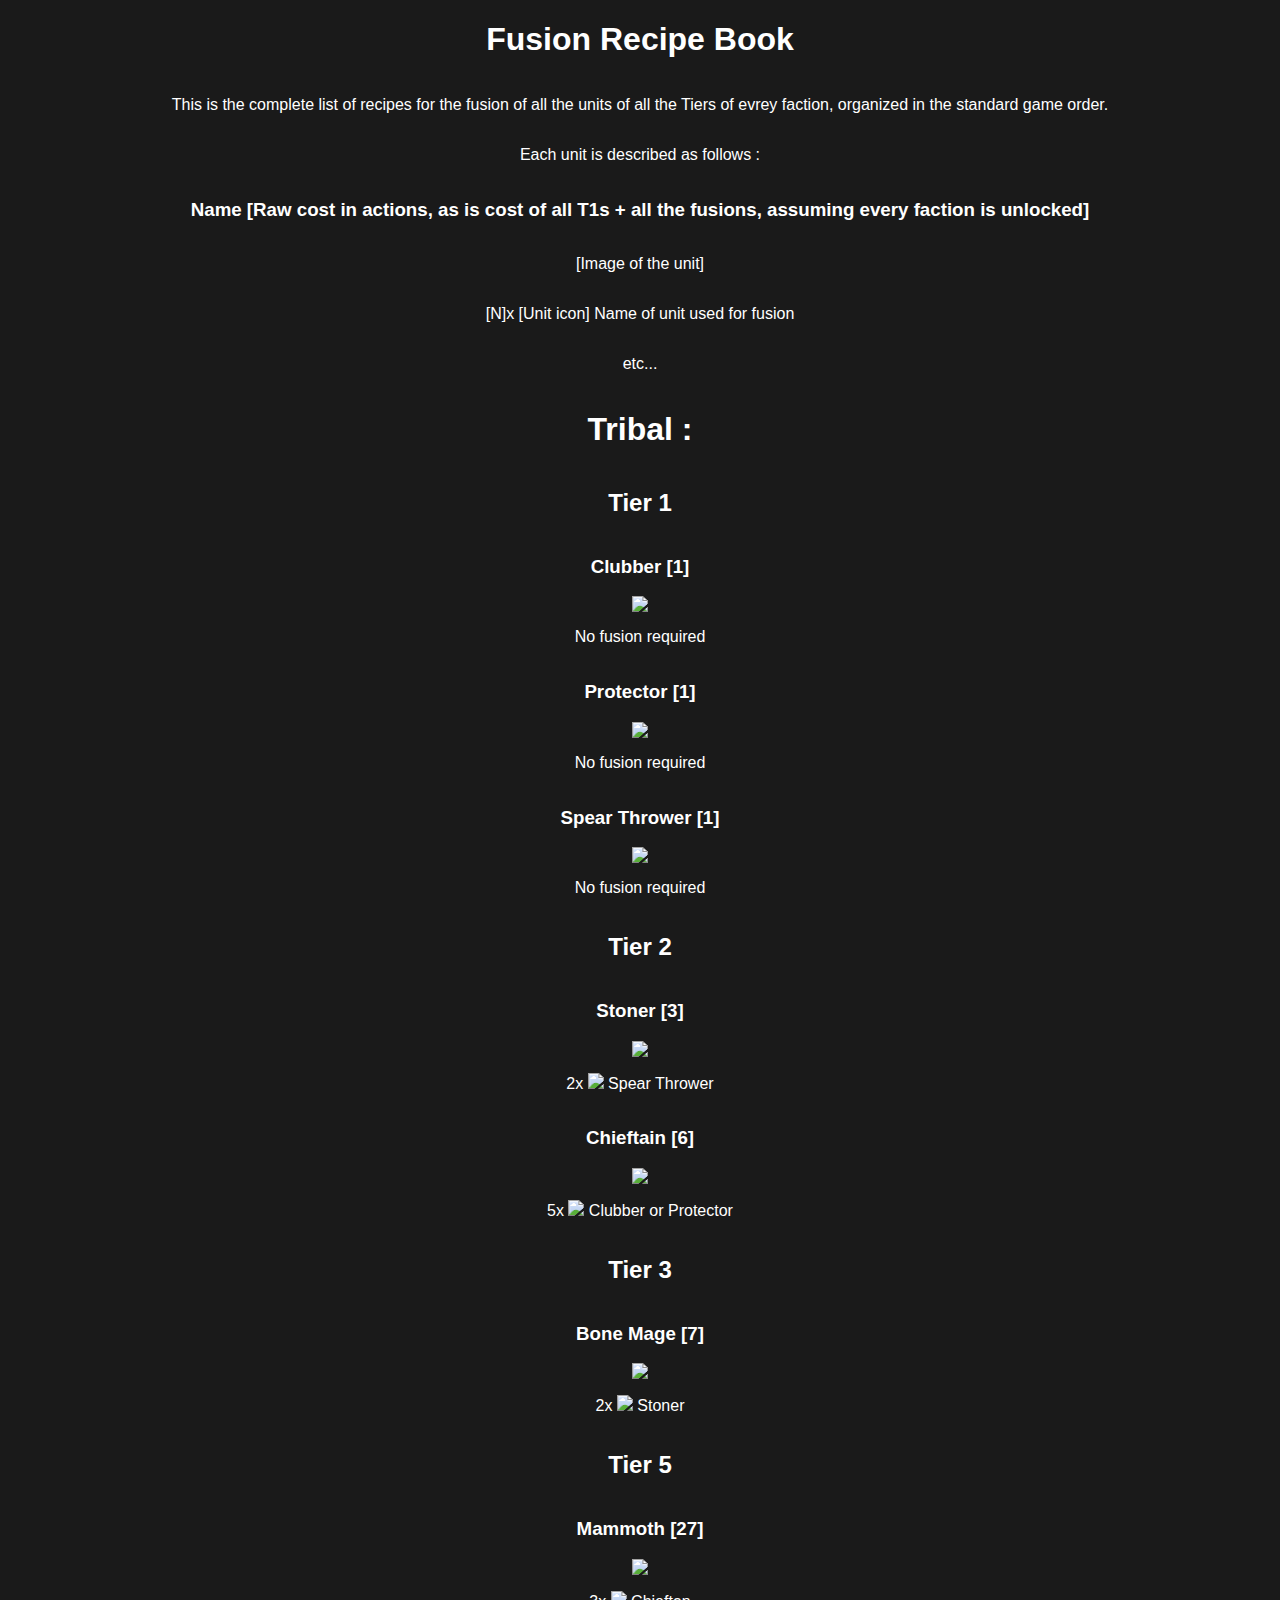
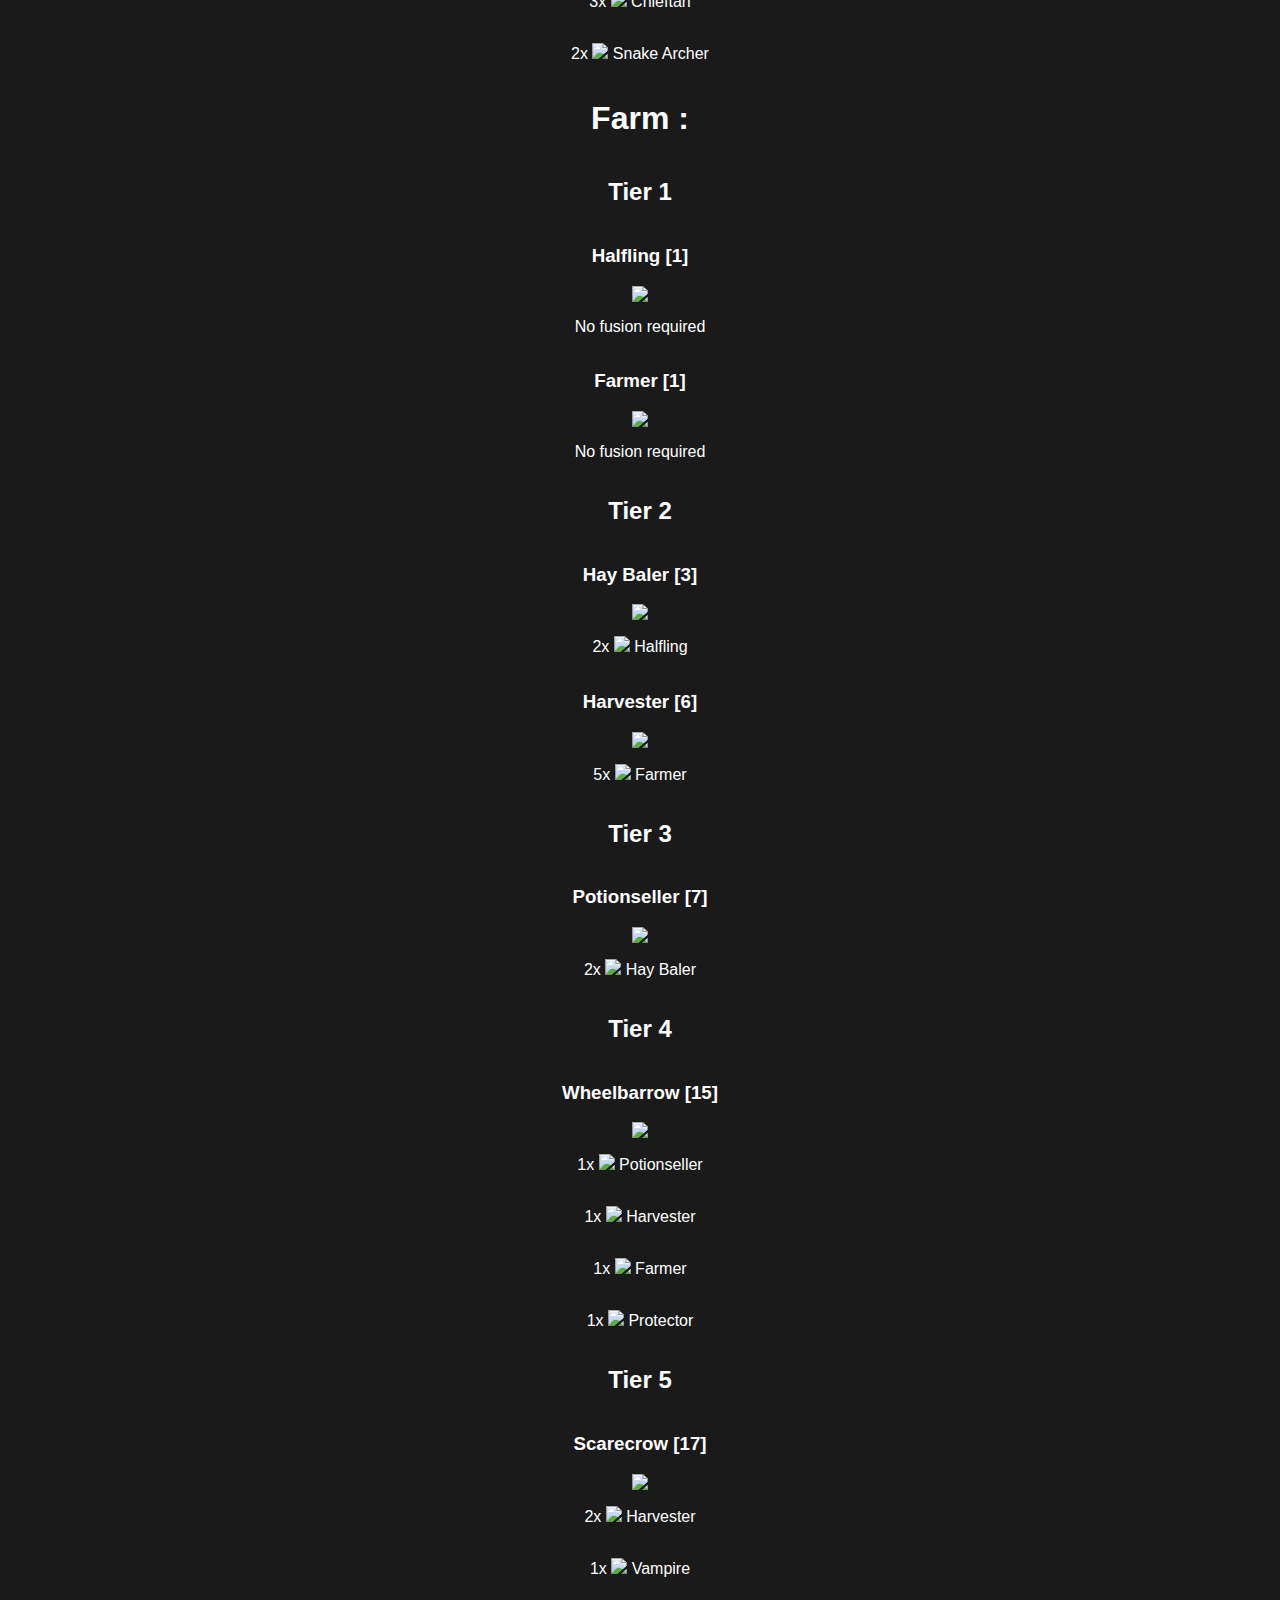
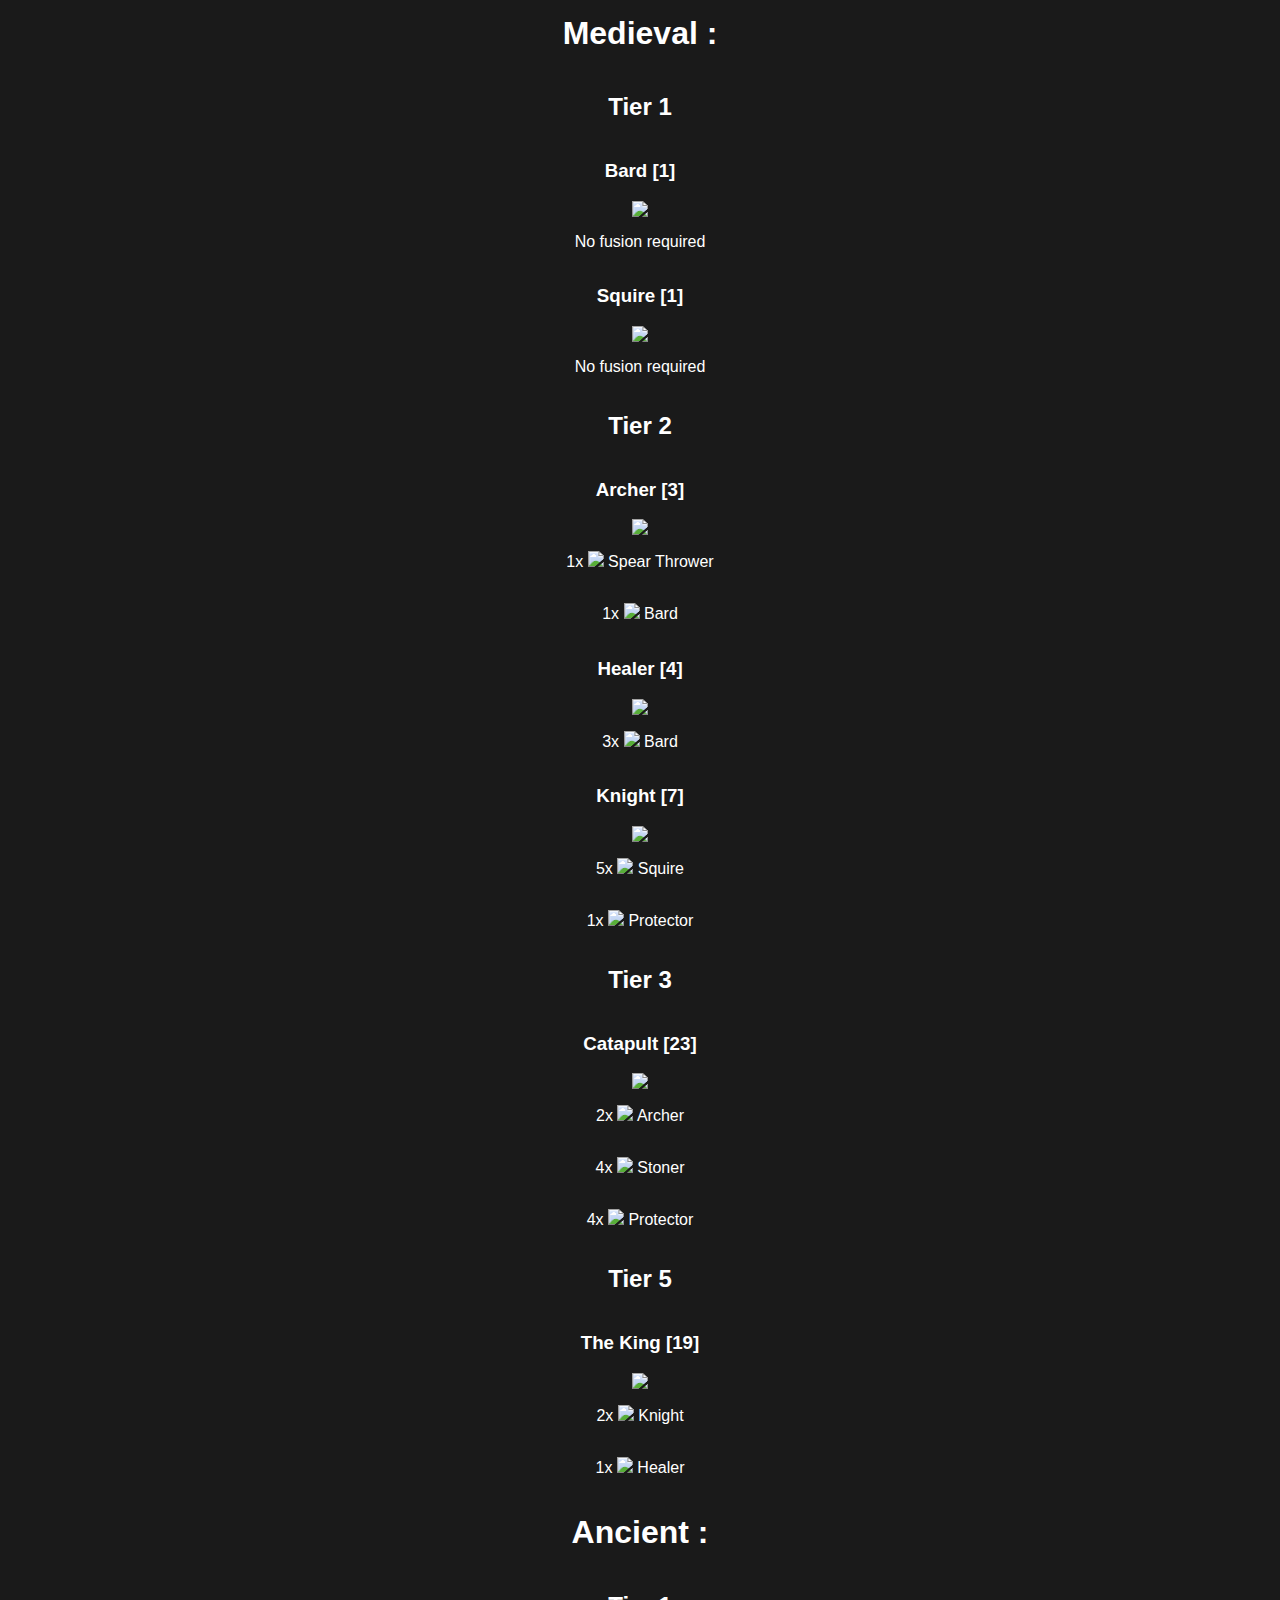
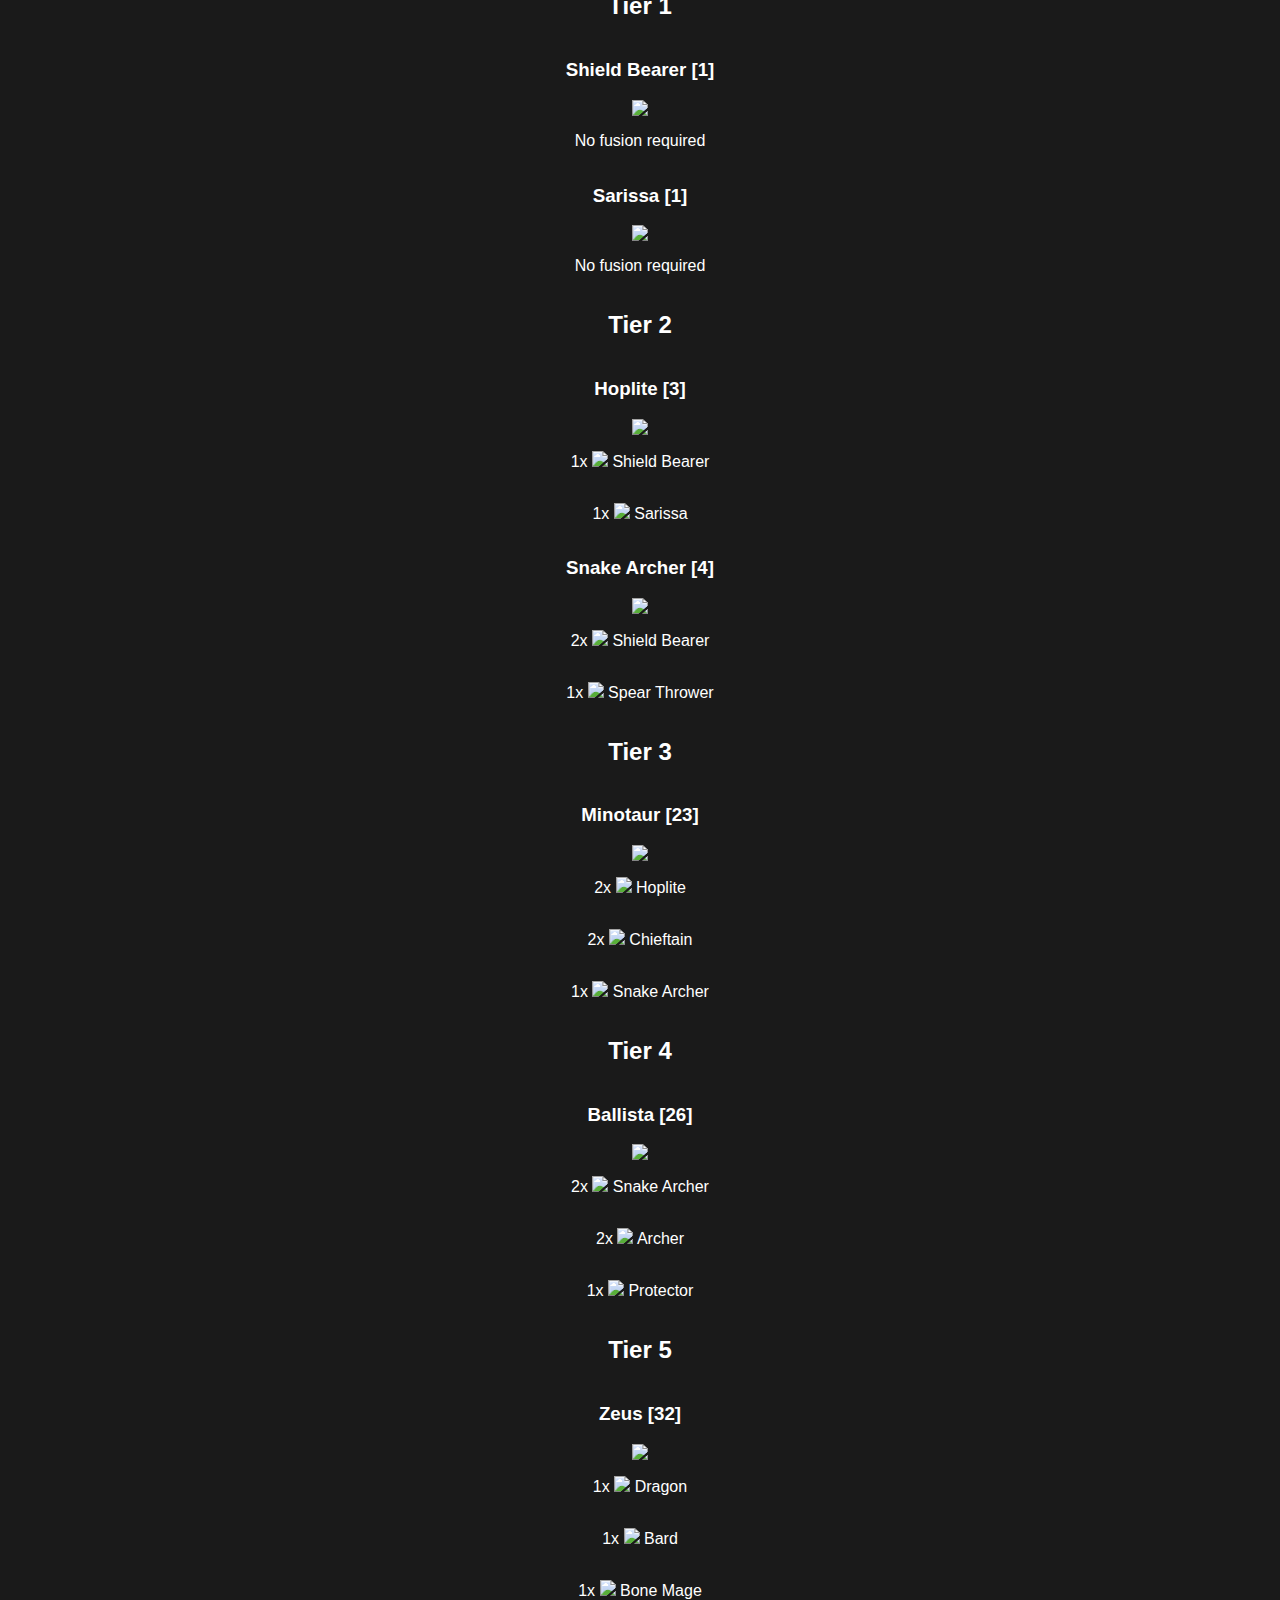
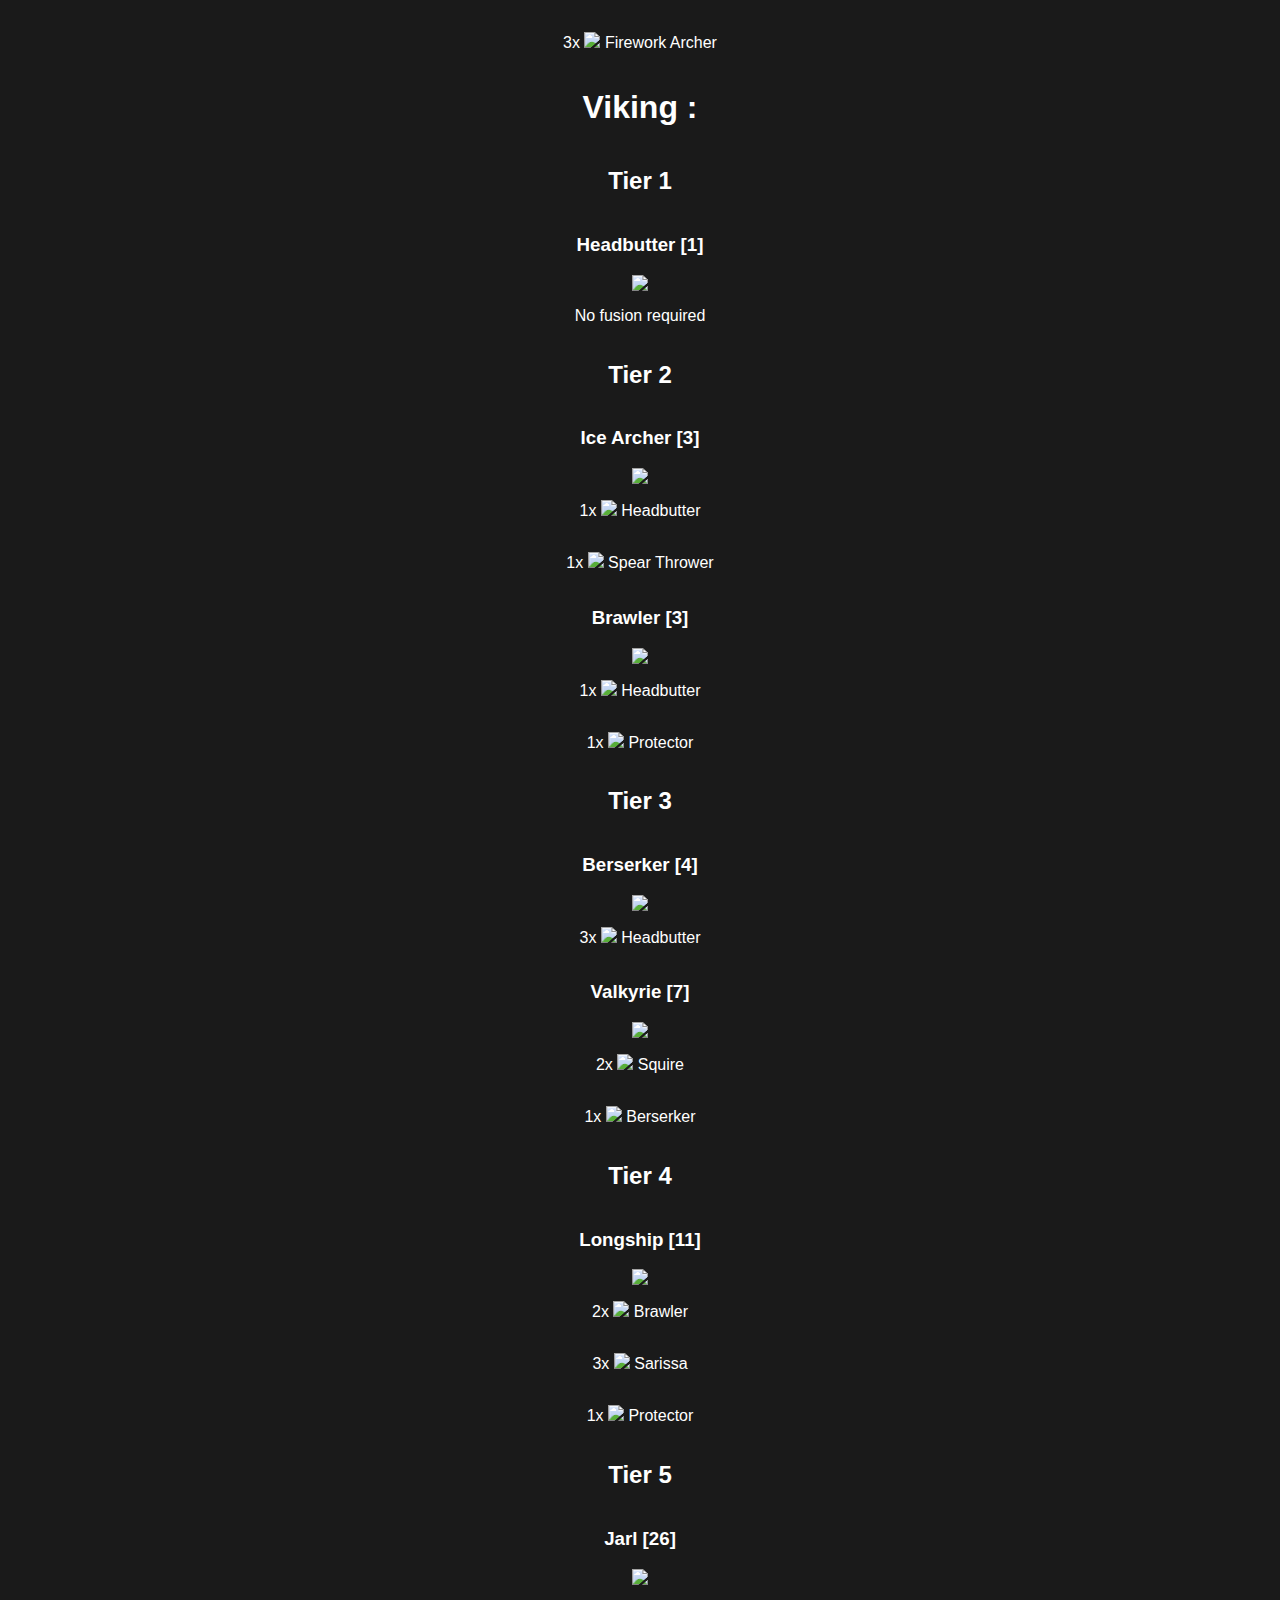
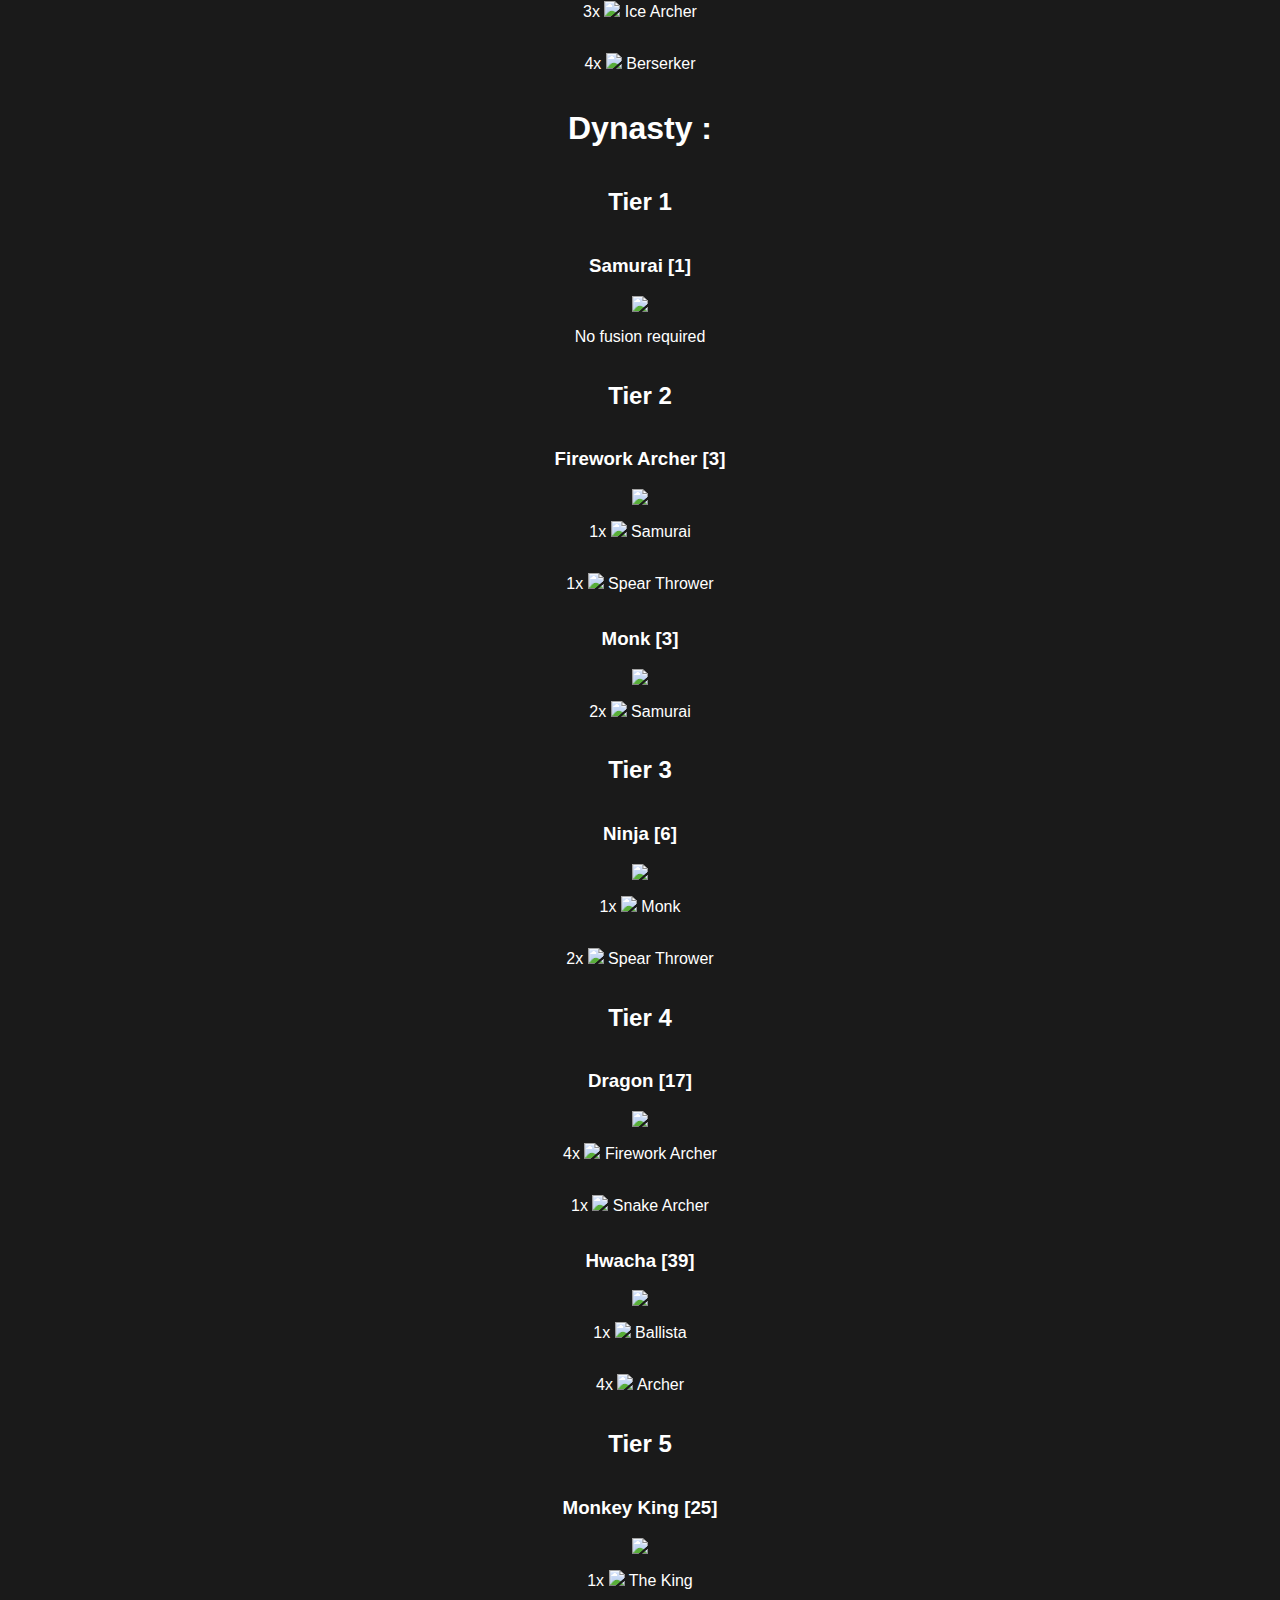
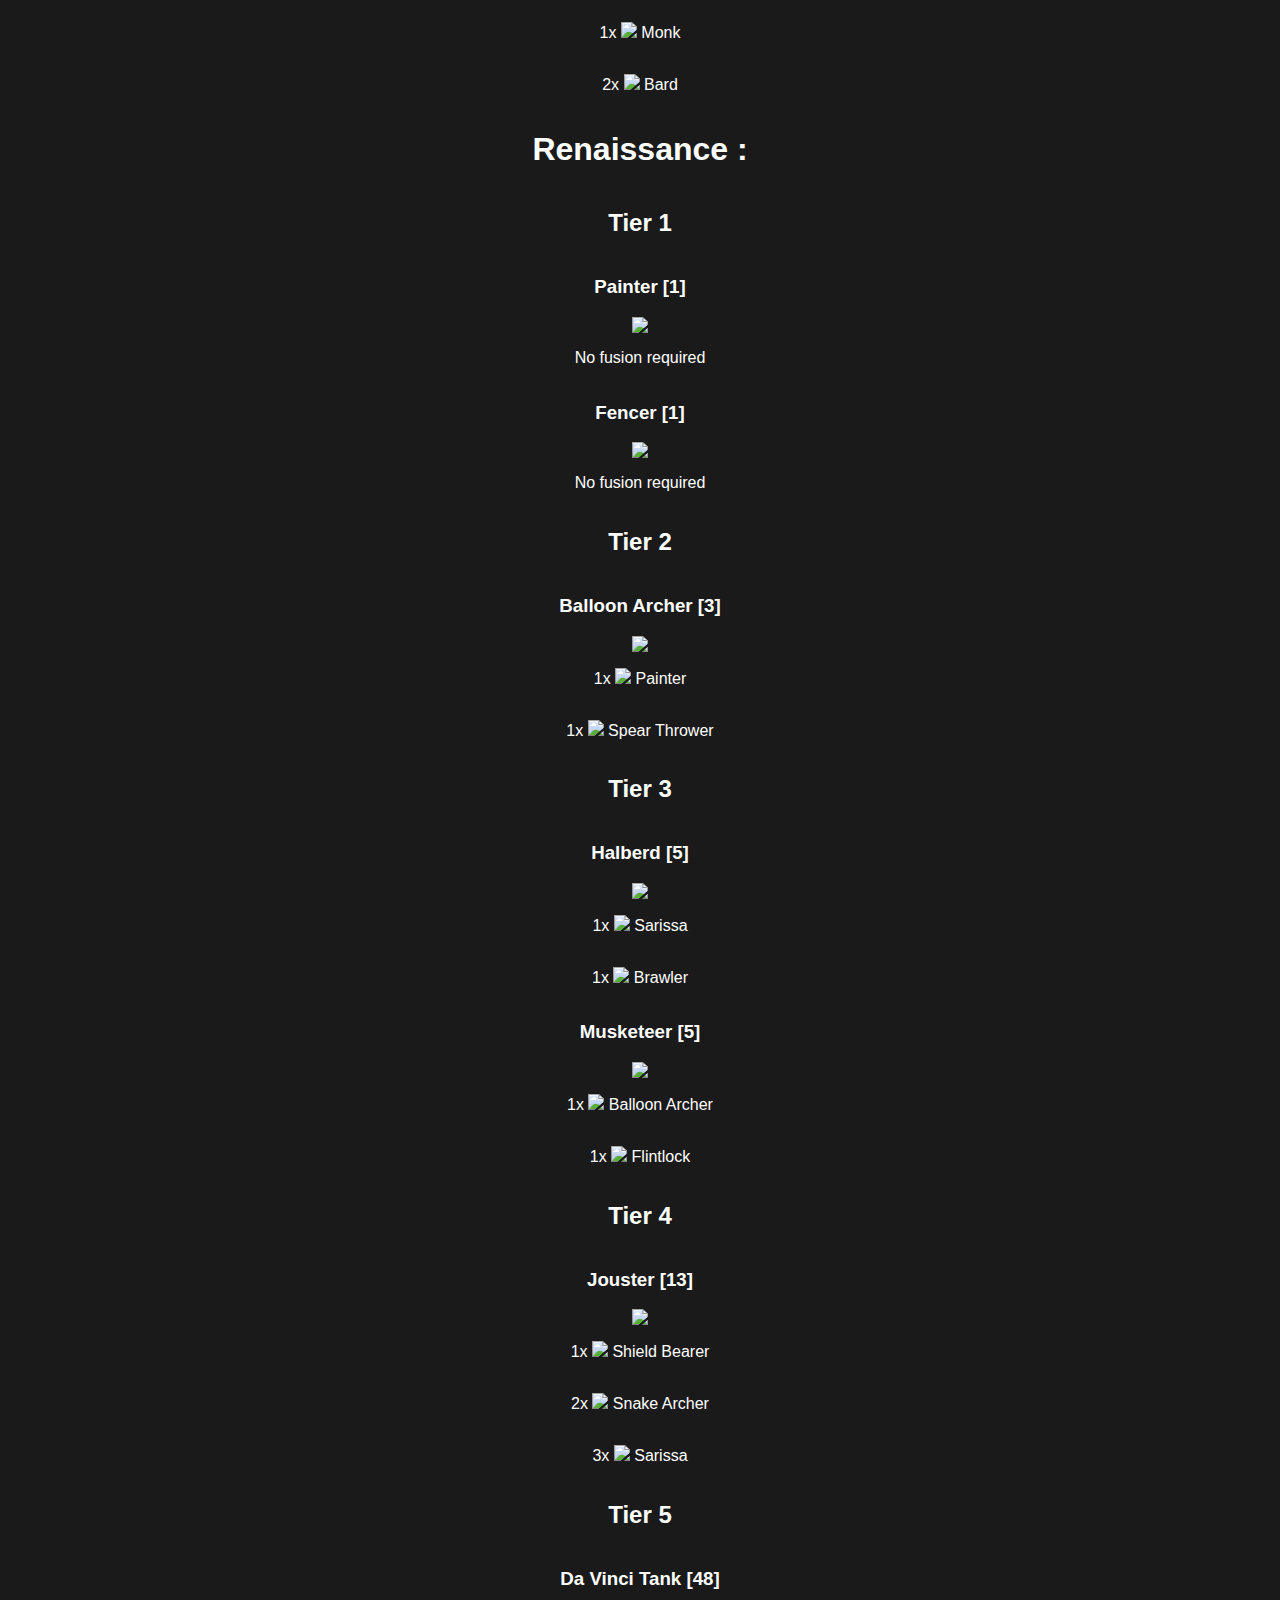
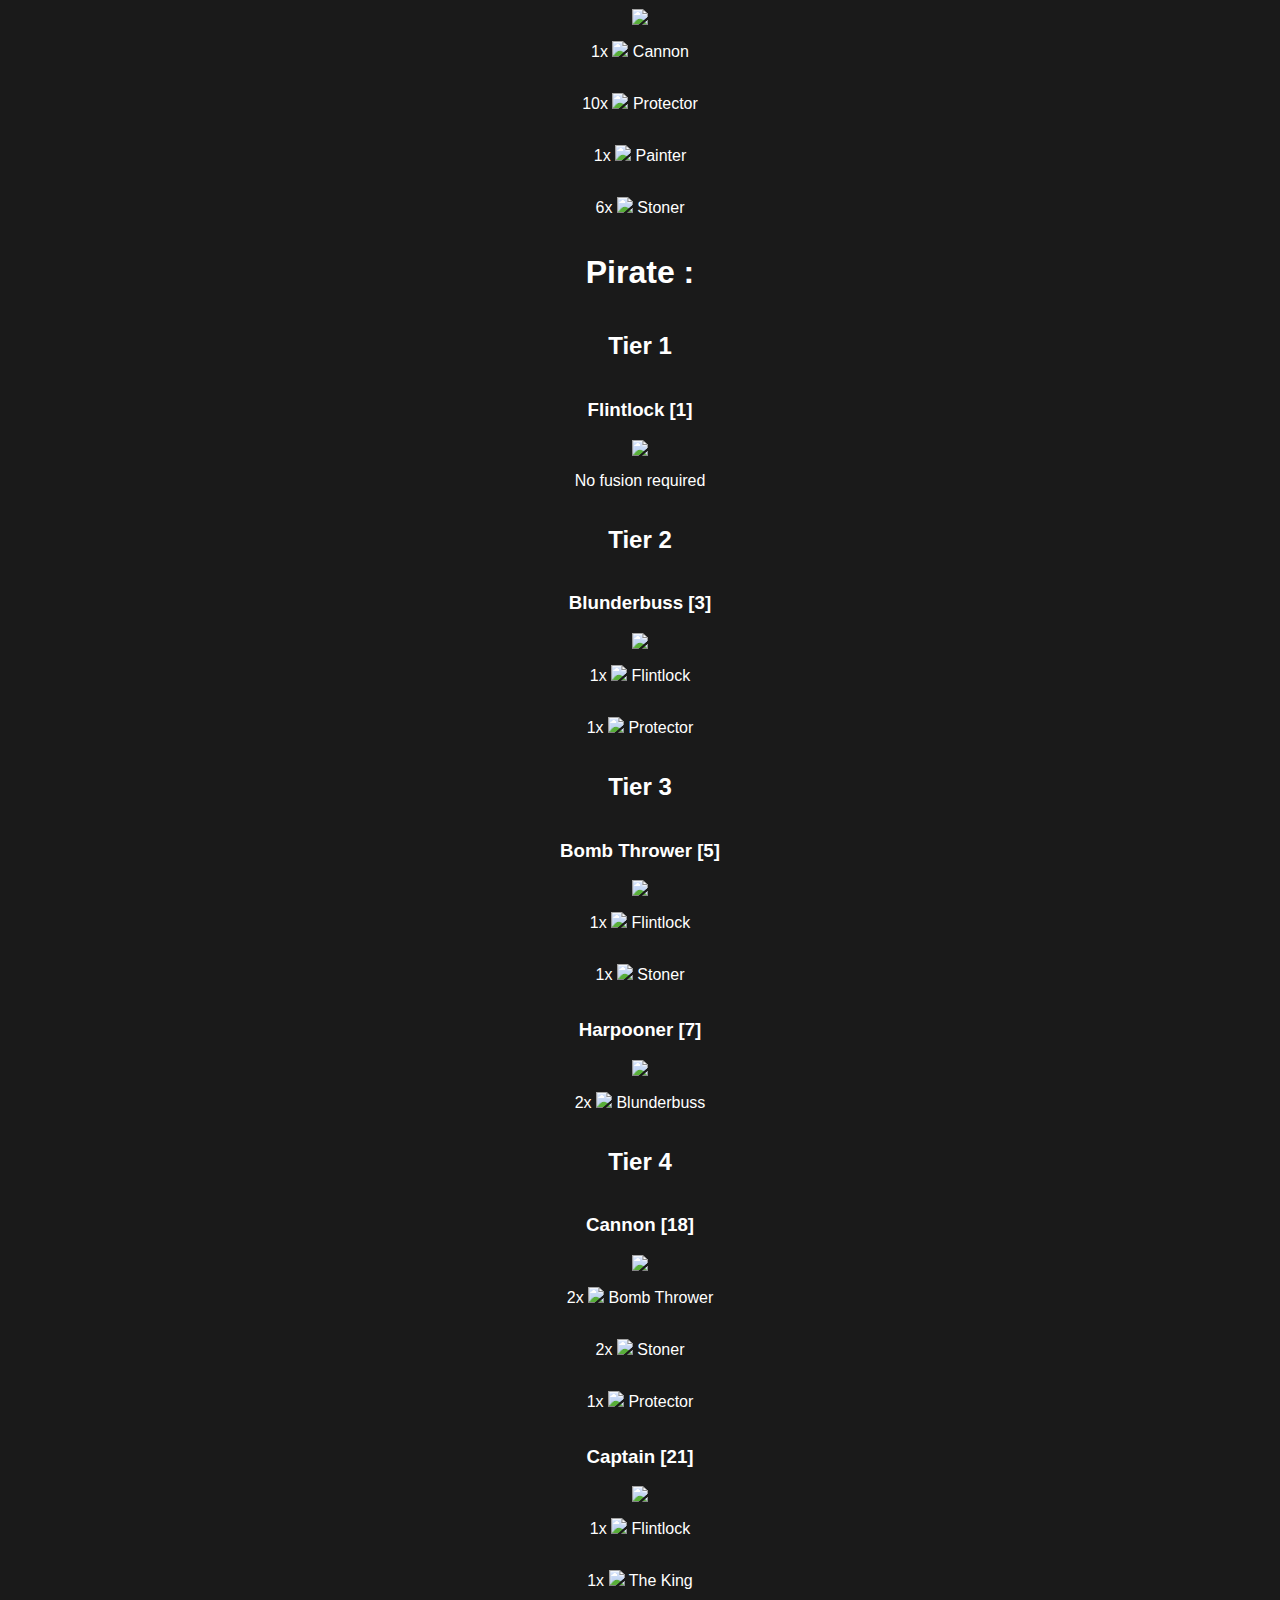
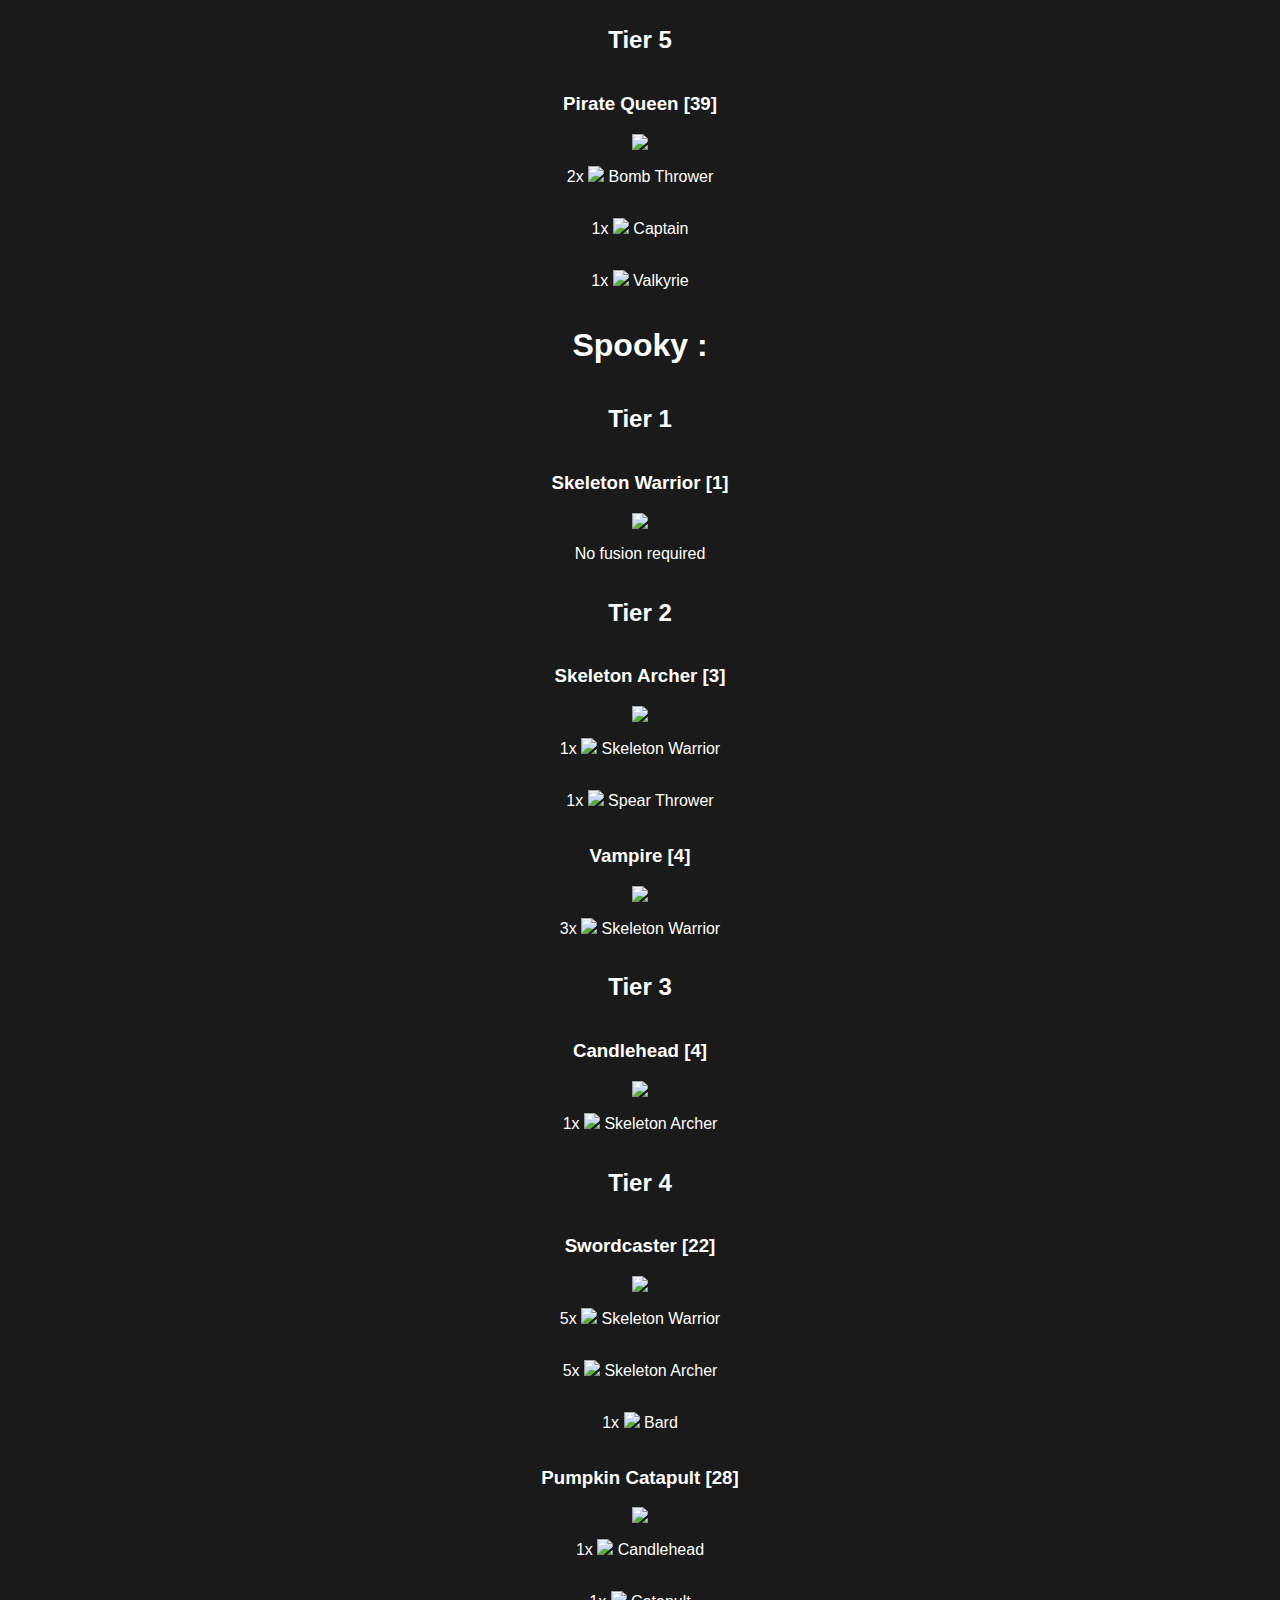
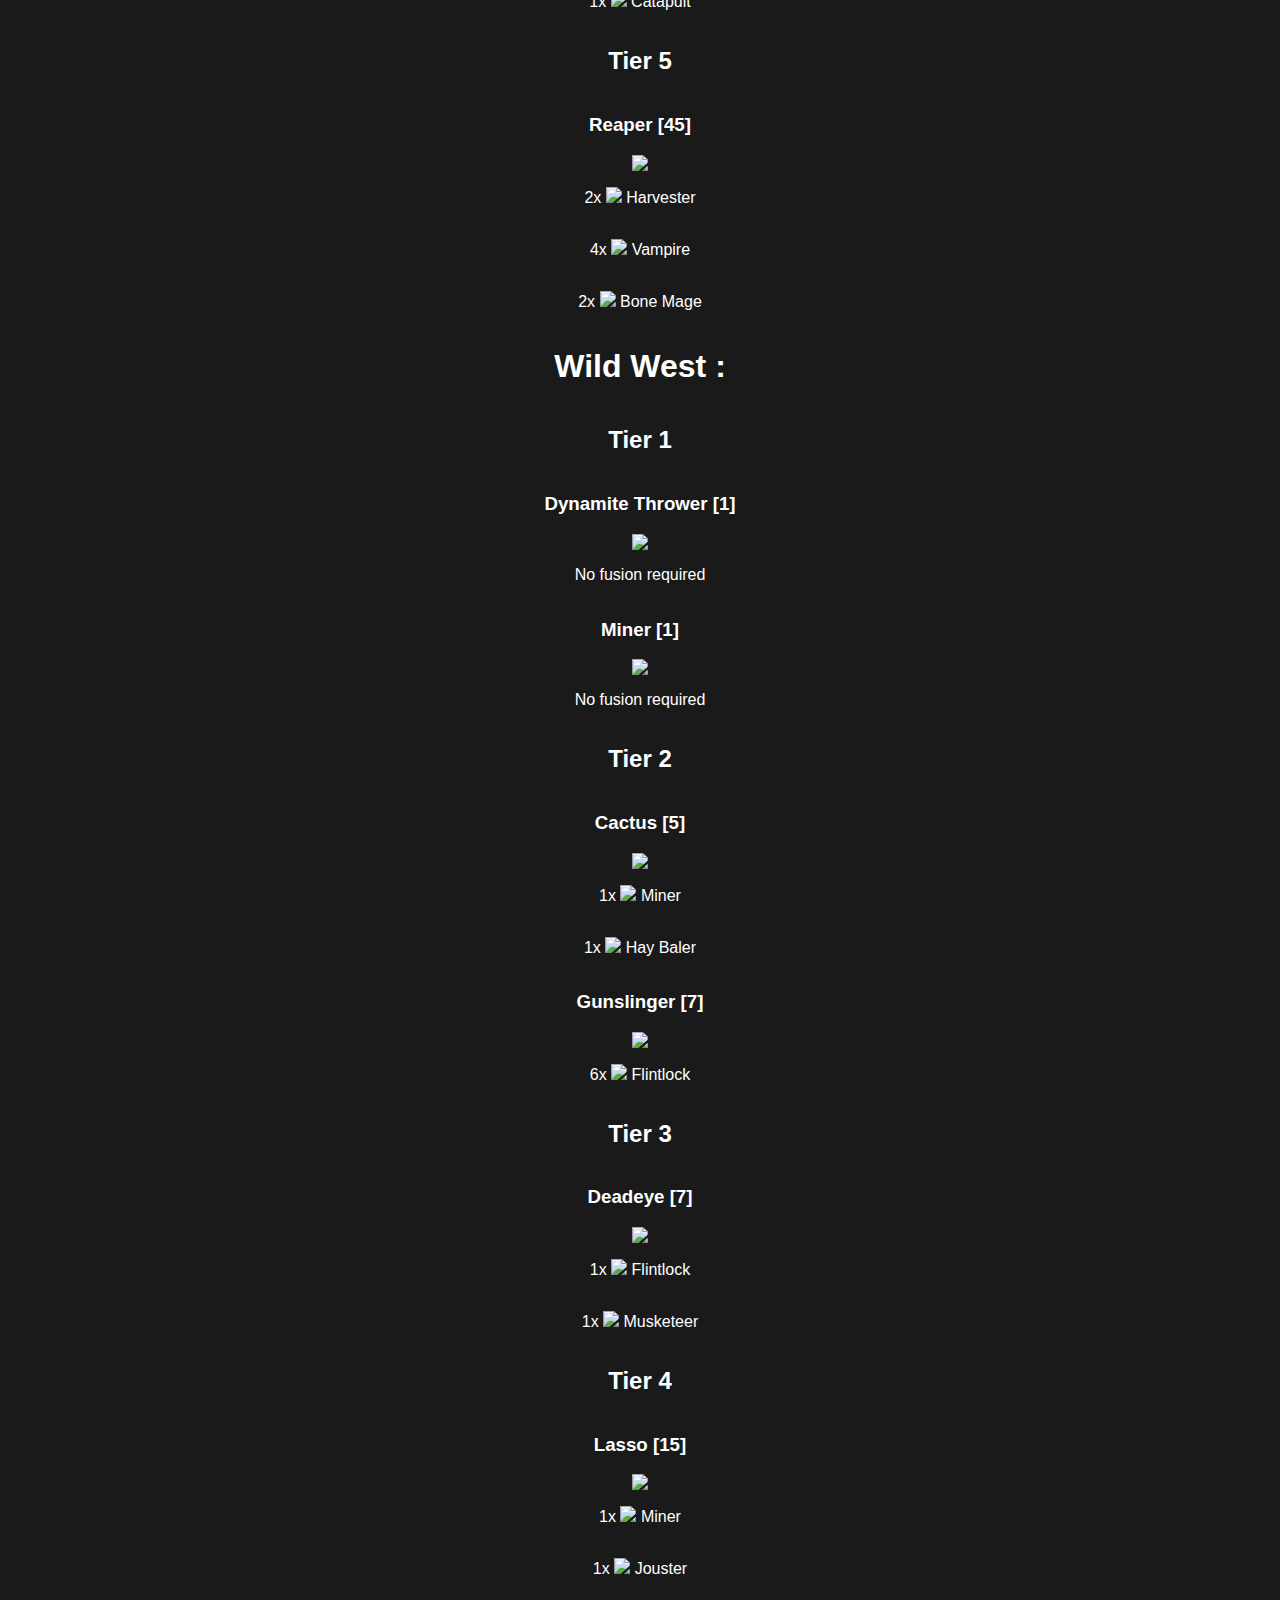
==== unit_recipe.html @ 9bd3a6c0 "Merge branch 'main' of https://github.com/L-PT-1463/TABS-The_Fusion_Game" ====
<!DOCTYPE html>
    <html lang="en">
        <head>
            <link rel="stylesheet" href="styles.css">
            <meta charset="UTF-8">
            <meta name="viewport" content="width=device-width, initial-scale=1.0">
            <title>Fusion Recipe Book</title>
        </head>
        <body>
            <h1>Fusion Recipe Book</h1>
            <p>This is the complete list of recipes for the fusion of all the units of all the Tiers of evrey faction, organized in the standard game order.</p>
            <p>Each unit is described as follows :</p>
            <h3>Name [Raw cost in actions, as is cost of all T1s + all the fusions, assuming every faction is unlocked]</h3>
            <p>[Image of the unit]</p>
            <p>[N]x [Unit icon] Name of unit used for fusion</p>
            <p>etc...</p>

        <h1>Tribal :</h1>
            <h2>Tier 1</h2>
                <h3>Clubber [1]</h3>
                <img src="unit_recipe/Red_clubber.png">
                <p>No fusion required</p>

                <h3>Protector [1]</h3>
                <img src="unit_recipe/Red_protector.png">
                <p>No fusion required</p>

                <h3>Spear Thrower [1]</h3>
                <img src="unit_recipe/Red_spear_thrower.png">
                <p>No fusion required</p>

            <h2>Tier 2</h2>
                <h3>Stoner [3]</h3>
                <img src="unit_recipe/Red_stoner.png">
                <p>2x <img src="unit_recipe/spear_thrower_HD_Icon.png"> Spear Thrower</p>

                <h3>Chieftain [6]</h3>
                <img src="unit_recipe/Red_chieftain.png">
                <p>5x <img src="unit_recipe/clubber_HD_Icon.png"> Clubber or Protector</p>

            <h2>Tier 3</h2>
                <h3>Bone Mage [7]</h3>
                <img src="unit_recipe/Red_bone_mage.png">
                <p>2x <img src="unit_recipe/stoner_HD_Icon.png"> Stoner</p>

            <h2>Tier 5</h2>
                <h3>Mammoth [27]</h3>
                <img src="unit_recipe/Red_mammoth.png">
                <p>3x <img src="unit_recipe/chieftain_HD_Icon.png"> Chieftan</p>
                <p>2x <img src="unit_recipe/snake_archer_HD_Icon.png"> Snake Archer</p>

        <h1>Farm :</h1>
            <h2>Tier 1</h2>
                <h3>Halfling [1]</h3>
                <img src="unit_recipe/Red_halfling.png">
                <p>No fusion required</p>
            
                <h3>Farmer [1]</h3>
                <img src="unit_recipe/Red_farmer.png">
                <p>No fusion required</p>
            
            <h2>Tier 2</h2>
                <h3>Hay Baler [3]</h3>
                <img src="unit_recipe/Red_hay_baler.png">
                <p>2x <img src="unit_recipe/halfling_HD_Icon.png"> Halfling</p>
            
                <h3>Harvester [6]</h3>
                <img src="unit_recipe/Red_harvester.png">
                <p>5x <img src="unit_recipe/farmer_HD_Icon.png"> Farmer</p>
            
            <h2>Tier 3</h2>
                <h3>Potionseller [7]</h3>
                <img src="unit_recipe/Red_potionseller.png">
                <p>2x <img src="unit_recipe/hay_baler_HD_Icon.png"> Hay Baler</p>
            
            <h2>Tier 4</h2>
                <h3>Wheelbarrow [15]</h3>
                <img src="unit_recipe/Red_wheelbarrow.png">
                <p>1x <img src="unit_recipe/potionseller_HD_Icon.png"> Potionseller</p>
                <p>1x <img src="unit_recipe/harvester_HD_Icon.png"> Harvester</p>
                <p>1x <img src="unit_recipe/farmer_HD_Icon.png"> Farmer</p>
                <p>1x <img src="unit_recipe/protector_HD_Icon.png"> Protector</p>
            
            <h2>Tier 5</h2>
                <h3>Scarecrow [17]</h3>
                <img src="unit_recipe/Red_scarecrow.png">
                <p>2x <img src="unit_recipe/harvester_HD_Icon.png"> Harvester</p>
                <p>1x <img src="unit_recipe/vampire_HD_Icon.png"> Vampire</p>
            
        <h1>Medieval :</h1>
            <h2>Tier 1</h2>
                <h3>Bard [1]</h3>
                <img src="unit_recipe/Red_bard.png">
                <p>No fusion required</p>

                <h3>Squire [1]</h3>
                <img src="unit_recipe/Red_squire.png">
                <p>No fusion required</p>

            <h2>Tier 2</h2>
                <h3>Archer [3]</h3>
                <img src="unit_recipe/Red_archer.png">
                <p>1x <img src="unit_recipe/spear_thrower_HD_Icon.png"> Spear Thrower</p>
                <p>1x <img src="unit_recipe/bard_HD_Icon.png"> Bard</p>

                <h3>Healer [4]</h3>
                <img src="unit_recipe/Red_healer.png">
                <p>3x <img src="unit_recipe/bard_HD_Icon.png"> Bard</p>

                <h3>Knight [7]</h3>
                <img src="unit_recipe/Red_knight.png">
                <p>5x <img src="unit_recipe/squire_HD_Icon.png"> Squire</p>
                <p>1x <img src="unit_recipe/protector_HD_Icon.png"> Protector</p>

            <h2>Tier 3</h2>
                <h3>Catapult [23]</h3>
                <img src="unit_recipe/Red_catapult.png">
                <p>2x <img src="unit_recipe/archer_HD_Icon.png"> Archer</p>
                <p>4x <img src="unit_recipe/stoner_HD_Icon.png"> Stoner</p>
                <p>4x <img src="unit_recipe/protector_HD_Icon.png"> Protector</p>

                <h2>Tier 5</h2>
                <h3>The King [19]</h3>
                <img src="unit_recipe/Red_king.png">
                <p>2x <img src="unit_recipe/knight_HD_Icon.png"> Knight</p>
                <p>1x <img src="unit_recipe/healer_HD_Icon.png"> Healer</p>

        <h1>Ancient :</h1>
            <h2>Tier 1</h2>
                <h3>Shield Bearer [1]</h3>
                <img src="unit_recipe/Red_shield_bearer.png">
                <p>No fusion required</p>

                <h3>Sarissa [1]</h3>
                <img src="unit_recipe/Red_sarissa.png">
                <p>No fusion required</p>

            <h2>Tier 2</h2>
                <h3>Hoplite [3]</h3>
                <img src="unit_recipe/Red_hoplite.png">
                <p>1x <img src="unit_recipe/shield_bearer_HD_Icon.png"> Shield Bearer</p>
                <p>1x <img src="unit_recipe/sarissa_HD_Icon.png"> Sarissa</p>

                <h3>Snake Archer [4]</h3>
                <img src="unit_recipe/Red_snake_archer.png">
                <p>2x <img src="unit_recipe/shield_bearer_HD_Icon.png"> Shield Bearer</p>
                <p>1x <img src="unit_recipe/spear_thrower_HD_Icon.png"> Spear Thrower</p>

            <h2>Tier 3</h2>
                <h3>Minotaur [23]</h3>
                <img src="unit_recipe/Red_minotaur.png">
                <p>2x <img src="unit_recipe/hoplite_HD_Icon.png"> Hoplite</p>
                <p>2x <img src="unit_recipe/chieftain_HD_Icon.png"> Chieftain</p>
                <p>1x <img src="unit_recipe/snake_archer_HD_Icon.png"> Snake Archer</p>

            <h2>Tier 4</h2>
                <h3>Ballista [26]</h3>
                <img src="unit_recipe/Red_ballista.png">
                <p>2x <img src="unit_recipe/snake_archer_HD_Icon.png"> Snake Archer</p>
                <p>2x <img src="unit_recipe/archer_HD_Icon.png"> Archer</p>
                <p>1x <img src="unit_recipe/protector_HD_Icon.png"> Protector</p>

            <h2>Tier 5</h2>
                <h3>Zeus [32]</h3>
                <img src="unit_recipe/Red_zeus.png">
                <p>1x <img src="unit_recipe/dragon_HD_Icon.png"> Dragon</p>
                <p>1x <img src="unit_recipe/bard_HD_Icon.png"> Bard</p>
                <p>1x <img src="unit_recipe/bone_mage_HD_Icon.png"> Bone Mage</p>
                <p>3x <img src="unit_recipe/firework_archer_HD_Icon.png"> Firework Archer</p>

        <h1>Viking :</h1>
            <h2>Tier 1</h2>
                <h3>Headbutter [1]</h3>
                <img src="unit_recipe/Red_headbutter.png">
                <p>No fusion required</p>
            
            <h2>Tier 2</h2>
                <h3>Ice Archer [3]</h3>
                <img src="unit_recipe/Red_ice_archer.png">
                <p>1x <img src="unit_recipe/headbutter_HD_Icon.png"> Headbutter</p>
                <p>1x <img src="unit_recipe/spear_thrower_HD_Icon.png"> Spear Thrower</p>
            
                <h3>Brawler [3]</h3>
                <img src="unit_recipe/Red_brawler.png">
                <p>1x <img src="unit_recipe/headbutter_HD_Icon.png"> Headbutter</p>
                <p>1x <img src="unit_recipe/protector_HD_Icon.png"> Protector</p>
            
            <h2>Tier 3</h2>
                <h3>Berserker [4]</h3>
                <img src="unit_recipe/Red_berserker.png">
                <p>3x <img src="unit_recipe/headbutter_HD_Icon.png"> Headbutter</p>
            
                <h3>Valkyrie [7]</h3>
                <img src="unit_recipe/Red_valkyrie.png">
                <p>2x <img src="unit_recipe/squire_HD_Icon.png"> Squire</p>
                <p>1x <img src="unit_recipe/berserker_HD_Icon.png"> Berserker</p>

            <h2>Tier 4</h2>
                <h3>Longship [11]</h3>
                <img src="unit_recipe/Red_longship.png">
                <p>2x <img src="unit_recipe/brawler_HD_Icon.png"> Brawler</p>
                <p>3x <img src="unit_recipe/sarissa_HD_Icon.png"> Sarissa</p>
                <p>1x <img src="unit_recipe/protector_HD_Icon.png"> Protector</p>
            
            <h2>Tier 5</h2>
                <h3>Jarl [26]</h3>
                <img src="unit_recipe/Red_jarl.png">
                <p>3x <img src="unit_recipe/ice_archer_HD_Icon.png"> Ice Archer</p>
                <p>4x <img src="unit_recipe/berserker_HD_Icon.png"> Berserker</p>

        <h1>Dynasty :</h1>
            <h2>Tier 1</h2>
                <h3>Samurai [1]</h3>
                <img src="unit_recipe/Red_samurai.png">
                <p>No fusion required</p>
            
            <h2>Tier 2</h2>
                <h3>Firework Archer [3]</h3>
                <img src="unit_recipe/Red_firework_archer.png">
                <p>1x <img src="unit_recipe/samurai_HD_Icon.png"> Samurai</p>
                <p>1x <img src="unit_recipe/spear_thrower_HD_Icon.png"> Spear Thrower</p>
            
                <h3>Monk [3]</h3>
                <img src="unit_recipe/Red_monk.png">
                <p>2x <img src="unit_recipe/samurai_HD_Icon.png"> Samurai</p>
            
            <h2>Tier 3</h2>
                <h3>Ninja [6]</h3>
                <img src="unit_recipe/Red_ninja.png">
                <p>1x <img src="unit_recipe/monk_HD_Icon.png"> Monk</p>
                <p>2x <img src="unit_recipe/spear_thrower_HD_Icon.png"> Spear Thrower</p>
            
            <h2>Tier 4</h2>
                <h3>Dragon [17]</h3>
                <img src="unit_recipe/Red_dragon.png">
                <p>4x <img src="unit_recipe/firework_archer_HD_Icon.png"> Firework Archer</p>
                <p>1x <img src="unit_recipe/snake_archer_HD_Icon.png"> Snake Archer</p>
            
                <h3>Hwacha [39]</h3>
                <img src="unit_recipe/Red_hwacha.png">
                <p>1x <img src="unit_recipe/ballista_HD_Icon.png"> Ballista</p>
                <p>4x <img src="unit_recipe/archer_HD_Icon.png"> Archer</p>
            
            <h2>Tier 5</h2>
                <h3>Monkey King [25]</h3>
                <img src="unit_recipe/Red_monkey_king.png">
                <p>1x <img src="unit_recipe/king_HD_Icon.png"> The King</p>
                <p>1x <img src="unit_recipe/monk_HD_Icon.png"> Monk</p>
                <p>2x <img src="unit_recipe/bard_HD_Icon.png"> Bard</p>

        <h1>Renaissance :</h1>
            <h2>Tier 1</h2>
                <h3>Painter [1]</h3>
                <img src="unit_recipe/Red_painter.png">
                <p>No fusion required</p>
            
                <h3>Fencer [1]</h3>
                <img src="unit_recipe/Red_fencer.png">
                <p>No fusion required</p>
            
            <h2>Tier 2</h2>
                <h3>Balloon Archer [3]</h3>
                <img src="unit_recipe/Red_balloon_archer.png">
                <p>1x <img src="unit_recipe/painter_HD_Icon.png"> Painter</p>
                <p>1x <img src="unit_recipe/spear_thrower_HD_Icon.png"> Spear Thrower</p>
            
            <h2>Tier 3</h2>
                <h3>Halberd [5]</h3>
                <img src="unit_recipe/Red_halberd.png">
                <p>1x <img src="unit_recipe/sarissa_HD_Icon.png"> Sarissa</p>
                <p>1x <img src="unit_recipe/brawler_HD_Icon.png"> Brawler</p>
            
                <h3>Musketeer [5]</h3>
                <img src="unit_recipe/Red_musketeer.png">
                <p>1x <img src="unit_recipe/balloon_archer_HD_Icon.png"> Balloon Archer</p>
                <p>1x <img src="unit_recipe/flintlock_HD_Icon.png"> Flintlock</p>

            <h2>Tier 4</h2>
                <h3>Jouster [13]</h3>
                <img src="unit_recipe/Red_jouster.png">
                <p>1x <img src="unit_recipe/shield_bearer_HD_Icon.png"> Shield Bearer</p>
                <p>2x <img src="unit_recipe/snake_archer_HD_Icon.png"> Snake Archer</p>
                <p>3x <img src="unit_recipe/sarissa_HD_Icon.png"> Sarissa</p>

            <h2>Tier 5</h2>
                <h3>Da Vinci Tank [48]</h3>
                <img src="unit_recipe/Red_da_vinci_tank.png">
                <p>1x <img src="unit_recipe/cannon_HD_Icon.png"> Cannon</p>
                <p>10x <img src="unit_recipe/protector_HD_Icon.png"> Protector</p>
                <p>1x <img src="unit_recipe/painter_HD_Icon.png"> Painter</p>
                <p>6x <img src="unit_recipe/stoner_HD_Icon.png"> Stoner</p>

        <h1>Pirate :</h1>
            <h2>Tier 1</h2>
                <h3>Flintlock [1]</h3>
                <img src="unit_recipe/Red_flintlock.png">
                <p>No fusion required</p>

            <h2>Tier 2</h2>
                <h3>Blunderbuss [3]</h3>
                <img src="unit_recipe/Red_blunderbuss.png">
                <p>1x <img src="unit_recipe/flintlock_HD_Icon.png"> Flintlock</p>
                <p>1x <img src="unit_recipe/protector_HD_Icon.png"> Protector</p>
            
            <h2>Tier 3</h2>
                <h3>Bomb Thrower [5]</h3>
                <img src="unit_recipe/Red_bomb_thrower.png">
                <p>1x <img src="unit_recipe/flintlock_HD_Icon.png"> Flintlock</p>
                <p>1x <img src="unit_recipe/stoner_HD_Icon.png"> Stoner</p>
            
                <h3>Harpooner [7]</h3>
                <img src="unit_recipe/Red_harpooner.png">
                <p>2x <img src="unit_recipe/blunderbuss_HD_Icon.png"> Blunderbuss</p>
            
            <h2>Tier 4</h2>
                <h3>Cannon [18]</h3>
                <img src="unit_recipe/Red_cannon.png">
                <p>2x <img src="unit_recipe/bomb_thrower_HD_Icon.png"> Bomb Thrower</p>
                <p>2x <img src="unit_recipe/stoner_HD_Icon.png"> Stoner</p>
                <p>1x <img src="unit_recipe/protector_HD_Icon.png"> Protector</p>
            
                <h3>Captain [21]</h3>
                <img src="unit_recipe/Red_captain.png">
                <p>1x <img src="unit_recipe/flintlock_HD_Icon.png"> Flintlock</p>
                <p>1x <img src="unit_recipe/king_HD_Icon.png"> The King</p>
            
            <h2>Tier 5</h2>
                <h3>Pirate Queen [39]</h3>
                <img src="unit_recipe/Red_pirate_queen.png">
                <p>2x <img src="unit_recipe/bomb_thrower_HD_Icon.png"> Bomb Thrower</p>
                <p>1x <img src="unit_recipe/captain_HD_Icon.png"> Captain</p>
                <p>1x <img src="unit_recipe/valkyrie_HD_Icon.png"> Valkyrie</p>

        <h1>Spooky :</h1>
            <h2>Tier 1</h2>
                <h3>Skeleton Warrior [1]</h3>
                <img src="unit_recipe/Red_skeleton_warrior.png">
                <p>No fusion required</p>

            <h2>Tier 2</h2>
                <h3>Skeleton Archer [3]</h3>
                <img src="unit_recipe/Red_skeleton_archer.png">
                <p>1x <img src="unit_recipe/skeleton_warrior_HD_Icon.png"> Skeleton Warrior</p>
                <p>1x <img src="unit_recipe/spear_thrower_HD_Icon.png"> Spear Thrower</p>
            
                <h3>Vampire [4]</h3>
                <img src="unit_recipe/Red_vampire.png">
                <p>3x <img src="unit_recipe/skeleton_warrior_HD_Icon.png"> Skeleton Warrior</p>
            
            <h2>Tier 3</h2>
                <h3>Candlehead [4]</h3>
                <img src="unit_recipe/Red_candlehead.png">
                <p>1x <img src="unit_recipe/skeleton_archer_HD_Icon.png"> Skeleton Archer</p>

            <h2>Tier 4</h2>
                <h3>Swordcaster [22]</h3>
                <img src="unit_recipe/Red_swordcaster.png">
                <p>5x <img src="unit_recipe/skeleton_warrior_HD_Icon.png"> Skeleton Warrior</p>
                <p>5x <img src="unit_recipe/skeleton_archer_HD_Icon.png"> Skeleton Archer</p>
                <p>1x <img src="unit_recipe/bard_HD_Icon.png"> Bard</p>
            
                <h3>Pumpkin Catapult [28]</h3>
                <img src="unit_recipe/Red_pumpkin_catapult.png">
                <p>1x <img src="unit_recipe/candlehead_HD_Icon.png"> Candlehead</p>
                <p>1x <img src="unit_recipe/catapult_HD_Icon.png"> Catapult</p>

            <h2>Tier 5</h2>
                <h3>Reaper [45]</h3>
                <img src="unit_recipe/Red_reaper.png">
                <p>2x <img src="unit_recipe/harvester_HD_Icon.png"> Harvester</p>
                <p>4x <img src="unit_recipe/vampire_HD_Icon.png"> Vampire</p>
                <p>2x <img src="unit_recipe/bone_mage_HD_Icon.png"> Bone Mage</p>

        <h1>Wild West :</h1>
            <h2>Tier 1</h2>
                <h3>Dynamite Thrower [1]</h3>
                <img src="unit_recipe/Red_dynamite_thrower.png">
                <p>No fusion required</p>
            
                <h3>Miner [1]</h3>
                <img src="unit_recipe/Red_miner.png">
                <p>No fusion required</p>
            
            <h2>Tier 2</h2>
                <h3>Cactus [5]</h3>
                <img src="unit_recipe/Red_cactus.png">
                <p>1x <img src="unit_recipe/miner_HD_Icon.png"> Miner</p>
                <p>1x <img src="unit_recipe/hay_baler_HD_Icon.png"> Hay Baler</p>
            
                <h3>Gunslinger [7]</h3>
                <img src="unit_recipe/Red_gunslinger.png">
                <p>6x <img src="unit_recipe/flintlock_HD_Icon.png"> Flintlock</p>
            
            <h2>Tier 3</h2>
                <h3>Deadeye [7]</h3>
                <img src="unit_recipe/Red_deadeye.png">
                <p>1x <img src="unit_recipe/flintlock_HD_Icon.png"> Flintlock</p>
                <p>1x <img src="unit_recipe/musketeer_HD_Icon.png"> Musketeer</p>
            
            <h2>Tier 4</h2>
                <h3>Lasso [15]</h3>
                <img src="unit_recipe/Red_lasso.png">
                <p>1x <img src="unit_recipe/miner_HD_Icon.png"> Miner</p>
                <p>1x <img src="unit_recipe/jouster_HD_Icon.png"> Jouster</p>
            
            <h2>Tier 5</h2>
                <h3>Quick Draw [10]</h3>
                <img src="unit_recipe/Red_quick_draw.png">
                <p>1x <img src="unit_recipe/deadeye_HD_Icon.png"> Deadeye</p>
                <p>1x <img src="unit_recipe/fencer_HD_Icon.png"> Fencer</p>
                <p>1x <img src="unit_recipe/flintlock_HD_Icon.png"> Flintlock</p>

        <h1>Good :</h1>
            <h2>Tier 1</h2>
                <h3>Devout Gauntlet [1]</h3>
                <img src="unit_recipe/Red_devout_gauntlet.png">
                <p>No fusion required</p>
            
            <h2>Tier 2</h2>
                <h3>Celestial Aegis [3]</h3>
                <img src="unit_recipe/Red_celestial_aegis.png">
                <p>1x <img src="unit_recipe/devout_gauntlet_HD_Icon.png"> Devout Gauntlet</p>
                <p>1x <img src="unit_recipe/shield_bearer_HD_Icon.png"> Shield Bearer</p>
            
            <h2>Tier 3</h2>
                <h3>Radiant Glaive [7]</h3>
                <img src="unit_recipe/Red_radiant_glaive.png">
                <p>1x <img src="unit_recipe/celestial_aegis_HD_Icon.png"> Celestial Aegis</p>
                <p>1x <img src="unit_recipe/firework_archer_HD_Icon.png"> Firework Archer</p>
            
                <h3>Righteous Paladin [9]</h3>
                <img src="unit_recipe/Red_righteous_paladin.png">
                <p>1x <img src="unit_recipe/devout_gauntlet_HD_Icon.png"> Devout Gauntlet</p>
                <p>1x <img src="unit_recipe/gunslinger_HD_Icon.png"> Gunslinger</p>

            <h2>Tier 4</h2>
                <h3>Divine Arbiter [11]</h3>
                <img src="unit_recipe/Red_divine_arbiter.png">
                <p>1x <img src="unit_recipe/radiant_glaive_HD_Icon.png"> Radiant Glaive</p>
                <p>1x <img src="unit_recipe/celestial_aegis_HD_Icon.png"> Celestial Aegis</p>
            
                <h3>Sacred Elephant [29]</h3>
                <img src="unit_recipe/Red_sacred_elephant.png">
                <p>1x <img src="unit_recipe/mammoth_HD_Icon.png"> Mammoth</p>
                <p>1x <img src="unit_recipe/spear_thrower_HD_Icon.png"> Spearthrower</p>

            <h2>Tier 5</h2>
                <h3>Chronomancer [46]</h3>
                <img src="unit_recipe/Red_chronomancer.png">
                <p>2x <img src="unit_recipe/celestial_aegis_HD_Icon.png"> Celestial Aegis</p>
                <p>1x <img src="unit_recipe/valkyrie_HD_Icon.png"> Valkyrie</p>
                <p>1x <img src="unit_recipe/zeus_HD_Icon.png"> Zeus</p>

        <h1>Evil :</h1>
            <h2>Tier 1</h2>
                <h3>Shadow Walker [1]</h3>
                <img src="unit_recipe/Red_shadow_walker.png">
                <p>No fusion required</p>
            
            <h2>Tier 2</h2>
                <h3>Exiled Sentinel [3]</h3>
                <img src="unit_recipe/Red_exiled_sentinel.png">
                <p>1x <img src="unit_recipe/shadow_walker_HD_Icon.png"> Shadow Walker</p>
                <p>1x <img src="unit_recipe/shield_bearer_HD_Icon.png"> Shield Bearer</p>

            <h2>Tier 3</h2>
                <h3>Mad Mechanic [10]</h3>
                <img src="unit_recipe/Red_mad_mechanic.png">
                <p>2x <img src="unit_recipe/candlehead_HD_Icon.png"> Candlehead</p>
                <p>1x <img src="unit_recipe/flintlock_HD_Icon.png"> Flintlock</p>
            
                <h3>Void Cultist [8]</h3>
                <img src="unit_recipe/Red_void_cultist.png">
                <p>1x <img src="unit_recipe/exiled_sentinel_HD_Icon.png"> Exiled Sentinel</p>
                <p>4x <img src="unit_recipe/squire_HD_Icon.png"> Squire</p>
                
            <h2>Tier 4</h2>
                <h3>Tempest Lich [19]</h3>
                <img src="unit_recipe/Red_tempest_lich.png">
                <p>1x <img src="unit_recipe/shadow_walker_HD_Icon.png"> Shadow Walker</p>
                <p>1x <img src="unit_recipe/bone_mage_HD_Icon.png"> Bone Mage</p>
                <p>2x <img src="unit_recipe/bomb_thrower_HD_Icon.png"> Bomb Thrower</p>
                
                <h3>Death Bringer [23]</h3>
                <img src="unit_recipe/Red_death_bringer.png">
                <p>2x <img src="unit_recipe/shadow_walker_HD_Icon.png"> Shadow Walker</p>
                <p>1x <img src="unit_recipe/void_cultist_HD_Icon.png"> Void Cultist</p>
                <p>4x <img src="unit_recipe/firework_archer_HD_Icon.png"> Firework Archer</p>
                
            <h2>Tier 5</h2>
                <h3>Void Monarch [47]</h3>
                <img src="unit_recipe/Red_void_monarch.png">
                <p>1x <img src="unit_recipe/swordcaster_HD_Icon.png"> Sword Caster</p>
                <p>1x <img src="unit_recipe/monkey_king_HD_Icon.png"> Monkey King</p>
        </body>
    </html>
---- styles.css ----
body {
    font-family: Arial, sans-serif;
    display: flex;
    flex-direction: column;
    align-items: center;
    min-height: 100vh;
    margin: 0;
    background-color: #1a1a1a; /* Dark mode background color */
    color: #fff; /* Dark mode font color */
    position: relative;
  }
  
  header {
    background-color: #333; /* Dark mode header background color */
    color: #fff;
    padding: 10px;
    text-align: center;
    width: 100%;
    margin-bottom: 0; /* Adjusted margin to remove the gap */
  }
  
  #score-table {
    display: flex;
    justify-content: center;
    align-items: center;
  }
  
  .player {
    display: flex;
    flex-direction: column; /* Display scores in a column */
    align-items: center;
  }
  
  .red {
    color: red; /* Red color for the "RED" string and counter */
    font-size: 36px; /* Larger font size for the "RED" string */
    min-width: 250px;
  }
  
  .blue {
    color: blue; /* Blue color for the "BLUE" string and counter */
    font-size: 36px; /* Larger font size for the "BLUE" string */
    min-width: 250px;
  }
  
  span {
    font-size: 150px; /* Size of the buttons */
    font-weight: bold;
  }
  
  .button-container {
    display: flex;
    justify-content: center;
  }
  
  button {
    font-size: 24px;
    margin: 5px;
  }
  
  /* Adjusted styles for the + and - buttons */
  button#plus1,
  button#plus2 {
    padding: 20px; /* Set padding as a percentage of the button size */
    font-size: 100%; /* Make font size fill up the button size */
  }
  
  button#minus1,
  button#minus2 {
    padding: 10px; /* Set padding as a percentage of the button size */
    font-size: 100%; /* Make font size fill up the button size */
  }
  
  footer {
    background-color: #333; /* Dark mode footer background color */
    color: #fff;
    padding: 5px; /* Adjusted padding for a thinner footer */
    text-align: center;
    width: 100%;
    position: fixed;
    bottom: 0;
  }
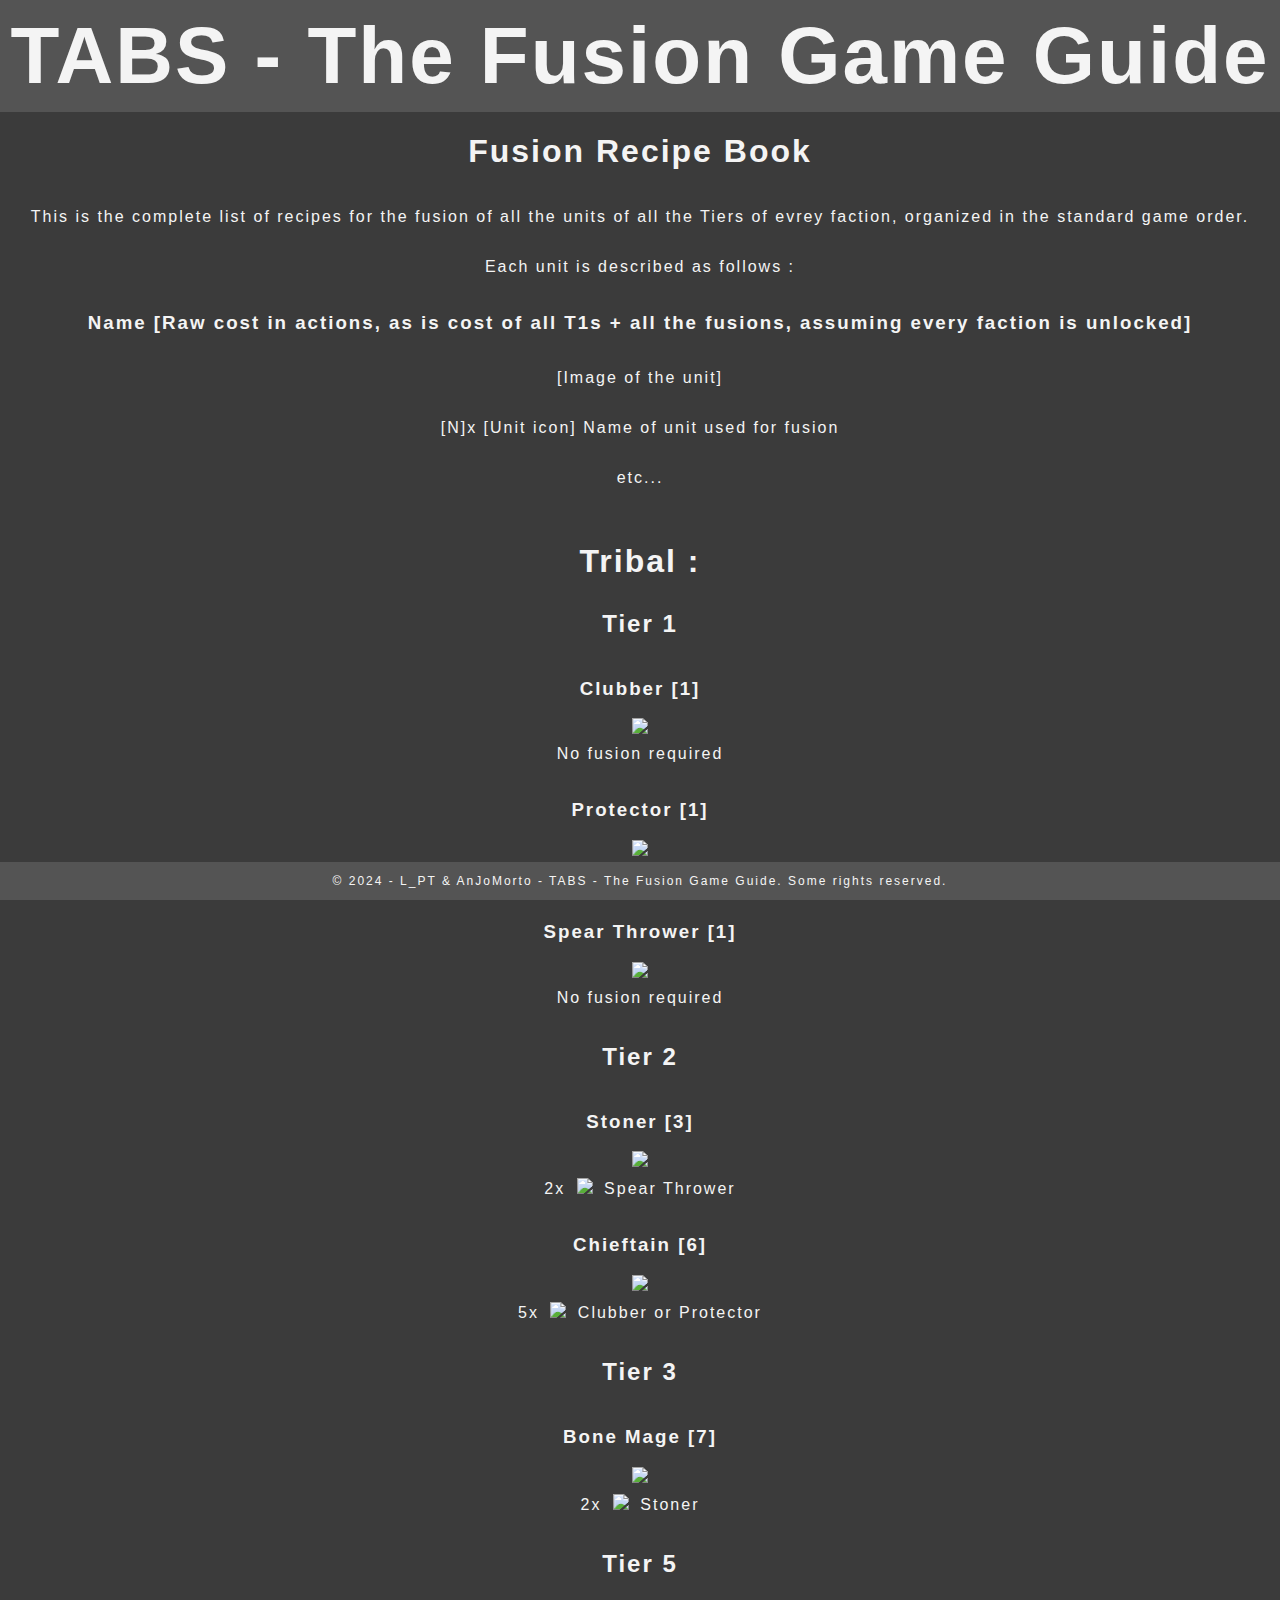
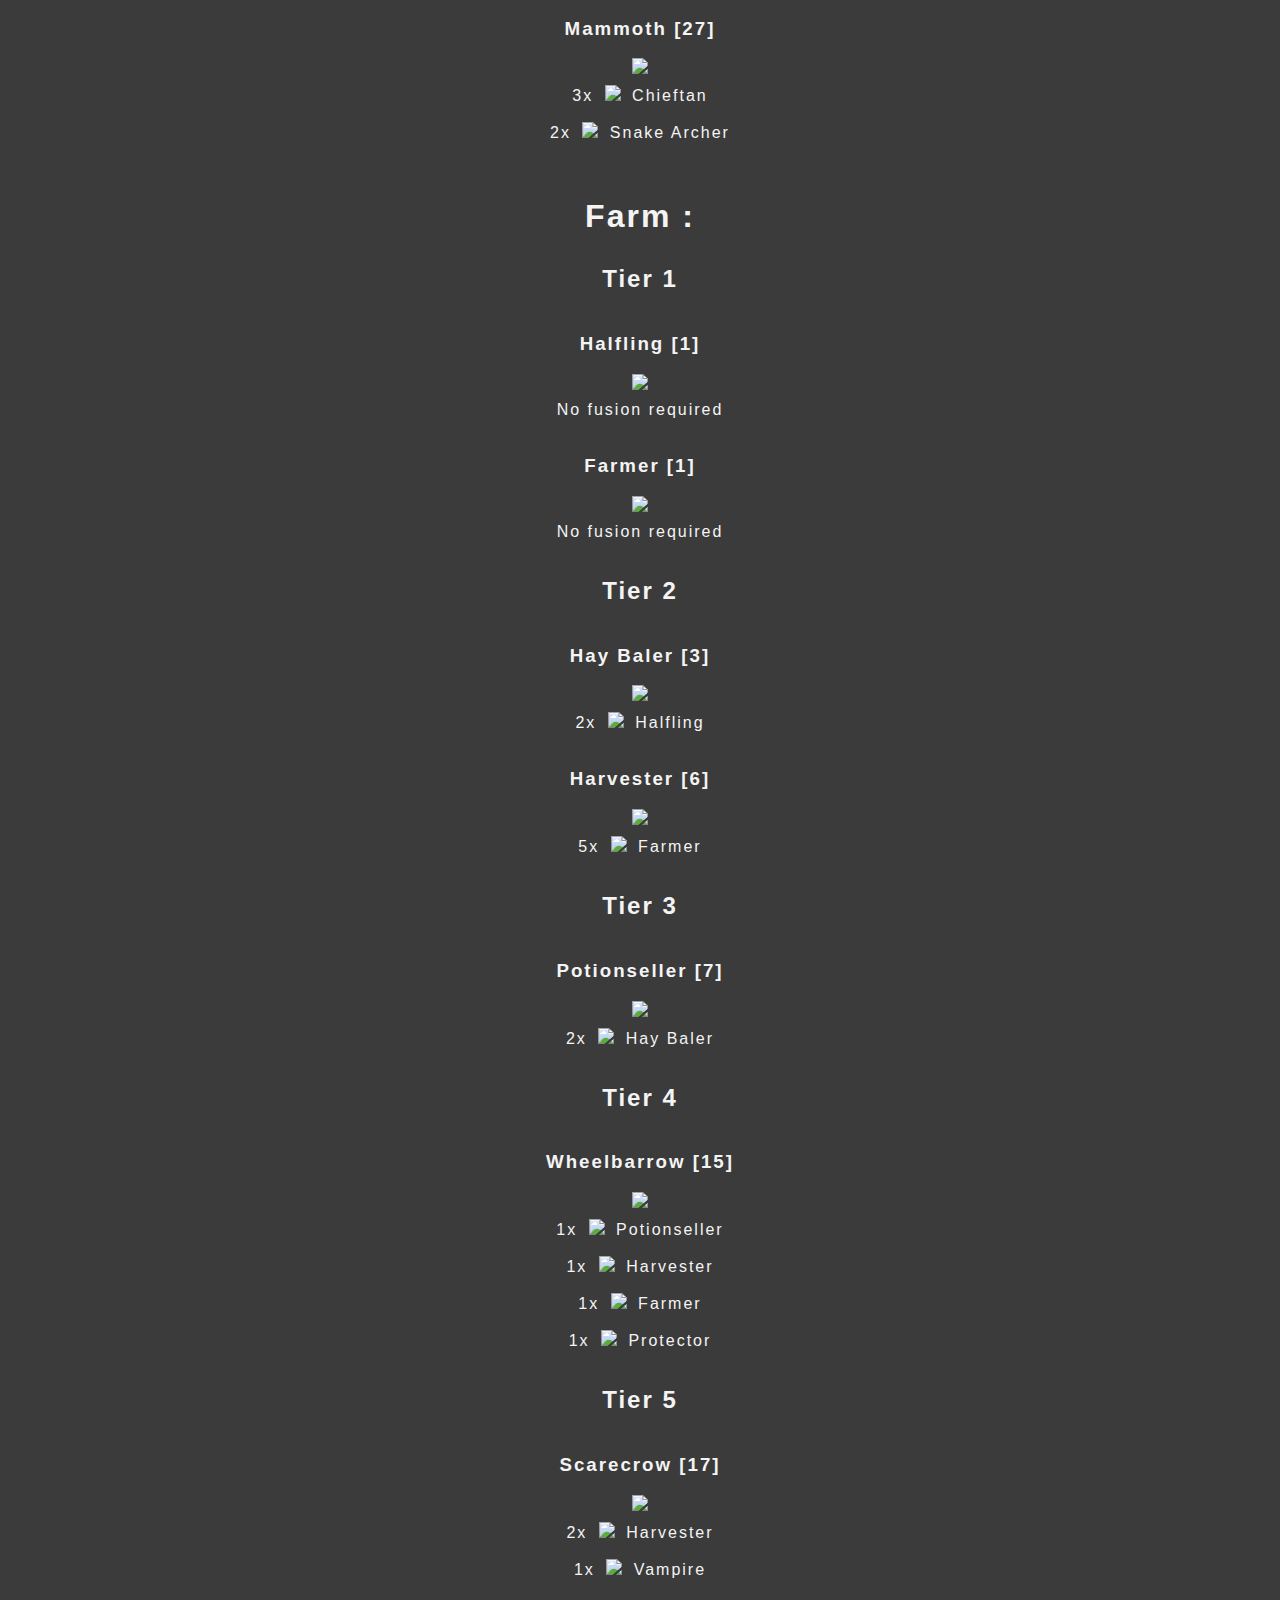
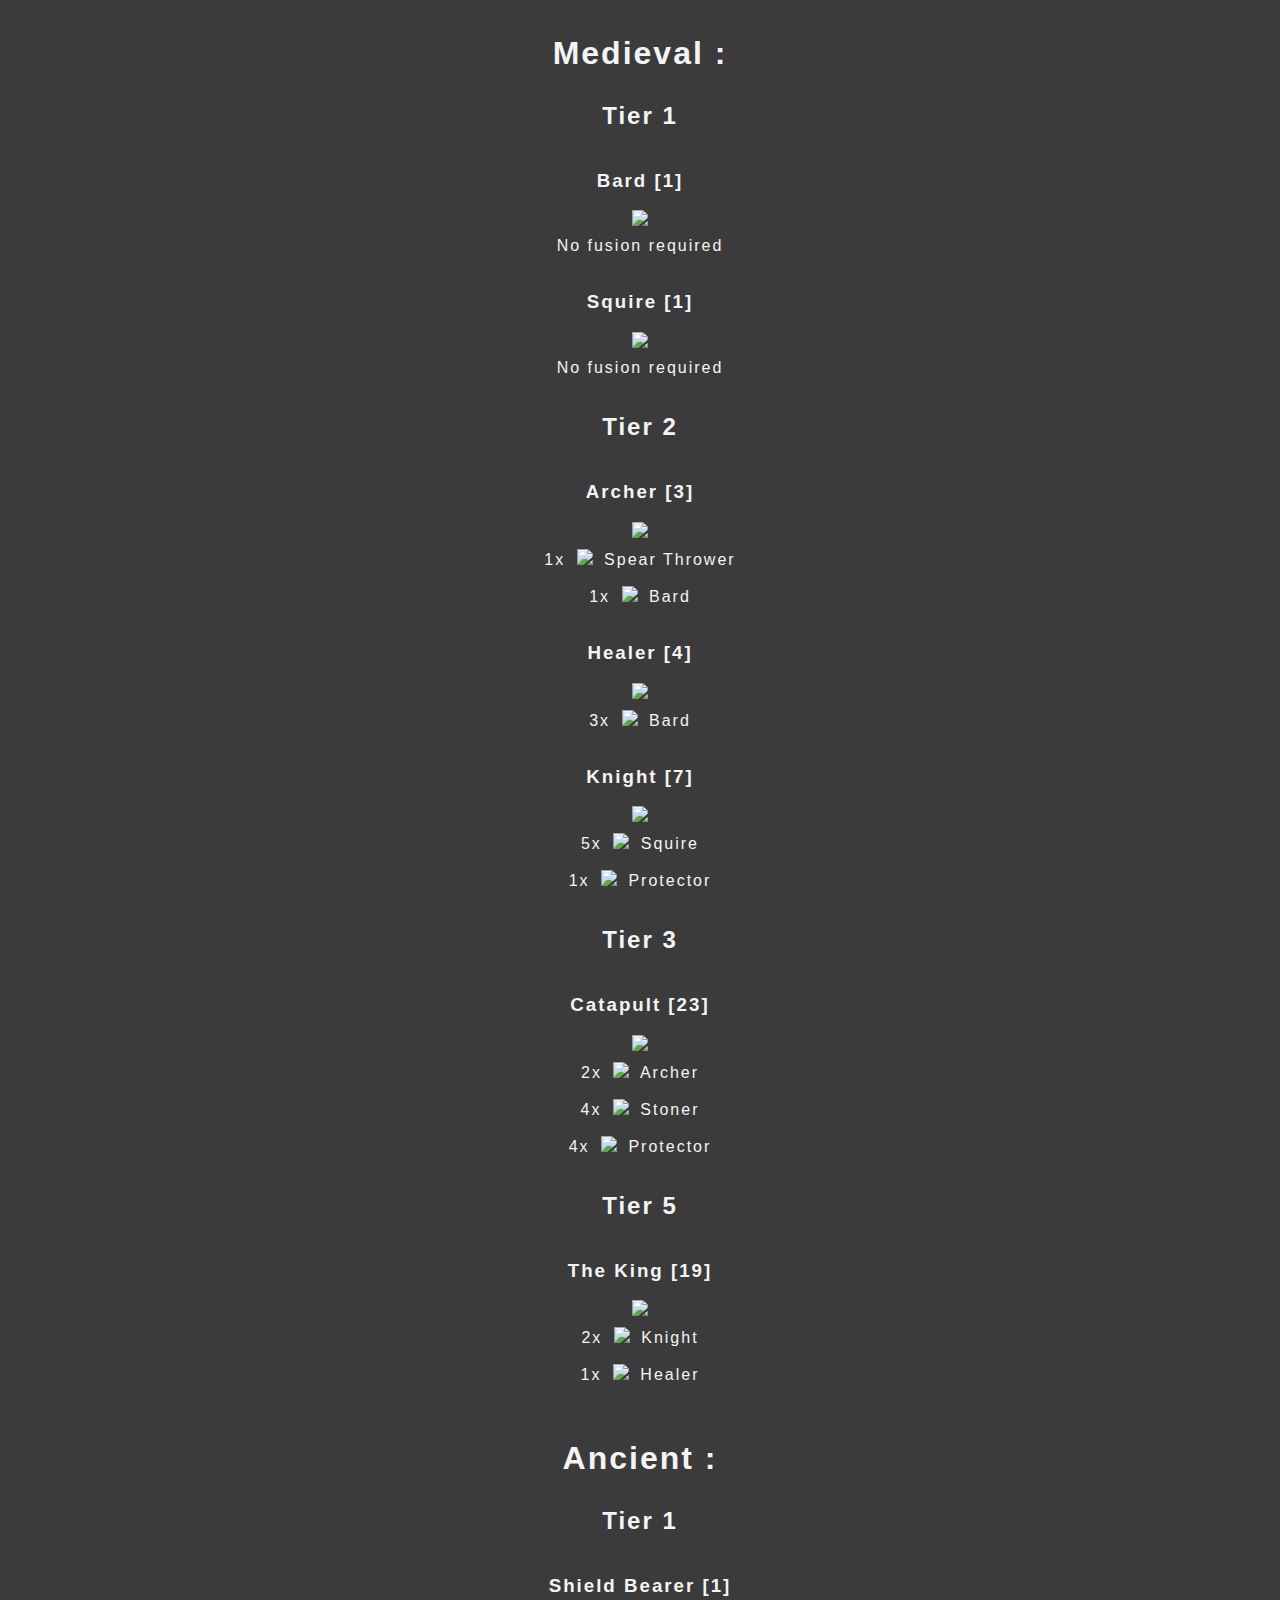
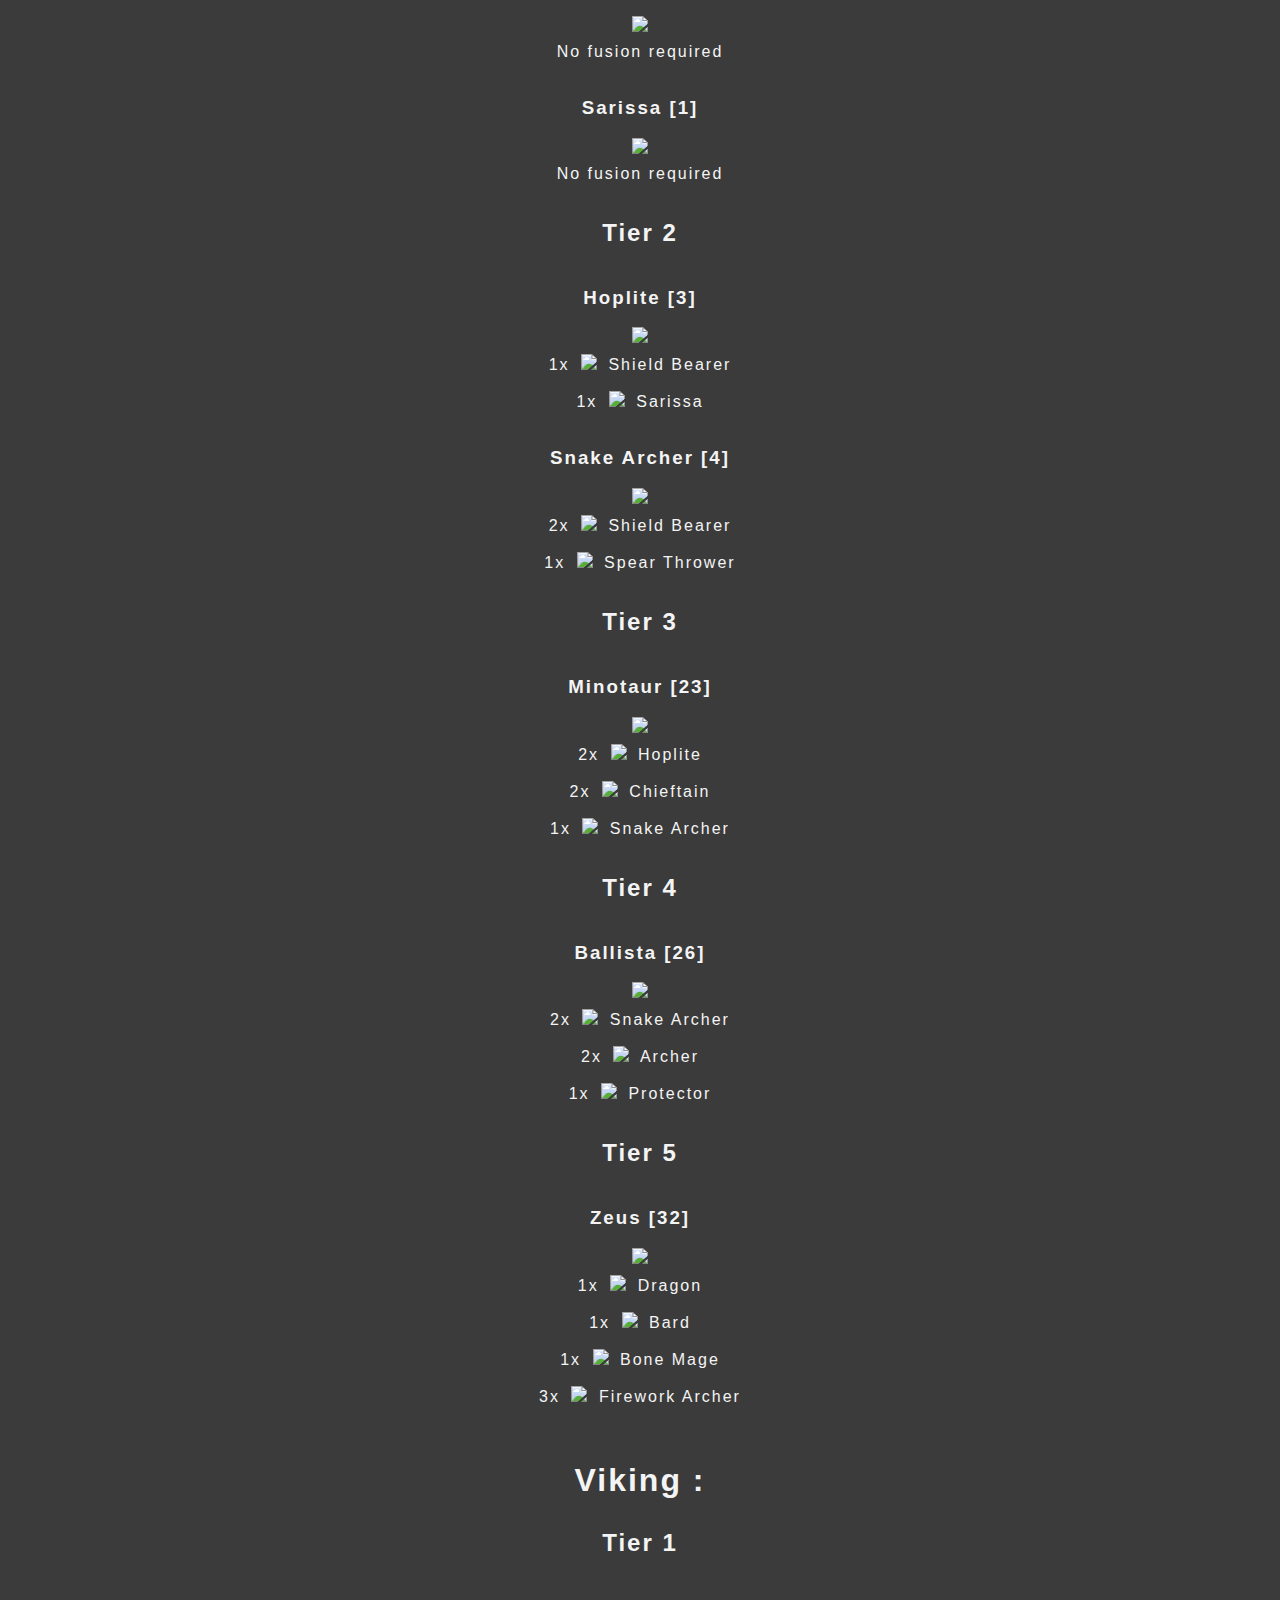
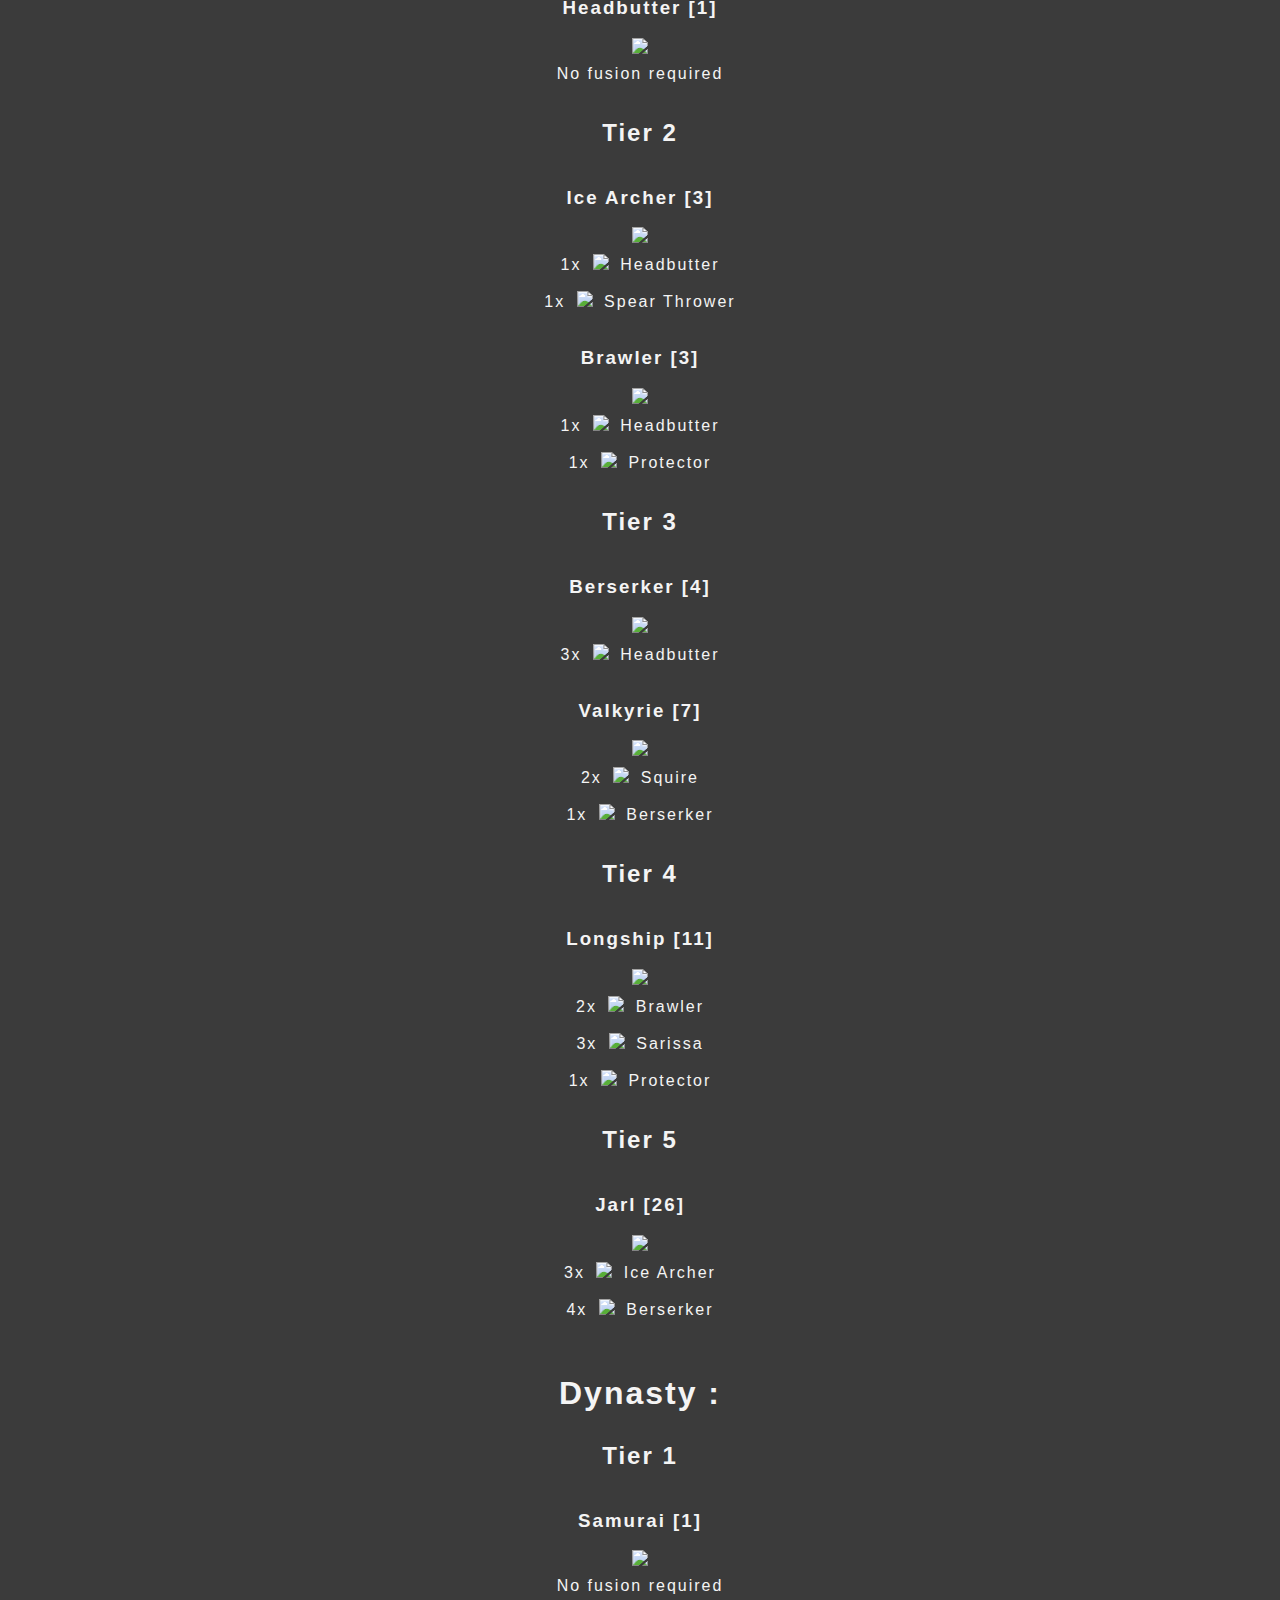
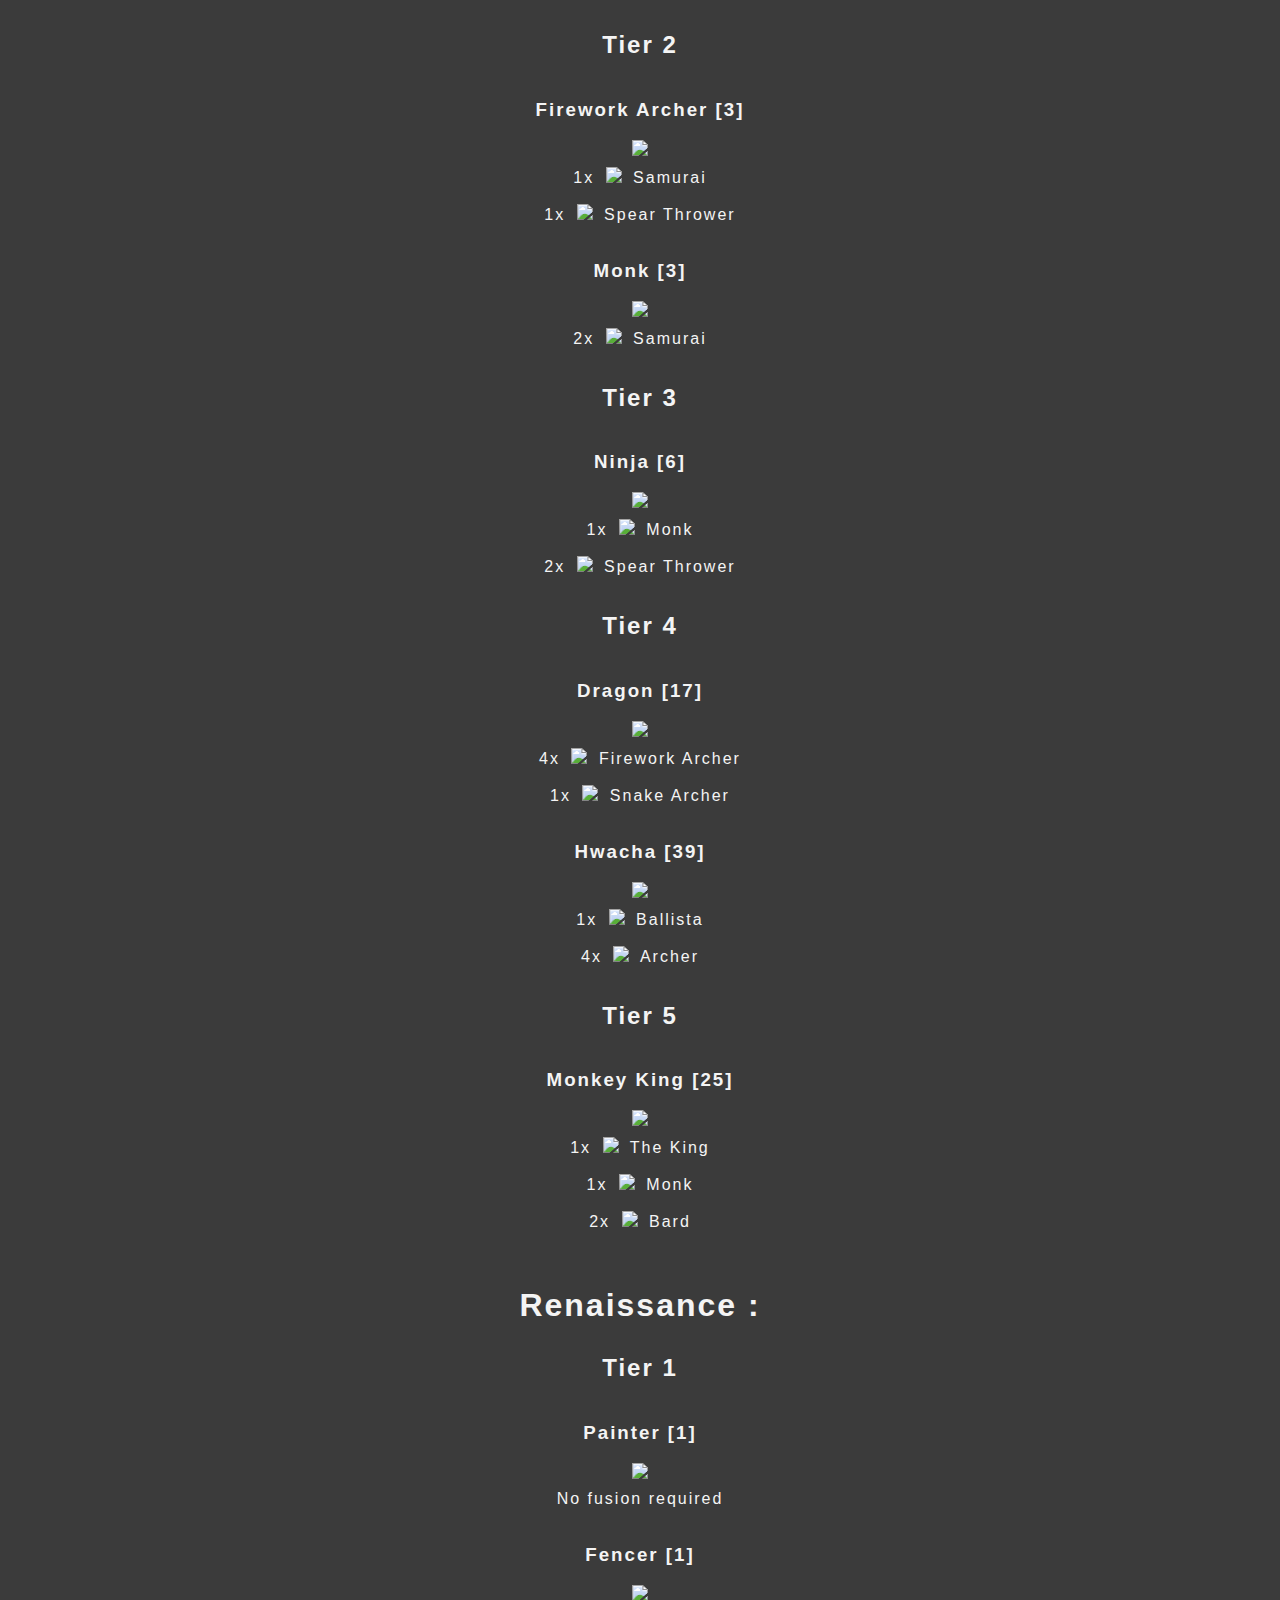
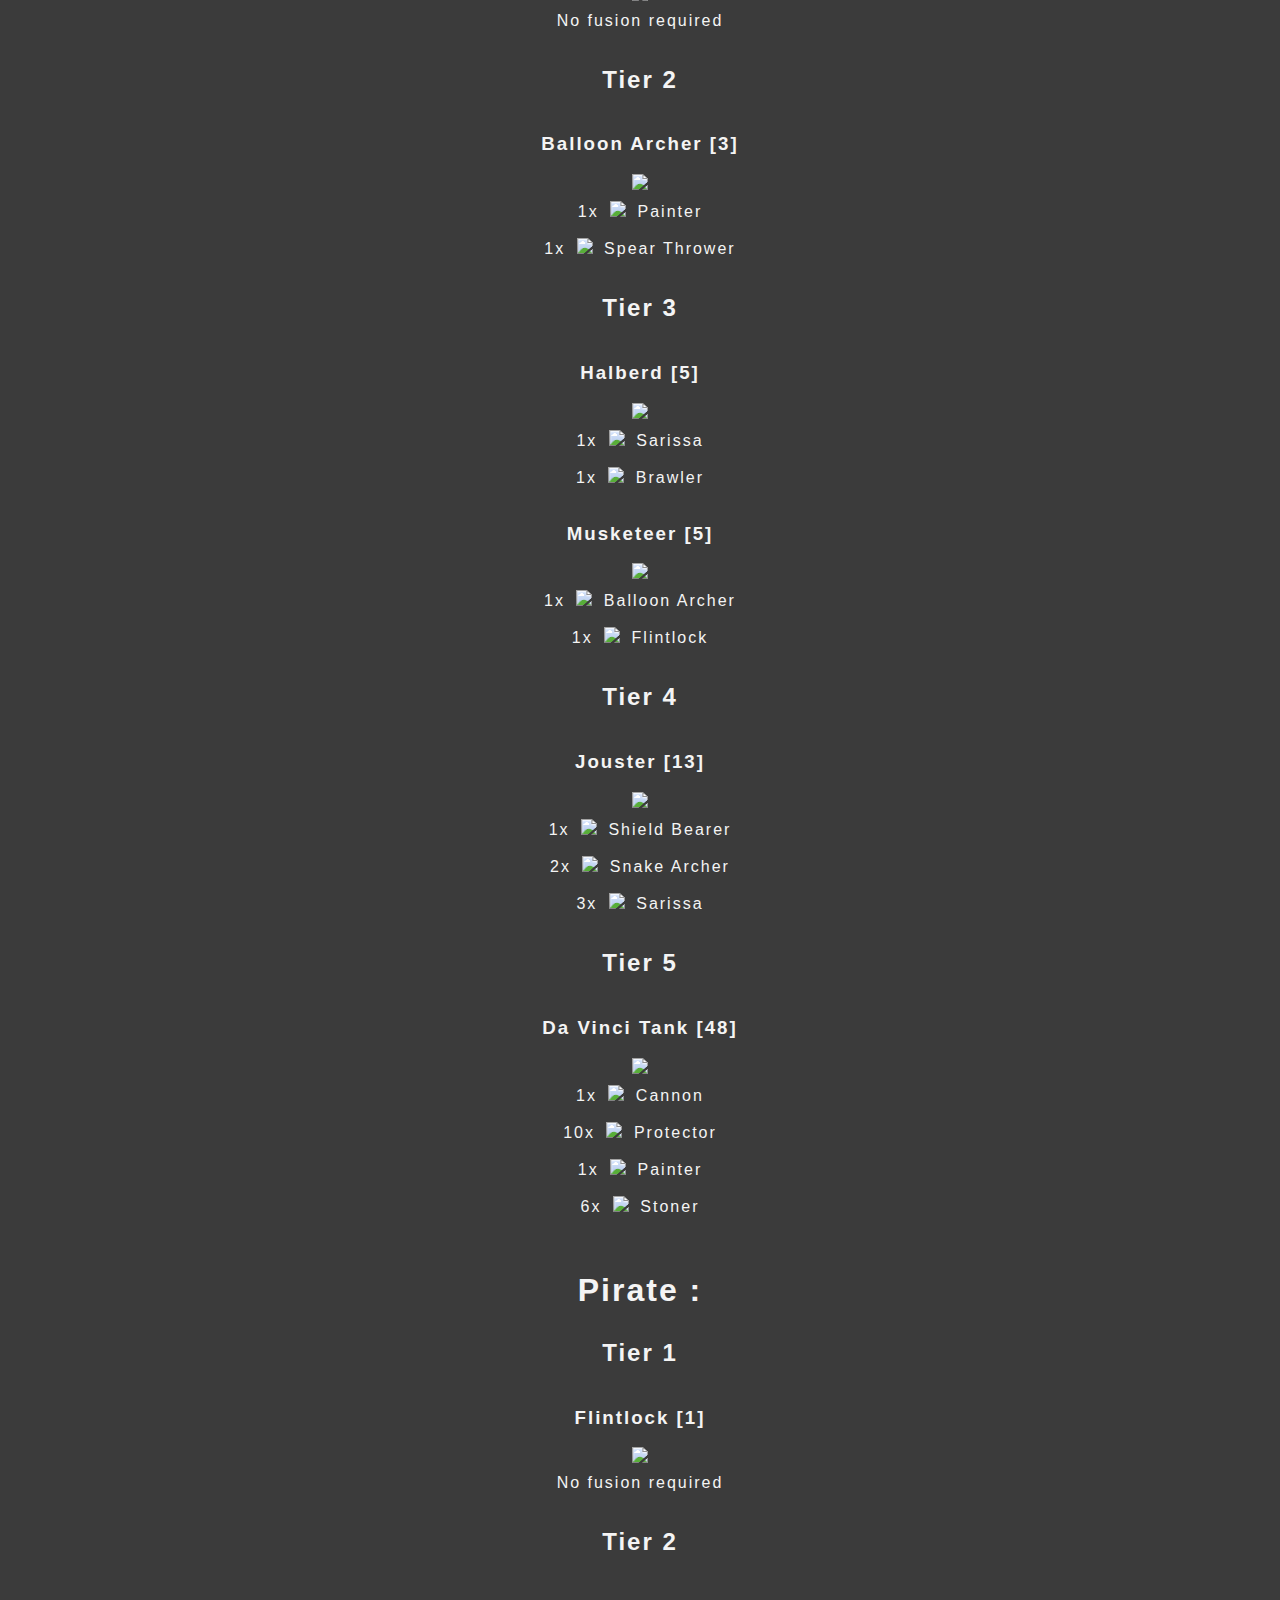
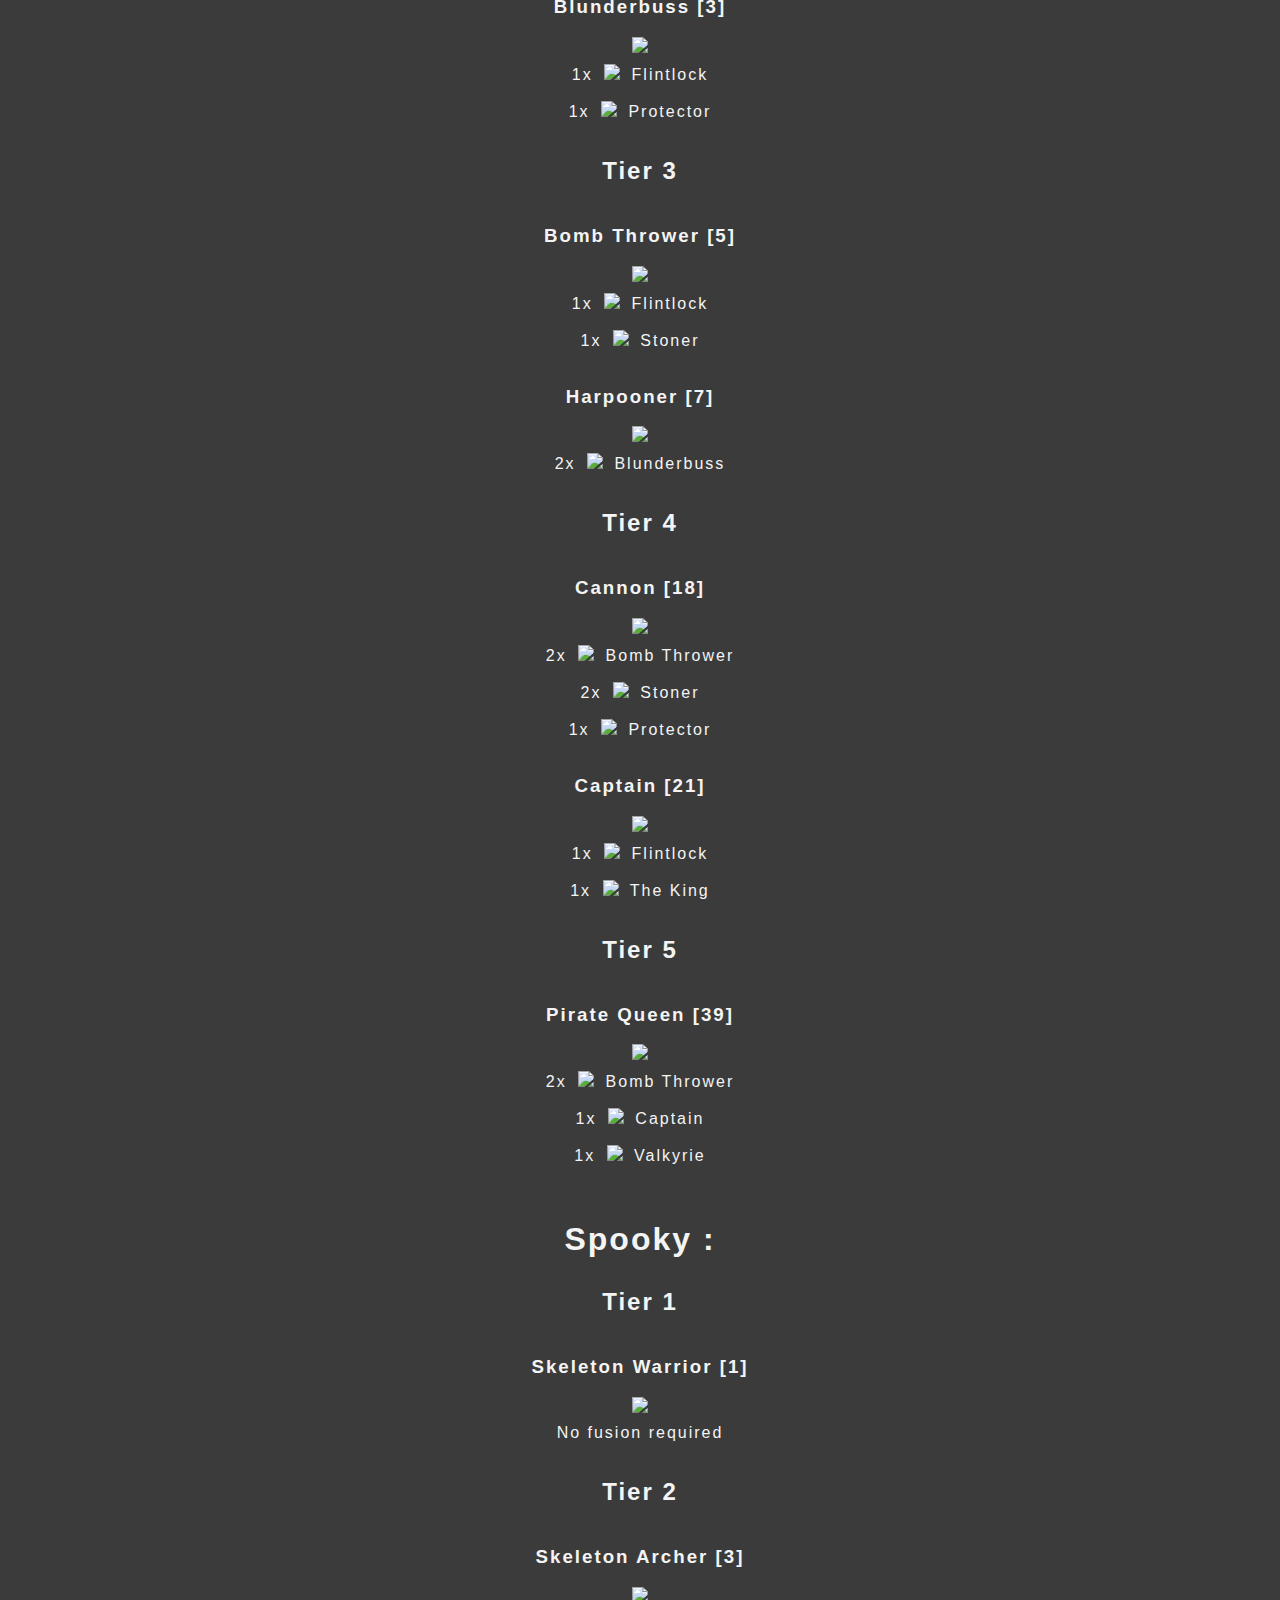
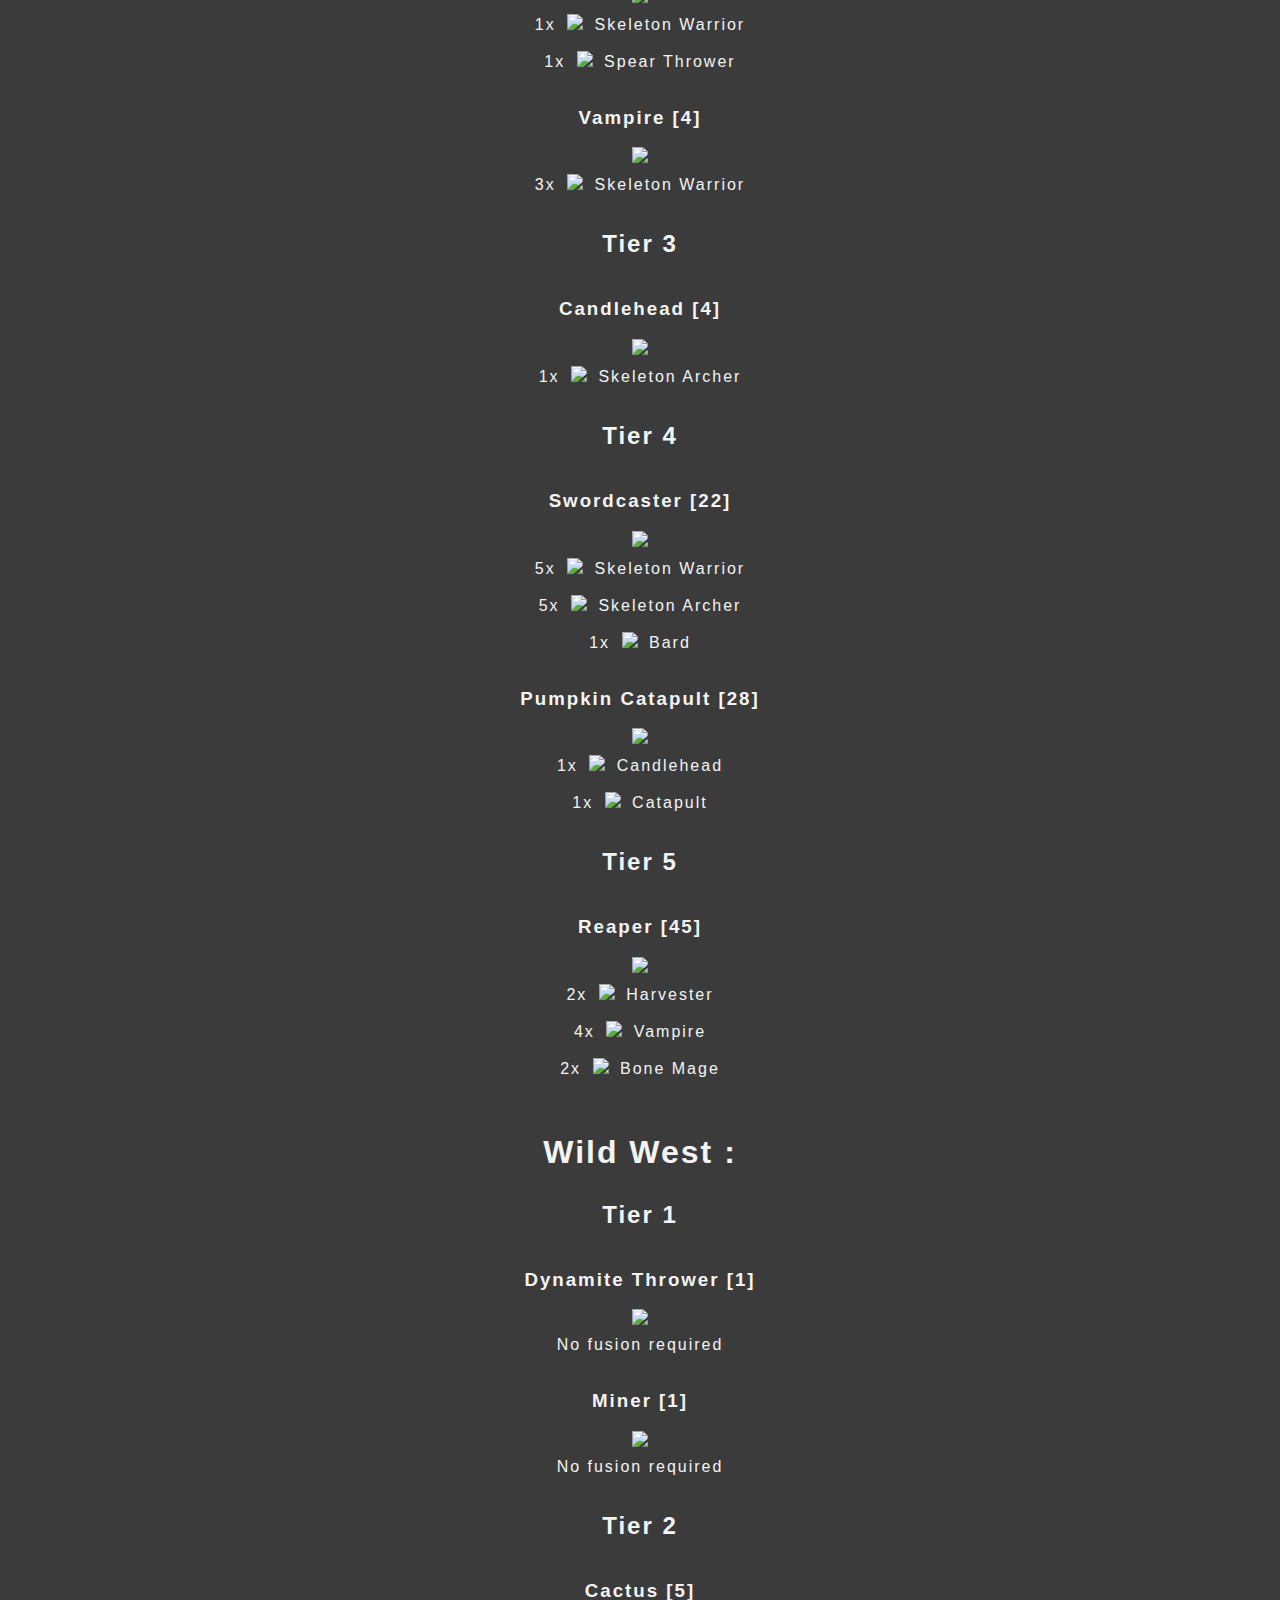
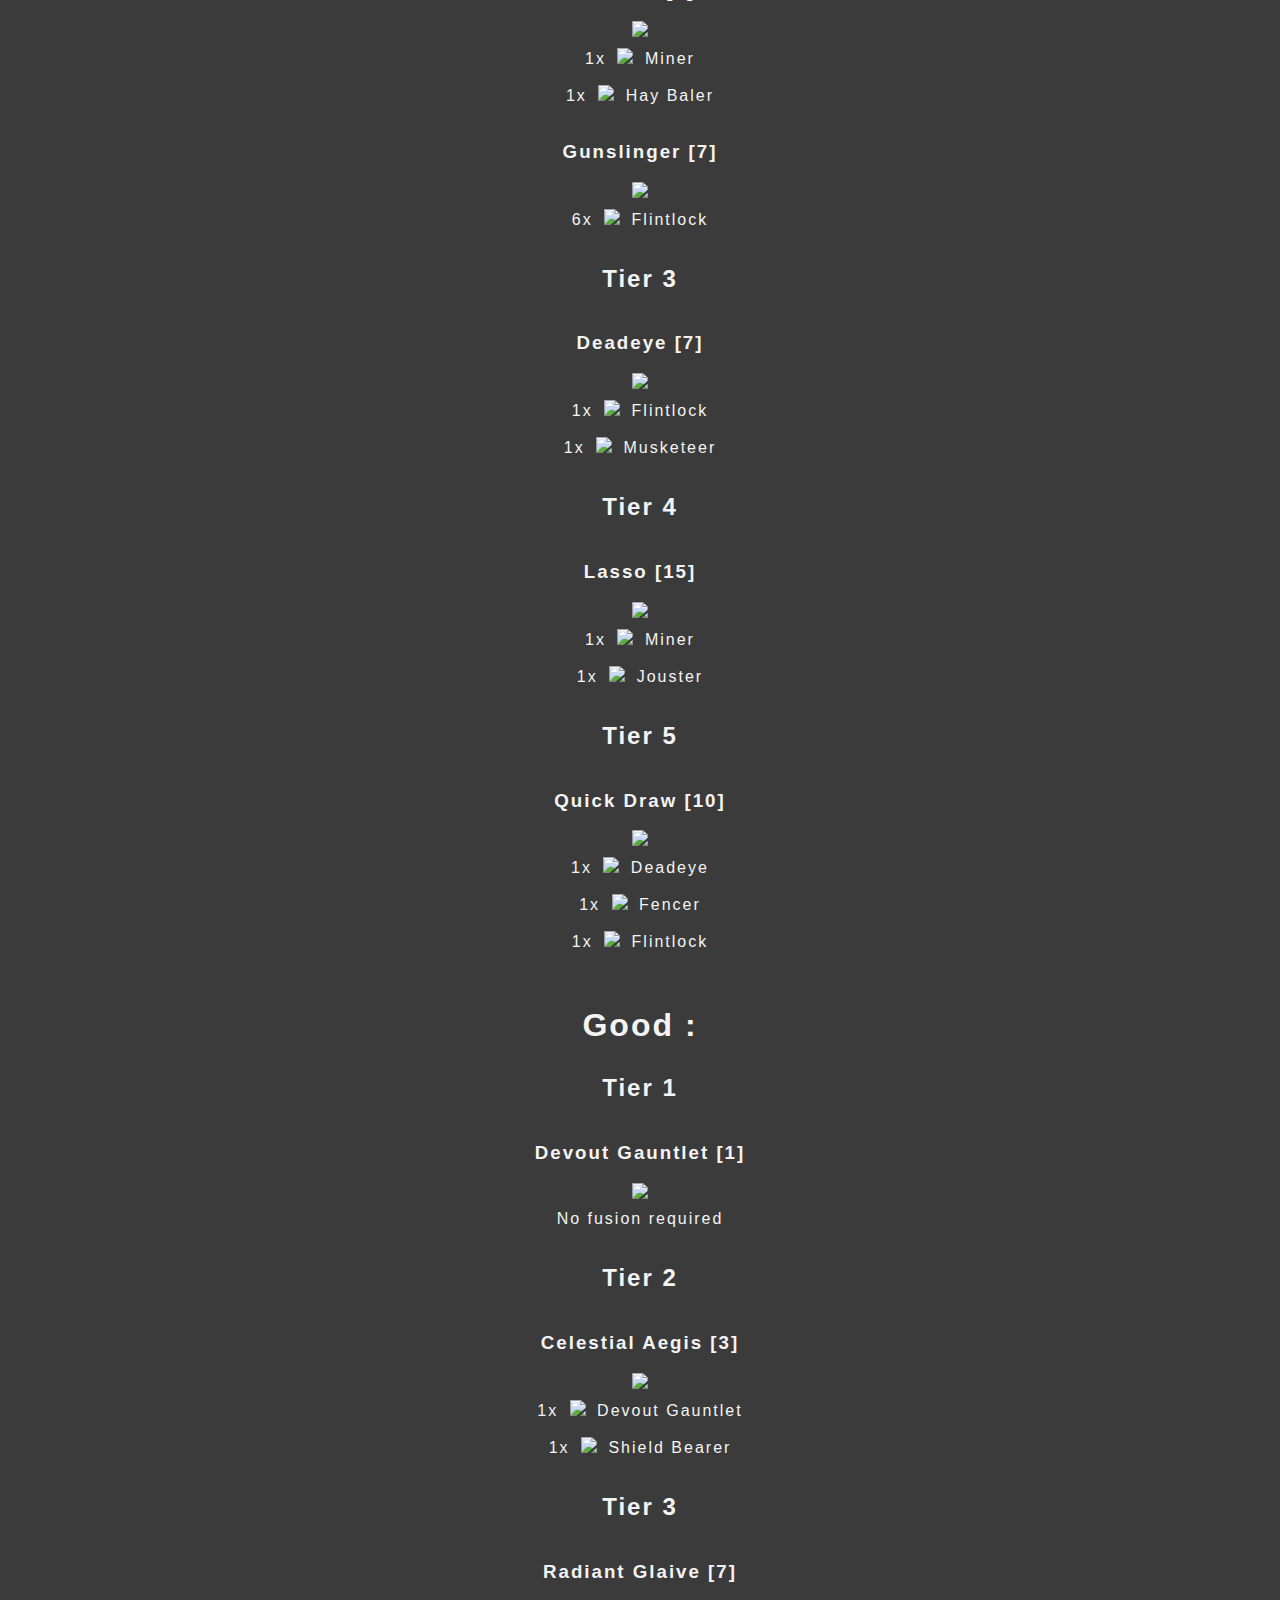
==== commit 14bc057b: "Merge branch 'main' of https://github.com/L-PT-1463/TABS-The_Fusion_Game" ====
--- a/unit_recipe.html
+++ b/unit_recipe.html
@@ -7,491 +7,499 @@
             <title>Fusion Recipe Book</title>
         </head>
         <body>
-            <h1>Fusion Recipe Book</h1>
-            <p>This is the complete list of recipes for the fusion of all the units of all the Tiers of evrey faction, organized in the standard game order.</p>
-            <p>Each unit is described as follows :</p>
-            <h3>Name [Raw cost in actions, as is cost of all T1s + all the fusions, assuming every faction is unlocked]</h3>
-            <p>[Image of the unit]</p>
-            <p>[N]x [Unit icon] Name of unit used for fusion</p>
-            <p>etc...</p>
-
-        <h1>Tribal :</h1>
-            <h2>Tier 1</h2>
-                <h3>Clubber [1]</h3>
+            <header>
+                <h1 class="header"> TABS - The Fusion Game Guide</h1>
+              </header>
+            
+              <h1> Fusion Recipe Book</h1>
+            <p> This is the complete list of recipes for the fusion of all the units of all the Tiers of evrey faction, organized in the standard game order.</p>
+            <p> Each unit is described as follows :</p>
+            <h3 class="unit"> Name [Raw cost in actions, as is cost of all T1s + all the fusions, assuming every faction is unlocked]</h3>
+            <p> [Image of the unit]</p>
+            <p> [N]x [Unit icon] Name of unit used for fusion</p>
+            <p> etc...</p>
+
+        <h1 class="faction"> Tribal :</h1>
+            <h2 class="tier"> Tier 1</h2>
+                <h3 class="unit"> Clubber [1]</h3>
                 <img src="unit_recipe/Red_clubber.png">
-                <p>No fusion required</p>
-
-                <h3>Protector [1]</h3>
+                <p class="sub_unit"> No fusion required</p>
+
+                <h3 class="unit"> Protector [1]</h3>
                 <img src="unit_recipe/Red_protector.png">
-                <p>No fusion required</p>
-
-                <h3>Spear Thrower [1]</h3>
+                <p class="sub_unit"> No fusion required</p>
+
+                <h3 class="unit"> Spear Thrower [1]</h3>
                 <img src="unit_recipe/Red_spear_thrower.png">
-                <p>No fusion required</p>
-
-            <h2>Tier 2</h2>
-                <h3>Stoner [3]</h3>
+                <p class="sub_unit"> No fusion required</p>
+
+            <h2 class="tier"> Tier 2</h2>
+                <h3 class="unit"> Stoner [3]</h3>
                 <img src="unit_recipe/Red_stoner.png">
-                <p>2x <img src="unit_recipe/spear_thrower_HD_Icon.png"> Spear Thrower</p>
-
-                <h3>Chieftain [6]</h3>
+                <p class="sub_unit"> 2x <img src="unit_recipe/spear_thrower_HD_Icon.png"> Spear Thrower</p>
+
+                <h3 class="unit"> Chieftain [6]</h3>
                 <img src="unit_recipe/Red_chieftain.png">
-                <p>5x <img src="unit_recipe/clubber_HD_Icon.png"> Clubber or Protector</p>
-
-            <h2>Tier 3</h2>
-                <h3>Bone Mage [7]</h3>
+                <p class="sub_unit"> 5x <img src="unit_recipe/clubber_HD_Icon.png"> Clubber or Protector</p>
+
+            <h2 class="tier"> Tier 3</h2>
+                <h3 class="unit"> Bone Mage [7]</h3>
                 <img src="unit_recipe/Red_bone_mage.png">
-                <p>2x <img src="unit_recipe/stoner_HD_Icon.png"> Stoner</p>
-
-            <h2>Tier 5</h2>
-                <h3>Mammoth [27]</h3>
+                <p class="sub_unit"> 2x <img src="unit_recipe/stoner_HD_Icon.png"> Stoner</p>
+
+            <h2 class="tier"> Tier 5</h2>
+                <h3 class="unit"> Mammoth [27]</h3>
                 <img src="unit_recipe/Red_mammoth.png">
-                <p>3x <img src="unit_recipe/chieftain_HD_Icon.png"> Chieftan</p>
-                <p>2x <img src="unit_recipe/snake_archer_HD_Icon.png"> Snake Archer</p>
-
-        <h1>Farm :</h1>
-            <h2>Tier 1</h2>
-                <h3>Halfling [1]</h3>
+                <p class="sub_unit"> 3x <img src="unit_recipe/chieftain_HD_Icon.png"> Chieftan</p>
+                <p class="sub_unit"> 2x <img src="unit_recipe/snake_archer_HD_Icon.png"> Snake Archer</p>
+
+        <h1 class="faction"> Farm :</h1>
+            <h2 class="tier"> Tier 1</h2>
+                <h3 class="unit"> Halfling [1]</h3>
                 <img src="unit_recipe/Red_halfling.png">
-                <p>No fusion required</p>
-            
-                <h3>Farmer [1]</h3>
+                <p class="sub_unit"> No fusion required</p>
+            
+                <h3 class="unit"> Farmer [1]</h3>
                 <img src="unit_recipe/Red_farmer.png">
-                <p>No fusion required</p>
-            
-            <h2>Tier 2</h2>
-                <h3>Hay Baler [3]</h3>
+                <p class="sub_unit"> No fusion required</p>
+            
+            <h2 class="tier"> Tier 2</h2>
+                <h3 class="unit"> Hay Baler [3]</h3>
                 <img src="unit_recipe/Red_hay_baler.png">
-                <p>2x <img src="unit_recipe/halfling_HD_Icon.png"> Halfling</p>
-            
-                <h3>Harvester [6]</h3>
+                <p class="sub_unit"> 2x <img src="unit_recipe/halfling_HD_Icon.png"> Halfling</p>
+            
+                <h3 class="unit"> Harvester [6]</h3>
                 <img src="unit_recipe/Red_harvester.png">
-                <p>5x <img src="unit_recipe/farmer_HD_Icon.png"> Farmer</p>
-            
-            <h2>Tier 3</h2>
-                <h3>Potionseller [7]</h3>
+                <p class="sub_unit"> 5x <img src="unit_recipe/farmer_HD_Icon.png"> Farmer</p>
+            
+            <h2 class="tier"> Tier 3</h2>
+                <h3 class="unit"> Potionseller [7]</h3>
                 <img src="unit_recipe/Red_potionseller.png">
-                <p>2x <img src="unit_recipe/hay_baler_HD_Icon.png"> Hay Baler</p>
-            
-            <h2>Tier 4</h2>
-                <h3>Wheelbarrow [15]</h3>
+                <p class="sub_unit"> 2x <img src="unit_recipe/hay_baler_HD_Icon.png"> Hay Baler</p>
+            
+            <h2 class="tier"> Tier 4</h2>
+                <h3 class="unit"> Wheelbarrow [15]</h3>
                 <img src="unit_recipe/Red_wheelbarrow.png">
-                <p>1x <img src="unit_recipe/potionseller_HD_Icon.png"> Potionseller</p>
-                <p>1x <img src="unit_recipe/harvester_HD_Icon.png"> Harvester</p>
-                <p>1x <img src="unit_recipe/farmer_HD_Icon.png"> Farmer</p>
-                <p>1x <img src="unit_recipe/protector_HD_Icon.png"> Protector</p>
-            
-            <h2>Tier 5</h2>
-                <h3>Scarecrow [17]</h3>
+                <p class="sub_unit"> 1x <img src="unit_recipe/potionseller_HD_Icon.png"> Potionseller</p>
+                <p class="sub_unit"> 1x <img src="unit_recipe/harvester_HD_Icon.png"> Harvester</p>
+                <p class="sub_unit"> 1x <img src="unit_recipe/farmer_HD_Icon.png"> Farmer</p>
+                <p class="sub_unit"> 1x <img src="unit_recipe/protector_HD_Icon.png"> Protector</p>
+            
+            <h2 class="tier"> Tier 5</h2>
+                <h3 class="unit"> Scarecrow [17]</h3>
                 <img src="unit_recipe/Red_scarecrow.png">
-                <p>2x <img src="unit_recipe/harvester_HD_Icon.png"> Harvester</p>
-                <p>1x <img src="unit_recipe/vampire_HD_Icon.png"> Vampire</p>
-            
-        <h1>Medieval :</h1>
-            <h2>Tier 1</h2>
-                <h3>Bard [1]</h3>
+                <p class="sub_unit"> 2x <img src="unit_recipe/harvester_HD_Icon.png"> Harvester</p>
+                <p class="sub_unit"> 1x <img src="unit_recipe/vampire_HD_Icon.png"> Vampire</p>
+            
+        <h1 class="faction"> Medieval :</h1>
+            <h2 class="tier"> Tier 1</h2>
+                <h3 class="unit"> Bard [1]</h3>
                 <img src="unit_recipe/Red_bard.png">
-                <p>No fusion required</p>
-
-                <h3>Squire [1]</h3>
+                <p class="sub_unit"> No fusion required</p>
+
+                <h3 class="unit"> Squire [1]</h3>
                 <img src="unit_recipe/Red_squire.png">
-                <p>No fusion required</p>
-
-            <h2>Tier 2</h2>
-                <h3>Archer [3]</h3>
+                <p class="sub_unit"> No fusion required</p>
+
+            <h2 class="tier"> Tier 2</h2>
+                <h3 class="unit"> Archer [3]</h3>
                 <img src="unit_recipe/Red_archer.png">
-                <p>1x <img src="unit_recipe/spear_thrower_HD_Icon.png"> Spear Thrower</p>
-                <p>1x <img src="unit_recipe/bard_HD_Icon.png"> Bard</p>
-
-                <h3>Healer [4]</h3>
+                <p class="sub_unit"> 1x <img src="unit_recipe/spear_thrower_HD_Icon.png"> Spear Thrower</p>
+                <p class="sub_unit"> 1x <img src="unit_recipe/bard_HD_Icon.png"> Bard</p>
+
+                <h3 class="unit"> Healer [4]</h3>
                 <img src="unit_recipe/Red_healer.png">
-                <p>3x <img src="unit_recipe/bard_HD_Icon.png"> Bard</p>
-
-                <h3>Knight [7]</h3>
+                <p class="sub_unit"> 3x <img src="unit_recipe/bard_HD_Icon.png"> Bard</p>
+
+                <h3 class="unit"> Knight [7]</h3>
                 <img src="unit_recipe/Red_knight.png">
-                <p>5x <img src="unit_recipe/squire_HD_Icon.png"> Squire</p>
-                <p>1x <img src="unit_recipe/protector_HD_Icon.png"> Protector</p>
-
-            <h2>Tier 3</h2>
-                <h3>Catapult [23]</h3>
+                <p class="sub_unit"> 5x <img src="unit_recipe/squire_HD_Icon.png"> Squire</p>
+                <p class="sub_unit"> 1x <img src="unit_recipe/protector_HD_Icon.png"> Protector</p>
+
+            <h2 class="tier"> Tier 3</h2>
+                <h3 class="unit"> Catapult [23]</h3>
                 <img src="unit_recipe/Red_catapult.png">
-                <p>2x <img src="unit_recipe/archer_HD_Icon.png"> Archer</p>
-                <p>4x <img src="unit_recipe/stoner_HD_Icon.png"> Stoner</p>
-                <p>4x <img src="unit_recipe/protector_HD_Icon.png"> Protector</p>
-
-                <h2>Tier 5</h2>
-                <h3>The King [19]</h3>
+                <p class="sub_unit"> 2x <img src="unit_recipe/archer_HD_Icon.png"> Archer</p>
+                <p class="sub_unit"> 4x <img src="unit_recipe/stoner_HD_Icon.png"> Stoner</p>
+                <p class="sub_unit"> 4x <img src="unit_recipe/protector_HD_Icon.png"> Protector</p>
+
+                <h2 class="tier"> Tier 5</h2>
+                <h3 class="unit"> The King [19]</h3>
                 <img src="unit_recipe/Red_king.png">
-                <p>2x <img src="unit_recipe/knight_HD_Icon.png"> Knight</p>
-                <p>1x <img src="unit_recipe/healer_HD_Icon.png"> Healer</p>
-
-        <h1>Ancient :</h1>
-            <h2>Tier 1</h2>
-                <h3>Shield Bearer [1]</h3>
+                <p class="sub_unit"> 2x <img src="unit_recipe/knight_HD_Icon.png"> Knight</p>
+                <p class="sub_unit"> 1x <img src="unit_recipe/healer_HD_Icon.png"> Healer</p>
+
+        <h1 class="faction"> Ancient :</h1>
+            <h2 class="tier"> Tier 1</h2>
+                <h3 class="unit"> Shield Bearer [1]</h3>
                 <img src="unit_recipe/Red_shield_bearer.png">
-                <p>No fusion required</p>
-
-                <h3>Sarissa [1]</h3>
+                <p class="sub_unit"> No fusion required</p>
+
+                <h3 class="unit"> Sarissa [1]</h3>
                 <img src="unit_recipe/Red_sarissa.png">
-                <p>No fusion required</p>
-
-            <h2>Tier 2</h2>
-                <h3>Hoplite [3]</h3>
+                <p class="sub_unit"> No fusion required</p>
+
+            <h2 class="tier"> Tier 2</h2>
+                <h3 class="unit"> Hoplite [3]</h3>
                 <img src="unit_recipe/Red_hoplite.png">
-                <p>1x <img src="unit_recipe/shield_bearer_HD_Icon.png"> Shield Bearer</p>
-                <p>1x <img src="unit_recipe/sarissa_HD_Icon.png"> Sarissa</p>
-
-                <h3>Snake Archer [4]</h3>
+                <p class="sub_unit"> 1x <img src="unit_recipe/shield_bearer_HD_Icon.png"> Shield Bearer</p>
+                <p class="sub_unit"> 1x <img src="unit_recipe/sarissa_HD_Icon.png"> Sarissa</p>
+
+                <h3 class="unit"> Snake Archer [4]</h3>
                 <img src="unit_recipe/Red_snake_archer.png">
-                <p>2x <img src="unit_recipe/shield_bearer_HD_Icon.png"> Shield Bearer</p>
-                <p>1x <img src="unit_recipe/spear_thrower_HD_Icon.png"> Spear Thrower</p>
-
-            <h2>Tier 3</h2>
-                <h3>Minotaur [23]</h3>
+                <p class="sub_unit"> 2x <img src="unit_recipe/shield_bearer_HD_Icon.png"> Shield Bearer</p>
+                <p class="sub_unit"> 1x <img src="unit_recipe/spear_thrower_HD_Icon.png"> Spear Thrower</p>
+
+            <h2 class="tier"> Tier 3</h2>
+                <h3 class="unit"> Minotaur [23]</h3>
                 <img src="unit_recipe/Red_minotaur.png">
-                <p>2x <img src="unit_recipe/hoplite_HD_Icon.png"> Hoplite</p>
-                <p>2x <img src="unit_recipe/chieftain_HD_Icon.png"> Chieftain</p>
-                <p>1x <img src="unit_recipe/snake_archer_HD_Icon.png"> Snake Archer</p>
-
-            <h2>Tier 4</h2>
-                <h3>Ballista [26]</h3>
+                <p class="sub_unit"> 2x <img src="unit_recipe/hoplite_HD_Icon.png"> Hoplite</p>
+                <p class="sub_unit"> 2x <img src="unit_recipe/chieftain_HD_Icon.png"> Chieftain</p>
+                <p class="sub_unit"> 1x <img src="unit_recipe/snake_archer_HD_Icon.png"> Snake Archer</p>
+
+            <h2 class="tier"> Tier 4</h2>
+                <h3 class="unit"> Ballista [26]</h3>
                 <img src="unit_recipe/Red_ballista.png">
-                <p>2x <img src="unit_recipe/snake_archer_HD_Icon.png"> Snake Archer</p>
-                <p>2x <img src="unit_recipe/archer_HD_Icon.png"> Archer</p>
-                <p>1x <img src="unit_recipe/protector_HD_Icon.png"> Protector</p>
-
-            <h2>Tier 5</h2>
-                <h3>Zeus [32]</h3>
+                <p class="sub_unit"> 2x <img src="unit_recipe/snake_archer_HD_Icon.png"> Snake Archer</p>
+                <p class="sub_unit"> 2x <img src="unit_recipe/archer_HD_Icon.png"> Archer</p>
+                <p class="sub_unit"> 1x <img src="unit_recipe/protector_HD_Icon.png"> Protector</p>
+
+            <h2 class="tier"> Tier 5</h2>
+                <h3 class="unit"> Zeus [32]</h3>
                 <img src="unit_recipe/Red_zeus.png">
-                <p>1x <img src="unit_recipe/dragon_HD_Icon.png"> Dragon</p>
-                <p>1x <img src="unit_recipe/bard_HD_Icon.png"> Bard</p>
-                <p>1x <img src="unit_recipe/bone_mage_HD_Icon.png"> Bone Mage</p>
-                <p>3x <img src="unit_recipe/firework_archer_HD_Icon.png"> Firework Archer</p>
-
-        <h1>Viking :</h1>
-            <h2>Tier 1</h2>
-                <h3>Headbutter [1]</h3>
+                <p class="sub_unit"> 1x <img src="unit_recipe/dragon_HD_Icon.png"> Dragon</p>
+                <p class="sub_unit"> 1x <img src="unit_recipe/bard_HD_Icon.png"> Bard</p>
+                <p class="sub_unit"> 1x <img src="unit_recipe/bone_mage_HD_Icon.png"> Bone Mage</p>
+                <p class="sub_unit"> 3x <img src="unit_recipe/firework_archer_HD_Icon.png"> Firework Archer</p>
+
+        <h1 class="faction"> Viking :</h1>
+            <h2 class="tier"> Tier 1</h2>
+                <h3 class="unit"> Headbutter [1]</h3>
                 <img src="unit_recipe/Red_headbutter.png">
-                <p>No fusion required</p>
-            
-            <h2>Tier 2</h2>
-                <h3>Ice Archer [3]</h3>
+                <p class="sub_unit"> No fusion required</p>
+            
+            <h2 class="tier"> Tier 2</h2>
+                <h3 class="unit"> Ice Archer [3]</h3>
                 <img src="unit_recipe/Red_ice_archer.png">
-                <p>1x <img src="unit_recipe/headbutter_HD_Icon.png"> Headbutter</p>
-                <p>1x <img src="unit_recipe/spear_thrower_HD_Icon.png"> Spear Thrower</p>
-            
-                <h3>Brawler [3]</h3>
+                <p class="sub_unit"> 1x <img src="unit_recipe/headbutter_HD_Icon.png"> Headbutter</p>
+                <p class="sub_unit"> 1x <img src="unit_recipe/spear_thrower_HD_Icon.png"> Spear Thrower</p>
+            
+                <h3 class="unit"> Brawler [3]</h3>
                 <img src="unit_recipe/Red_brawler.png">
-                <p>1x <img src="unit_recipe/headbutter_HD_Icon.png"> Headbutter</p>
-                <p>1x <img src="unit_recipe/protector_HD_Icon.png"> Protector</p>
-            
-            <h2>Tier 3</h2>
-                <h3>Berserker [4]</h3>
+                <p class="sub_unit"> 1x <img src="unit_recipe/headbutter_HD_Icon.png"> Headbutter</p>
+                <p class="sub_unit"> 1x <img src="unit_recipe/protector_HD_Icon.png"> Protector</p>
+            
+            <h2 class="tier"> Tier 3</h2>
+                <h3 class="unit"> Berserker [4]</h3>
                 <img src="unit_recipe/Red_berserker.png">
-                <p>3x <img src="unit_recipe/headbutter_HD_Icon.png"> Headbutter</p>
-            
-                <h3>Valkyrie [7]</h3>
+                <p class="sub_unit"> 3x <img src="unit_recipe/headbutter_HD_Icon.png"> Headbutter</p>
+            
+                <h3 class="unit"> Valkyrie [7]</h3>
                 <img src="unit_recipe/Red_valkyrie.png">
-                <p>2x <img src="unit_recipe/squire_HD_Icon.png"> Squire</p>
-                <p>1x <img src="unit_recipe/berserker_HD_Icon.png"> Berserker</p>
-
-            <h2>Tier 4</h2>
-                <h3>Longship [11]</h3>
+                <p class="sub_unit"> 2x <img src="unit_recipe/squire_HD_Icon.png"> Squire</p>
+                <p class="sub_unit"> 1x <img src="unit_recipe/berserker_HD_Icon.png"> Berserker</p>
+
+            <h2 class="tier"> Tier 4</h2>
+                <h3 class="unit"> Longship [11]</h3>
                 <img src="unit_recipe/Red_longship.png">
-                <p>2x <img src="unit_recipe/brawler_HD_Icon.png"> Brawler</p>
-                <p>3x <img src="unit_recipe/sarissa_HD_Icon.png"> Sarissa</p>
-                <p>1x <img src="unit_recipe/protector_HD_Icon.png"> Protector</p>
-            
-            <h2>Tier 5</h2>
-                <h3>Jarl [26]</h3>
+                <p class="sub_unit"> 2x <img src="unit_recipe/brawler_HD_Icon.png"> Brawler</p>
+                <p class="sub_unit"> 3x <img src="unit_recipe/sarissa_HD_Icon.png"> Sarissa</p>
+                <p class="sub_unit"> 1x <img src="unit_recipe/protector_HD_Icon.png"> Protector</p>
+            
+            <h2 class="tier"> Tier 5</h2>
+                <h3 class="unit"> Jarl [26]</h3>
                 <img src="unit_recipe/Red_jarl.png">
-                <p>3x <img src="unit_recipe/ice_archer_HD_Icon.png"> Ice Archer</p>
-                <p>4x <img src="unit_recipe/berserker_HD_Icon.png"> Berserker</p>
-
-        <h1>Dynasty :</h1>
-            <h2>Tier 1</h2>
-                <h3>Samurai [1]</h3>
+                <p class="sub_unit"> 3x <img src="unit_recipe/ice_archer_HD_Icon.png"> Ice Archer</p>
+                <p class="sub_unit"> 4x <img src="unit_recipe/berserker_HD_Icon.png"> Berserker</p>
+
+        <h1 class="faction"> Dynasty :</h1>
+            <h2 class="tier"> Tier 1</h2>
+                <h3 class="unit"> Samurai [1]</h3>
                 <img src="unit_recipe/Red_samurai.png">
-                <p>No fusion required</p>
-            
-            <h2>Tier 2</h2>
-                <h3>Firework Archer [3]</h3>
+                <p class="sub_unit"> No fusion required</p>
+            
+            <h2 class="tier"> Tier 2</h2>
+                <h3 class="unit"> Firework Archer [3]</h3>
                 <img src="unit_recipe/Red_firework_archer.png">
-                <p>1x <img src="unit_recipe/samurai_HD_Icon.png"> Samurai</p>
-                <p>1x <img src="unit_recipe/spear_thrower_HD_Icon.png"> Spear Thrower</p>
-            
-                <h3>Monk [3]</h3>
+                <p class="sub_unit"> 1x <img src="unit_recipe/samurai_HD_Icon.png"> Samurai</p>
+                <p class="sub_unit"> 1x <img src="unit_recipe/spear_thrower_HD_Icon.png"> Spear Thrower</p>
+            
+                <h3 class="unit"> Monk [3]</h3>
                 <img src="unit_recipe/Red_monk.png">
-                <p>2x <img src="unit_recipe/samurai_HD_Icon.png"> Samurai</p>
-            
-            <h2>Tier 3</h2>
-                <h3>Ninja [6]</h3>
+                <p class="sub_unit"> 2x <img src="unit_recipe/samurai_HD_Icon.png"> Samurai</p>
+            
+            <h2 class="tier"> Tier 3</h2>
+                <h3 class="unit"> Ninja [6]</h3>
                 <img src="unit_recipe/Red_ninja.png">
-                <p>1x <img src="unit_recipe/monk_HD_Icon.png"> Monk</p>
-                <p>2x <img src="unit_recipe/spear_thrower_HD_Icon.png"> Spear Thrower</p>
-            
-            <h2>Tier 4</h2>
-                <h3>Dragon [17]</h3>
+                <p class="sub_unit"> 1x <img src="unit_recipe/monk_HD_Icon.png"> Monk</p>
+                <p class="sub_unit"> 2x <img src="unit_recipe/spear_thrower_HD_Icon.png"> Spear Thrower</p>
+            
+            <h2 class="tier"> Tier 4</h2>
+                <h3 class="unit"> Dragon [17]</h3>
                 <img src="unit_recipe/Red_dragon.png">
-                <p>4x <img src="unit_recipe/firework_archer_HD_Icon.png"> Firework Archer</p>
-                <p>1x <img src="unit_recipe/snake_archer_HD_Icon.png"> Snake Archer</p>
-            
-                <h3>Hwacha [39]</h3>
+                <p class="sub_unit"> 4x <img src="unit_recipe/firework_archer_HD_Icon.png"> Firework Archer</p>
+                <p class="sub_unit"> 1x <img src="unit_recipe/snake_archer_HD_Icon.png"> Snake Archer</p>
+            
+                <h3 class="unit"> Hwacha [39]</h3>
                 <img src="unit_recipe/Red_hwacha.png">
-                <p>1x <img src="unit_recipe/ballista_HD_Icon.png"> Ballista</p>
-                <p>4x <img src="unit_recipe/archer_HD_Icon.png"> Archer</p>
-            
-            <h2>Tier 5</h2>
-                <h3>Monkey King [25]</h3>
+                <p class="sub_unit"> 1x <img src="unit_recipe/ballista_HD_Icon.png"> Ballista</p>
+                <p class="sub_unit"> 4x <img src="unit_recipe/archer_HD_Icon.png"> Archer</p>
+            
+            <h2 class="tier"> Tier 5</h2>
+                <h3 class="unit"> Monkey King [25]</h3>
                 <img src="unit_recipe/Red_monkey_king.png">
-                <p>1x <img src="unit_recipe/king_HD_Icon.png"> The King</p>
-                <p>1x <img src="unit_recipe/monk_HD_Icon.png"> Monk</p>
-                <p>2x <img src="unit_recipe/bard_HD_Icon.png"> Bard</p>
-
-        <h1>Renaissance :</h1>
-            <h2>Tier 1</h2>
-                <h3>Painter [1]</h3>
+                <p class="sub_unit"> 1x <img src="unit_recipe/king_HD_Icon.png"> The King</p>
+                <p class="sub_unit"> 1x <img src="unit_recipe/monk_HD_Icon.png"> Monk</p>
+                <p class="sub_unit"> 2x <img src="unit_recipe/bard_HD_Icon.png"> Bard</p>
+
+        <h1 class="faction"> Renaissance :</h1>
+            <h2 class="tier"> Tier 1</h2>
+                <h3 class="unit"> Painter [1]</h3>
                 <img src="unit_recipe/Red_painter.png">
-                <p>No fusion required</p>
-            
-                <h3>Fencer [1]</h3>
+                <p class="sub_unit"> No fusion required</p>
+            
+                <h3 class="unit"> Fencer [1]</h3>
                 <img src="unit_recipe/Red_fencer.png">
-                <p>No fusion required</p>
-            
-            <h2>Tier 2</h2>
-                <h3>Balloon Archer [3]</h3>
+                <p class="sub_unit"> No fusion required</p>
+            
+            <h2 class="tier"> Tier 2</h2>
+                <h3 class="unit"> Balloon Archer [3]</h3>
                 <img src="unit_recipe/Red_balloon_archer.png">
-                <p>1x <img src="unit_recipe/painter_HD_Icon.png"> Painter</p>
-                <p>1x <img src="unit_recipe/spear_thrower_HD_Icon.png"> Spear Thrower</p>
-            
-            <h2>Tier 3</h2>
-                <h3>Halberd [5]</h3>
+                <p class="sub_unit"> 1x <img src="unit_recipe/painter_HD_Icon.png"> Painter</p>
+                <p class="sub_unit"> 1x <img src="unit_recipe/spear_thrower_HD_Icon.png"> Spear Thrower</p>
+            
+            <h2 class="tier"> Tier 3</h2>
+                <h3 class="unit"> Halberd [5]</h3>
                 <img src="unit_recipe/Red_halberd.png">
-                <p>1x <img src="unit_recipe/sarissa_HD_Icon.png"> Sarissa</p>
-                <p>1x <img src="unit_recipe/brawler_HD_Icon.png"> Brawler</p>
-            
-                <h3>Musketeer [5]</h3>
+                <p class="sub_unit"> 1x <img src="unit_recipe/sarissa_HD_Icon.png"> Sarissa</p>
+                <p class="sub_unit"> 1x <img src="unit_recipe/brawler_HD_Icon.png"> Brawler</p>
+            
+                <h3 class="unit"> Musketeer [5]</h3>
                 <img src="unit_recipe/Red_musketeer.png">
-                <p>1x <img src="unit_recipe/balloon_archer_HD_Icon.png"> Balloon Archer</p>
-                <p>1x <img src="unit_recipe/flintlock_HD_Icon.png"> Flintlock</p>
-
-            <h2>Tier 4</h2>
-                <h3>Jouster [13]</h3>
+                <p class="sub_unit"> 1x <img src="unit_recipe/balloon_archer_HD_Icon.png"> Balloon Archer</p>
+                <p class="sub_unit"> 1x <img src="unit_recipe/flintlock_HD_Icon.png"> Flintlock</p>
+
+            <h2 class="tier"> Tier 4</h2>
+                <h3 class="unit"> Jouster [13]</h3>
                 <img src="unit_recipe/Red_jouster.png">
-                <p>1x <img src="unit_recipe/shield_bearer_HD_Icon.png"> Shield Bearer</p>
-                <p>2x <img src="unit_recipe/snake_archer_HD_Icon.png"> Snake Archer</p>
-                <p>3x <img src="unit_recipe/sarissa_HD_Icon.png"> Sarissa</p>
-
-            <h2>Tier 5</h2>
-                <h3>Da Vinci Tank [48]</h3>
+                <p class="sub_unit"> 1x <img src="unit_recipe/shield_bearer_HD_Icon.png"> Shield Bearer</p>
+                <p class="sub_unit"> 2x <img src="unit_recipe/snake_archer_HD_Icon.png"> Snake Archer</p>
+                <p class="sub_unit"> 3x <img src="unit_recipe/sarissa_HD_Icon.png"> Sarissa</p>
+
+            <h2 class="tier"> Tier 5</h2>
+                <h3 class="unit"> Da Vinci Tank [48]</h3>
                 <img src="unit_recipe/Red_da_vinci_tank.png">
-                <p>1x <img src="unit_recipe/cannon_HD_Icon.png"> Cannon</p>
-                <p>10x <img src="unit_recipe/protector_HD_Icon.png"> Protector</p>
-                <p>1x <img src="unit_recipe/painter_HD_Icon.png"> Painter</p>
-                <p>6x <img src="unit_recipe/stoner_HD_Icon.png"> Stoner</p>
-
-        <h1>Pirate :</h1>
-            <h2>Tier 1</h2>
-                <h3>Flintlock [1]</h3>
+                <p class="sub_unit"> 1x <img src="unit_recipe/cannon_HD_Icon.png"> Cannon</p>
+                <p class="sub_unit"> 10x <img src="unit_recipe/protector_HD_Icon.png"> Protector</p>
+                <p class="sub_unit"> 1x <img src="unit_recipe/painter_HD_Icon.png"> Painter</p>
+                <p class="sub_unit"> 6x <img src="unit_recipe/stoner_HD_Icon.png"> Stoner</p>
+
+        <h1 class="faction"> Pirate :</h1>
+            <h2 class="tier"> Tier 1</h2>
+                <h3 class="unit"> Flintlock [1]</h3>
                 <img src="unit_recipe/Red_flintlock.png">
-                <p>No fusion required</p>
-
-            <h2>Tier 2</h2>
-                <h3>Blunderbuss [3]</h3>
+                <p class="sub_unit"> No fusion required</p>
+
+            <h2 class="tier"> Tier 2</h2>
+                <h3 class="unit"> Blunderbuss [3]</h3>
                 <img src="unit_recipe/Red_blunderbuss.png">
-                <p>1x <img src="unit_recipe/flintlock_HD_Icon.png"> Flintlock</p>
-                <p>1x <img src="unit_recipe/protector_HD_Icon.png"> Protector</p>
-            
-            <h2>Tier 3</h2>
-                <h3>Bomb Thrower [5]</h3>
+                <p class="sub_unit"> 1x <img src="unit_recipe/flintlock_HD_Icon.png"> Flintlock</p>
+                <p class="sub_unit"> 1x <img src="unit_recipe/protector_HD_Icon.png"> Protector</p>
+            
+            <h2 class="tier"> Tier 3</h2>
+                <h3 class="unit"> Bomb Thrower [5]</h3>
                 <img src="unit_recipe/Red_bomb_thrower.png">
-                <p>1x <img src="unit_recipe/flintlock_HD_Icon.png"> Flintlock</p>
-                <p>1x <img src="unit_recipe/stoner_HD_Icon.png"> Stoner</p>
-            
-                <h3>Harpooner [7]</h3>
+                <p class="sub_unit"> 1x <img src="unit_recipe/flintlock_HD_Icon.png"> Flintlock</p>
+                <p class="sub_unit"> 1x <img src="unit_recipe/stoner_HD_Icon.png"> Stoner</p>
+            
+                <h3 class="unit"> Harpooner [7]</h3>
                 <img src="unit_recipe/Red_harpooner.png">
-                <p>2x <img src="unit_recipe/blunderbuss_HD_Icon.png"> Blunderbuss</p>
-            
-            <h2>Tier 4</h2>
-                <h3>Cannon [18]</h3>
+                <p class="sub_unit"> 2x <img src="unit_recipe/blunderbuss_HD_Icon.png"> Blunderbuss</p>
+            
+            <h2 class="tier"> Tier 4</h2>
+                <h3 class="unit"> Cannon [18]</h3>
                 <img src="unit_recipe/Red_cannon.png">
-                <p>2x <img src="unit_recipe/bomb_thrower_HD_Icon.png"> Bomb Thrower</p>
-                <p>2x <img src="unit_recipe/stoner_HD_Icon.png"> Stoner</p>
-                <p>1x <img src="unit_recipe/protector_HD_Icon.png"> Protector</p>
-            
-                <h3>Captain [21]</h3>
+                <p class="sub_unit"> 2x <img src="unit_recipe/bomb_thrower_HD_Icon.png"> Bomb Thrower</p>
+                <p class="sub_unit"> 2x <img src="unit_recipe/stoner_HD_Icon.png"> Stoner</p>
+                <p class="sub_unit"> 1x <img src="unit_recipe/protector_HD_Icon.png"> Protector</p>
+            
+                <h3 class="unit"> Captain [21]</h3>
                 <img src="unit_recipe/Red_captain.png">
-                <p>1x <img src="unit_recipe/flintlock_HD_Icon.png"> Flintlock</p>
-                <p>1x <img src="unit_recipe/king_HD_Icon.png"> The King</p>
-            
-            <h2>Tier 5</h2>
-                <h3>Pirate Queen [39]</h3>
+                <p class="sub_unit"> 1x <img src="unit_recipe/flintlock_HD_Icon.png"> Flintlock</p>
+                <p class="sub_unit"> 1x <img src="unit_recipe/king_HD_Icon.png"> The King</p>
+            
+            <h2 class="tier"> Tier 5</h2>
+                <h3 class="unit"> Pirate Queen [39]</h3>
                 <img src="unit_recipe/Red_pirate_queen.png">
-                <p>2x <img src="unit_recipe/bomb_thrower_HD_Icon.png"> Bomb Thrower</p>
-                <p>1x <img src="unit_recipe/captain_HD_Icon.png"> Captain</p>
-                <p>1x <img src="unit_recipe/valkyrie_HD_Icon.png"> Valkyrie</p>
-
-        <h1>Spooky :</h1>
-            <h2>Tier 1</h2>
-                <h3>Skeleton Warrior [1]</h3>
+                <p class="sub_unit"> 2x <img src="unit_recipe/bomb_thrower_HD_Icon.png"> Bomb Thrower</p>
+                <p class="sub_unit"> 1x <img src="unit_recipe/captain_HD_Icon.png"> Captain</p>
+                <p class="sub_unit"> 1x <img src="unit_recipe/valkyrie_HD_Icon.png"> Valkyrie</p>
+
+        <h1 class="faction"> Spooky :</h1>
+            <h2 class="tier"> Tier 1</h2>
+                <h3 class="unit"> Skeleton Warrior [1]</h3>
                 <img src="unit_recipe/Red_skeleton_warrior.png">
-                <p>No fusion required</p>
-
-            <h2>Tier 2</h2>
-                <h3>Skeleton Archer [3]</h3>
+                <p class="sub_unit"> No fusion required</p>
+
+            <h2 class="tier"> Tier 2</h2>
+                <h3 class="unit"> Skeleton Archer [3]</h3>
                 <img src="unit_recipe/Red_skeleton_archer.png">
-                <p>1x <img src="unit_recipe/skeleton_warrior_HD_Icon.png"> Skeleton Warrior</p>
-                <p>1x <img src="unit_recipe/spear_thrower_HD_Icon.png"> Spear Thrower</p>
-            
-                <h3>Vampire [4]</h3>
+                <p class="sub_unit"> 1x <img src="unit_recipe/skeleton_warrior_HD_Icon.png"> Skeleton Warrior</p>
+                <p class="sub_unit"> 1x <img src="unit_recipe/spear_thrower_HD_Icon.png"> Spear Thrower</p>
+            
+                <h3 class="unit"> Vampire [4]</h3>
                 <img src="unit_recipe/Red_vampire.png">
-                <p>3x <img src="unit_recipe/skeleton_warrior_HD_Icon.png"> Skeleton Warrior</p>
-            
-            <h2>Tier 3</h2>
-                <h3>Candlehead [4]</h3>
+                <p class="sub_unit"> 3x <img src="unit_recipe/skeleton_warrior_HD_Icon.png"> Skeleton Warrior</p>
+            
+            <h2 class="tier"> Tier 3</h2>
+                <h3 class="unit"> Candlehead [4]</h3>
                 <img src="unit_recipe/Red_candlehead.png">
-                <p>1x <img src="unit_recipe/skeleton_archer_HD_Icon.png"> Skeleton Archer</p>
-
-            <h2>Tier 4</h2>
-                <h3>Swordcaster [22]</h3>
+                <p class="sub_unit"> 1x <img src="unit_recipe/skeleton_archer_HD_Icon.png"> Skeleton Archer</p>
+
+            <h2 class="tier"> Tier 4</h2>
+                <h3 class="unit"> Swordcaster [22]</h3>
                 <img src="unit_recipe/Red_swordcaster.png">
-                <p>5x <img src="unit_recipe/skeleton_warrior_HD_Icon.png"> Skeleton Warrior</p>
-                <p>5x <img src="unit_recipe/skeleton_archer_HD_Icon.png"> Skeleton Archer</p>
-                <p>1x <img src="unit_recipe/bard_HD_Icon.png"> Bard</p>
-            
-                <h3>Pumpkin Catapult [28]</h3>
+                <p class="sub_unit"> 5x <img src="unit_recipe/skeleton_warrior_HD_Icon.png"> Skeleton Warrior</p>
+                <p class="sub_unit"> 5x <img src="unit_recipe/skeleton_archer_HD_Icon.png"> Skeleton Archer</p>
+                <p class="sub_unit"> 1x <img src="unit_recipe/bard_HD_Icon.png"> Bard</p>
+            
+                <h3 class="unit"> Pumpkin Catapult [28]</h3>
                 <img src="unit_recipe/Red_pumpkin_catapult.png">
-                <p>1x <img src="unit_recipe/candlehead_HD_Icon.png"> Candlehead</p>
-                <p>1x <img src="unit_recipe/catapult_HD_Icon.png"> Catapult</p>
-
-            <h2>Tier 5</h2>
-                <h3>Reaper [45]</h3>
+                <p class="sub_unit"> 1x <img src="unit_recipe/candlehead_HD_Icon.png"> Candlehead</p>
+                <p class="sub_unit"> 1x <img src="unit_recipe/catapult_HD_Icon.png"> Catapult</p>
+
+            <h2 class="tier"> Tier 5</h2>
+                <h3 class="unit"> Reaper [45]</h3>
                 <img src="unit_recipe/Red_reaper.png">
-                <p>2x <img src="unit_recipe/harvester_HD_Icon.png"> Harvester</p>
-                <p>4x <img src="unit_recipe/vampire_HD_Icon.png"> Vampire</p>
-                <p>2x <img src="unit_recipe/bone_mage_HD_Icon.png"> Bone Mage</p>
-
-        <h1>Wild West :</h1>
-            <h2>Tier 1</h2>
-                <h3>Dynamite Thrower [1]</h3>
+                <p class="sub_unit"> 2x <img src="unit_recipe/harvester_HD_Icon.png"> Harvester</p>
+                <p class="sub_unit"> 4x <img src="unit_recipe/vampire_HD_Icon.png"> Vampire</p>
+                <p class="sub_unit"> 2x <img src="unit_recipe/bone_mage_HD_Icon.png"> Bone Mage</p>
+
+        <h1 class="faction"> Wild West :</h1>
+            <h2 class="tier"> Tier 1</h2>
+                <h3 class="unit"> Dynamite Thrower [1]</h3>
                 <img src="unit_recipe/Red_dynamite_thrower.png">
-                <p>No fusion required</p>
-            
-                <h3>Miner [1]</h3>
+                <p class="sub_unit"> No fusion required</p>
+            
+                <h3 class="unit"> Miner [1]</h3>
                 <img src="unit_recipe/Red_miner.png">
-                <p>No fusion required</p>
-            
-            <h2>Tier 2</h2>
-                <h3>Cactus [5]</h3>
+                <p class="sub_unit"> No fusion required</p>
+            
+            <h2 class="tier"> Tier 2</h2>
+                <h3 class="unit"> Cactus [5]</h3>
                 <img src="unit_recipe/Red_cactus.png">
-                <p>1x <img src="unit_recipe/miner_HD_Icon.png"> Miner</p>
-                <p>1x <img src="unit_recipe/hay_baler_HD_Icon.png"> Hay Baler</p>
-            
-                <h3>Gunslinger [7]</h3>
+                <p class="sub_unit"> 1x <img src="unit_recipe/miner_HD_Icon.png"> Miner</p>
+                <p class="sub_unit"> 1x <img src="unit_recipe/hay_baler_HD_Icon.png"> Hay Baler</p>
+            
+                <h3 class="unit"> Gunslinger [7]</h3>
                 <img src="unit_recipe/Red_gunslinger.png">
-                <p>6x <img src="unit_recipe/flintlock_HD_Icon.png"> Flintlock</p>
-            
-            <h2>Tier 3</h2>
-                <h3>Deadeye [7]</h3>
+                <p class="sub_unit"> 6x <img src="unit_recipe/flintlock_HD_Icon.png"> Flintlock</p>
+            
+            <h2 class="tier"> Tier 3</h2>
+                <h3 class="unit"> Deadeye [7]</h3>
                 <img src="unit_recipe/Red_deadeye.png">
-                <p>1x <img src="unit_recipe/flintlock_HD_Icon.png"> Flintlock</p>
-                <p>1x <img src="unit_recipe/musketeer_HD_Icon.png"> Musketeer</p>
-            
-            <h2>Tier 4</h2>
-                <h3>Lasso [15]</h3>
+                <p class="sub_unit"> 1x <img src="unit_recipe/flintlock_HD_Icon.png"> Flintlock</p>
+                <p class="sub_unit"> 1x <img src="unit_recipe/musketeer_HD_Icon.png"> Musketeer</p>
+            
+            <h2 class="tier"> Tier 4</h2>
+                <h3 class="unit"> Lasso [15]</h3>
                 <img src="unit_recipe/Red_lasso.png">
-                <p>1x <img src="unit_recipe/miner_HD_Icon.png"> Miner</p>
-                <p>1x <img src="unit_recipe/jouster_HD_Icon.png"> Jouster</p>
-            
-            <h2>Tier 5</h2>
-                <h3>Quick Draw [10]</h3>
+                <p class="sub_unit"> 1x <img src="unit_recipe/miner_HD_Icon.png"> Miner</p>
+                <p class="sub_unit"> 1x <img src="unit_recipe/jouster_HD_Icon.png"> Jouster</p>
+            
+            <h2 class="tier"> Tier 5</h2>
+                <h3 class="unit"> Quick Draw [10]</h3>
                 <img src="unit_recipe/Red_quick_draw.png">
-                <p>1x <img src="unit_recipe/deadeye_HD_Icon.png"> Deadeye</p>
-                <p>1x <img src="unit_recipe/fencer_HD_Icon.png"> Fencer</p>
-                <p>1x <img src="unit_recipe/flintlock_HD_Icon.png"> Flintlock</p>
-
-        <h1>Good :</h1>
-            <h2>Tier 1</h2>
-                <h3>Devout Gauntlet [1]</h3>
+                <p class="sub_unit"> 1x <img src="unit_recipe/deadeye_HD_Icon.png"> Deadeye</p>
+                <p class="sub_unit"> 1x <img src="unit_recipe/fencer_HD_Icon.png"> Fencer</p>
+                <p class="sub_unit"> 1x <img src="unit_recipe/flintlock_HD_Icon.png"> Flintlock</p>
+
+        <h1 class="faction"> Good :</h1>
+            <h2 class="tier"> Tier 1</h2>
+                <h3 class="unit"> Devout Gauntlet [1]</h3>
                 <img src="unit_recipe/Red_devout_gauntlet.png">
-                <p>No fusion required</p>
-            
-            <h2>Tier 2</h2>
-                <h3>Celestial Aegis [3]</h3>
+                <p class="sub_unit"> No fusion required</p>
+            
+            <h2 class="tier"> Tier 2</h2>
+                <h3 class="unit"> Celestial Aegis [3]</h3>
                 <img src="unit_recipe/Red_celestial_aegis.png">
-                <p>1x <img src="unit_recipe/devout_gauntlet_HD_Icon.png"> Devout Gauntlet</p>
-                <p>1x <img src="unit_recipe/shield_bearer_HD_Icon.png"> Shield Bearer</p>
-            
-            <h2>Tier 3</h2>
-                <h3>Radiant Glaive [7]</h3>
+                <p class="sub_unit"> 1x <img src="unit_recipe/devout_gauntlet_HD_Icon.png"> Devout Gauntlet</p>
+                <p class="sub_unit"> 1x <img src="unit_recipe/shield_bearer_HD_Icon.png"> Shield Bearer</p>
+            
+            <h2 class="tier"> Tier 3</h2>
+                <h3 class="unit"> Radiant Glaive [7]</h3>
                 <img src="unit_recipe/Red_radiant_glaive.png">
-                <p>1x <img src="unit_recipe/celestial_aegis_HD_Icon.png"> Celestial Aegis</p>
-                <p>1x <img src="unit_recipe/firework_archer_HD_Icon.png"> Firework Archer</p>
-            
-                <h3>Righteous Paladin [9]</h3>
+                <p class="sub_unit"> 1x <img src="unit_recipe/celestial_aegis_HD_Icon.png"> Celestial Aegis</p>
+                <p class="sub_unit"> 1x <img src="unit_recipe/firework_archer_HD_Icon.png"> Firework Archer</p>
+            
+                <h3 class="unit"> Righteous Paladin [9]</h3>
                 <img src="unit_recipe/Red_righteous_paladin.png">
-                <p>1x <img src="unit_recipe/devout_gauntlet_HD_Icon.png"> Devout Gauntlet</p>
-                <p>1x <img src="unit_recipe/gunslinger_HD_Icon.png"> Gunslinger</p>
-
-            <h2>Tier 4</h2>
-                <h3>Divine Arbiter [11]</h3>
+                <p class="sub_unit"> 1x <img src="unit_recipe/devout_gauntlet_HD_Icon.png"> Devout Gauntlet</p>
+                <p class="sub_unit"> 1x <img src="unit_recipe/gunslinger_HD_Icon.png"> Gunslinger</p>
+
+            <h2 class="tier"> Tier 4</h2>
+                <h3 class="unit"> Divine Arbiter [11]</h3>
                 <img src="unit_recipe/Red_divine_arbiter.png">
-                <p>1x <img src="unit_recipe/radiant_glaive_HD_Icon.png"> Radiant Glaive</p>
-                <p>1x <img src="unit_recipe/celestial_aegis_HD_Icon.png"> Celestial Aegis</p>
-            
-                <h3>Sacred Elephant [29]</h3>
+                <p class="sub_unit"> 1x <img src="unit_recipe/radiant_glaive_HD_Icon.png"> Radiant Glaive</p>
+                <p class="sub_unit"> 1x <img src="unit_recipe/celestial_aegis_HD_Icon.png"> Celestial Aegis</p>
+            
+                <h3 class="unit"> Sacred Elephant [29]</h3>
                 <img src="unit_recipe/Red_sacred_elephant.png">
-                <p>1x <img src="unit_recipe/mammoth_HD_Icon.png"> Mammoth</p>
-                <p>1x <img src="unit_recipe/spear_thrower_HD_Icon.png"> Spearthrower</p>
-
-            <h2>Tier 5</h2>
-                <h3>Chronomancer [46]</h3>
+                <p class="sub_unit"> 1x <img src="unit_recipe/mammoth_HD_Icon.png"> Mammoth</p>
+                <p class="sub_unit"> 1x <img src="unit_recipe/spear_thrower_HD_Icon.png"> Spearthrower</p>
+
+            <h2 class="tier"> Tier 5</h2>
+                <h3 class="unit"> Chronomancer [46]</h3>
                 <img src="unit_recipe/Red_chronomancer.png">
-                <p>2x <img src="unit_recipe/celestial_aegis_HD_Icon.png"> Celestial Aegis</p>
-                <p>1x <img src="unit_recipe/valkyrie_HD_Icon.png"> Valkyrie</p>
-                <p>1x <img src="unit_recipe/zeus_HD_Icon.png"> Zeus</p>
-
-        <h1>Evil :</h1>
-            <h2>Tier 1</h2>
-                <h3>Shadow Walker [1]</h3>
+                <p class="sub_unit"> 2x <img src="unit_recipe/celestial_aegis_HD_Icon.png"> Celestial Aegis</p>
+                <p class="sub_unit"> 1x <img src="unit_recipe/valkyrie_HD_Icon.png"> Valkyrie</p>
+                <p class="sub_unit"> 1x <img src="unit_recipe/zeus_HD_Icon.png"> Zeus</p>
+
+        <h1 class="faction"> Evil :</h1>
+            <h2 class="tier"> Tier 1</h2>
+                <h3 class="unit"> Shadow Walker [1]</h3>
                 <img src="unit_recipe/Red_shadow_walker.png">
-                <p>No fusion required</p>
-            
-            <h2>Tier 2</h2>
-                <h3>Exiled Sentinel [3]</h3>
+                <p class="sub_unit"> No fusion required</p>
+            
+            <h2 class="tier"> Tier 2</h2>
+                <h3 class="unit"> Exiled Sentinel [3]</h3>
                 <img src="unit_recipe/Red_exiled_sentinel.png">
-                <p>1x <img src="unit_recipe/shadow_walker_HD_Icon.png"> Shadow Walker</p>
-                <p>1x <img src="unit_recipe/shield_bearer_HD_Icon.png"> Shield Bearer</p>
-
-            <h2>Tier 3</h2>
-                <h3>Mad Mechanic [10]</h3>
+                <p class="sub_unit"> 1x <img src="unit_recipe/shadow_walker_HD_Icon.png"> Shadow Walker</p>
+                <p class="sub_unit"> 1x <img src="unit_recipe/shield_bearer_HD_Icon.png"> Shield Bearer</p>
+
+            <h2 class="tier"> Tier 3</h2>
+                <h3 class="unit"> Mad Mechanic [10]</h3>
                 <img src="unit_recipe/Red_mad_mechanic.png">
-                <p>2x <img src="unit_recipe/candlehead_HD_Icon.png"> Candlehead</p>
-                <p>1x <img src="unit_recipe/flintlock_HD_Icon.png"> Flintlock</p>
-            
-                <h3>Void Cultist [8]</h3>
+                <p class="sub_unit"> 2x <img src="unit_recipe/candlehead_HD_Icon.png"> Candlehead</p>
+                <p class="sub_unit"> 1x <img src="unit_recipe/flintlock_HD_Icon.png"> Flintlock</p>
+            
+                <h3 class="unit"> Void Cultist [8]</h3>
                 <img src="unit_recipe/Red_void_cultist.png">
-                <p>1x <img src="unit_recipe/exiled_sentinel_HD_Icon.png"> Exiled Sentinel</p>
-                <p>4x <img src="unit_recipe/squire_HD_Icon.png"> Squire</p>
+                <p class="sub_unit"> 1x <img src="unit_recipe/exiled_sentinel_HD_Icon.png"> Exiled Sentinel</p>
+                <p class="sub_unit"> 4x <img src="unit_recipe/squire_HD_Icon.png"> Squire</p>
                 
-            <h2>Tier 4</h2>
-                <h3>Tempest Lich [19]</h3>
+            <h2 class="tier"> Tier 4</h2>
+                <h3 class="unit"> Tempest Lich [19]</h3>
                 <img src="unit_recipe/Red_tempest_lich.png">
-                <p>1x <img src="unit_recipe/shadow_walker_HD_Icon.png"> Shadow Walker</p>
-                <p>1x <img src="unit_recipe/bone_mage_HD_Icon.png"> Bone Mage</p>
-                <p>2x <img src="unit_recipe/bomb_thrower_HD_Icon.png"> Bomb Thrower</p>
+                <p class="sub_unit"> 1x <img src="unit_recipe/shadow_walker_HD_Icon.png"> Shadow Walker</p>
+                <p class="sub_unit"> 1x <img src="unit_recipe/bone_mage_HD_Icon.png"> Bone Mage</p>
+                <p class="sub_unit"> 2x <img src="unit_recipe/bomb_thrower_HD_Icon.png"> Bomb Thrower</p>
                 
-                <h3>Death Bringer [23]</h3>
+                <h3 class="unit"> Death Bringer [23]</h3>
                 <img src="unit_recipe/Red_death_bringer.png">
-                <p>2x <img src="unit_recipe/shadow_walker_HD_Icon.png"> Shadow Walker</p>
-                <p>1x <img src="unit_recipe/void_cultist_HD_Icon.png"> Void Cultist</p>
-                <p>4x <img src="unit_recipe/firework_archer_HD_Icon.png"> Firework Archer</p>
+                <p class="sub_unit"> 2x <img src="unit_recipe/shadow_walker_HD_Icon.png"> Shadow Walker</p>
+                <p class="sub_unit"> 1x <img src="unit_recipe/void_cultist_HD_Icon.png"> Void Cultist</p>
+                <p class="sub_unit"> 4x <img src="unit_recipe/firework_archer_HD_Icon.png"> Firework Archer</p>
                 
-            <h2>Tier 5</h2>
-                <h3>Void Monarch [47]</h3>
+            <h2 class="tier"> Tier 5</h2>
+                <h3 class="unit"> Void Monarch [47]</h3>
                 <img src="unit_recipe/Red_void_monarch.png">
-                <p>1x <img src="unit_recipe/swordcaster_HD_Icon.png"> Sword Caster</p>
-                <p>1x <img src="unit_recipe/monkey_king_HD_Icon.png"> Monkey King</p>
+                <p class="sub_unit"> 1x <img src="unit_recipe/swordcaster_HD_Icon.png"> Sword Caster</p>
+                <p class="sub_unit"> 1x <img src="unit_recipe/monkey_king_HD_Icon.png"> Monkey King</p>
+
+            <footer>
+                <p> &copy; 2024 - L_PT & AnJoMorto - TABS - The Fusion Game Guide. Some rights reserved.</p>
+            </footer>
         </body>
     </html>
 
--- a/styles.css
+++ b/styles.css
@@ -1,22 +1,28 @@
 body {
-    font-family: Arial, sans-serif;
+    font-family: 'Impact', sans-serif; /* A bold, display font */
     display: flex;
     flex-direction: column;
     align-items: center;
     min-height: 100vh;
     margin: 0;
-    background-color: #1a1a1a; /* Dark mode background color */
-    color: #fff; /* Dark mode font color */
+    background-color: #3b3b3b; /* A dark background color */
+    color: #f4f4f4; /* Light font color */
     position: relative;
+    letter-spacing: 2px; /* Added letter spacing */
   }
   
   header {
-    background-color: #333; /* Dark mode header background color */
-    color: #fff;
-    padding: 10px;
+    background-color: #545454; /* A darker header background color */
+    color: #f4f4f4;
     text-align: center;
     width: 100%;
     margin-bottom: 0; /* Adjusted margin to remove the gap */
+    font-size: 40px;
+  }
+
+  .header {
+    margin-top: 10px;
+    margin-bottom: 10px;
   }
   
   #score-table {
@@ -32,15 +38,19 @@
   }
   
   .red {
-    color: red; /* Red color for the "RED" string and counter */
+    color: #e74c3c; /* Red color for the "RED" string and counter */
     font-size: 36px; /* Larger font size for the "RED" string */
+    width: 60px; /* Fixed width for the table cells */
     min-width: 250px;
+    text-transform: uppercase; /* Make the text all capital letters */
   }
   
   .blue {
-    color: blue; /* Blue color for the "BLUE" string and counter */
+    color: #3498db; /* Blue color for the "BLUE" string and counter */
     font-size: 36px; /* Larger font size for the "BLUE" string */
+    width: 60px; /* Fixed width for the table cells */
     min-width: 250px;
+    text-transform: uppercase; /* Make the text all capital letters */
   }
   
   span {
@@ -54,14 +64,32 @@
   }
   
   button {
+    font-family: 'Impact', sans-serif;
     font-size: 24px;
     margin: 5px;
+    text-transform: uppercase; /* Make the text all capital letters */
+  }
+
+  #reset-button {
+    display: flex;
+    flex-direction: column;
+    align-items: center;
+  }
+  
+  #actions-info {
+    text-align: center;
+    margin-top: 10px; /* Added margin for spacing */
+  }
+  
+  #actions-info .numbers, .additional-actions {
+    font-size: 30px; /* Adjusted font size for the numbers */
+    font-weight: bold; /* Optional: Make it bold */
   }
   
   /* Adjusted styles for the + and - buttons */
   button#plus1,
   button#plus2 {
-    padding: 20px; /* Set padding as a percentage of the button size */
+    padding: 1px 20px; /* Set padding as a percentage of the button size */
     font-size: 100%; /* Make font size fill up the button size */
   }
   
@@ -70,13 +98,52 @@
     padding: 10px; /* Set padding as a percentage of the button size */
     font-size: 100%; /* Make font size fill up the button size */
   }
+
+  button#reset {
+    font-family: 'Impact', sans-serif; /* Set font for the Reset button */
+    padding: 10px 20px; /* Adjusted padding for the Reset button */
+    font-size: 24px; /* Font size for the Reset button */
+  }
   
   footer {
-    background-color: #333; /* Dark mode footer background color */
-    color: #fff;
-    padding: 5px; /* Adjusted padding for a thinner footer */
+    background-color: #545454; /* A darker footer background color */
+    color: #f4f4f4;
+    padding: 5x; /* Adjusted padding for a thinner footer */
     text-align: center;
     width: 100%;
     position: fixed;
     bottom: 0;
-  }  +    font-size: 12px;
+  }
+
+/* Adjust the size of the images */
+  img[src*="Red_"] {
+    max-width: 150px;
+    max-height: 150px;
+    margin-bottom: 10px;
+}
+
+  /* Adjust the size of icons */
+  img[src*="_HD_Icon.png"] {
+    max-width: 25px;
+    max-height: 25px;
+    margin-left: 5px;
+    margin-right: 5px;
+}
+
+  .faction {
+    margin-top: 40px;
+    margin-bottom: 10px;
+  }
+
+  .tier {
+    margin-top: 20px;
+}
+
+  .unit {
+    margin-top: 20px;
+}
+
+  .sub_unit {
+    margin-top: 1px;
+}
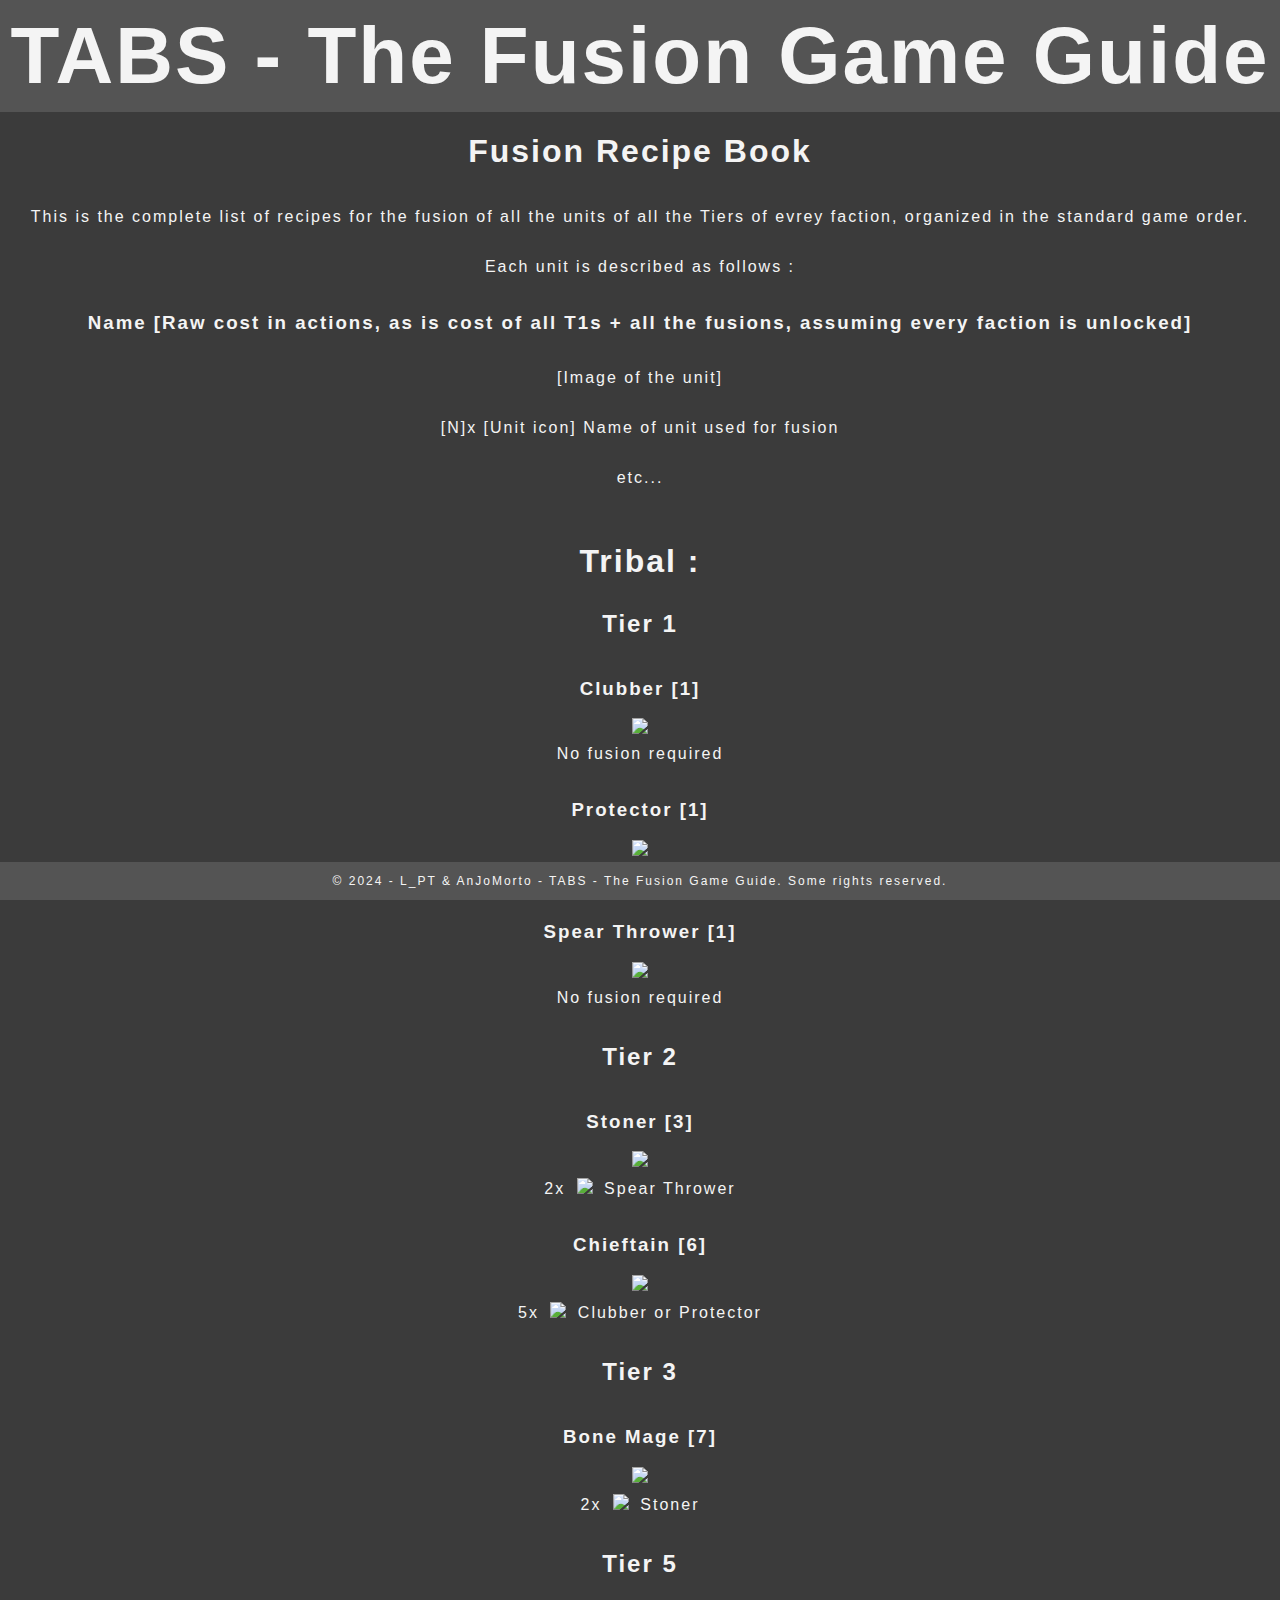
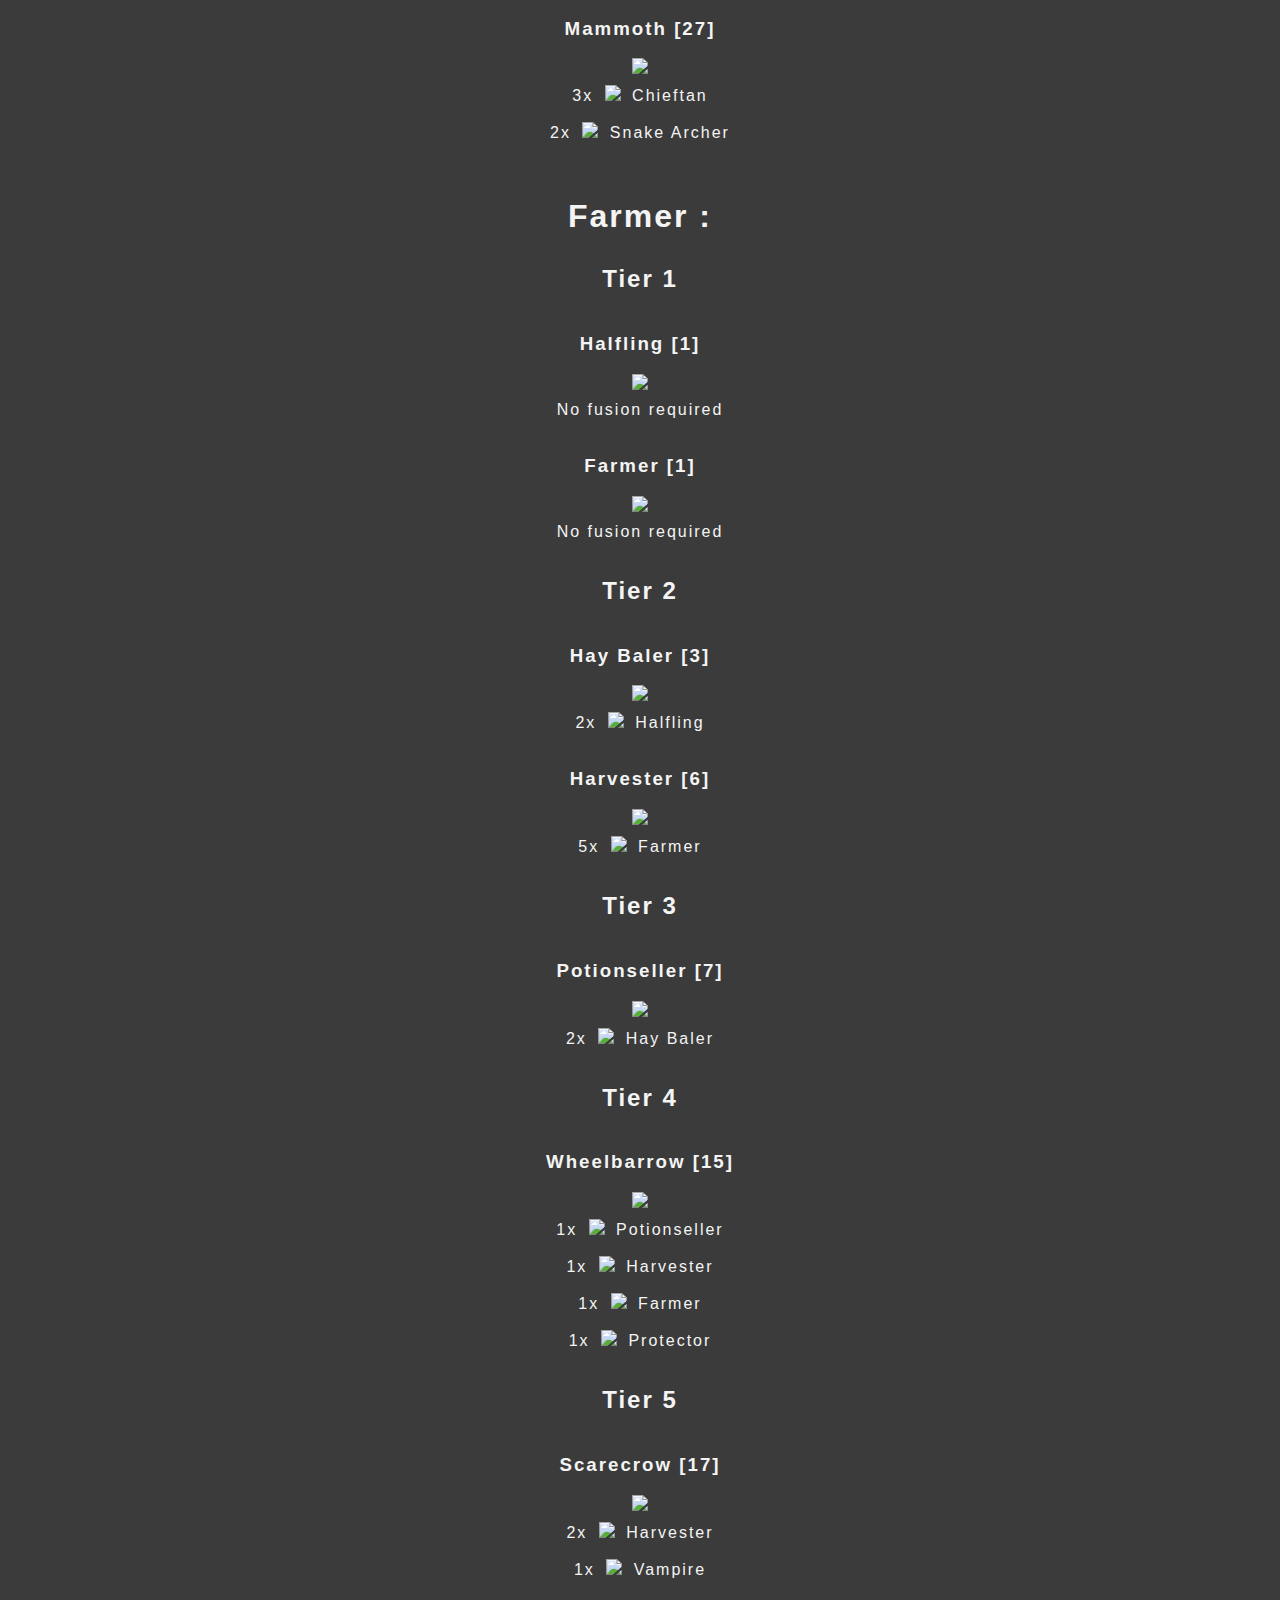
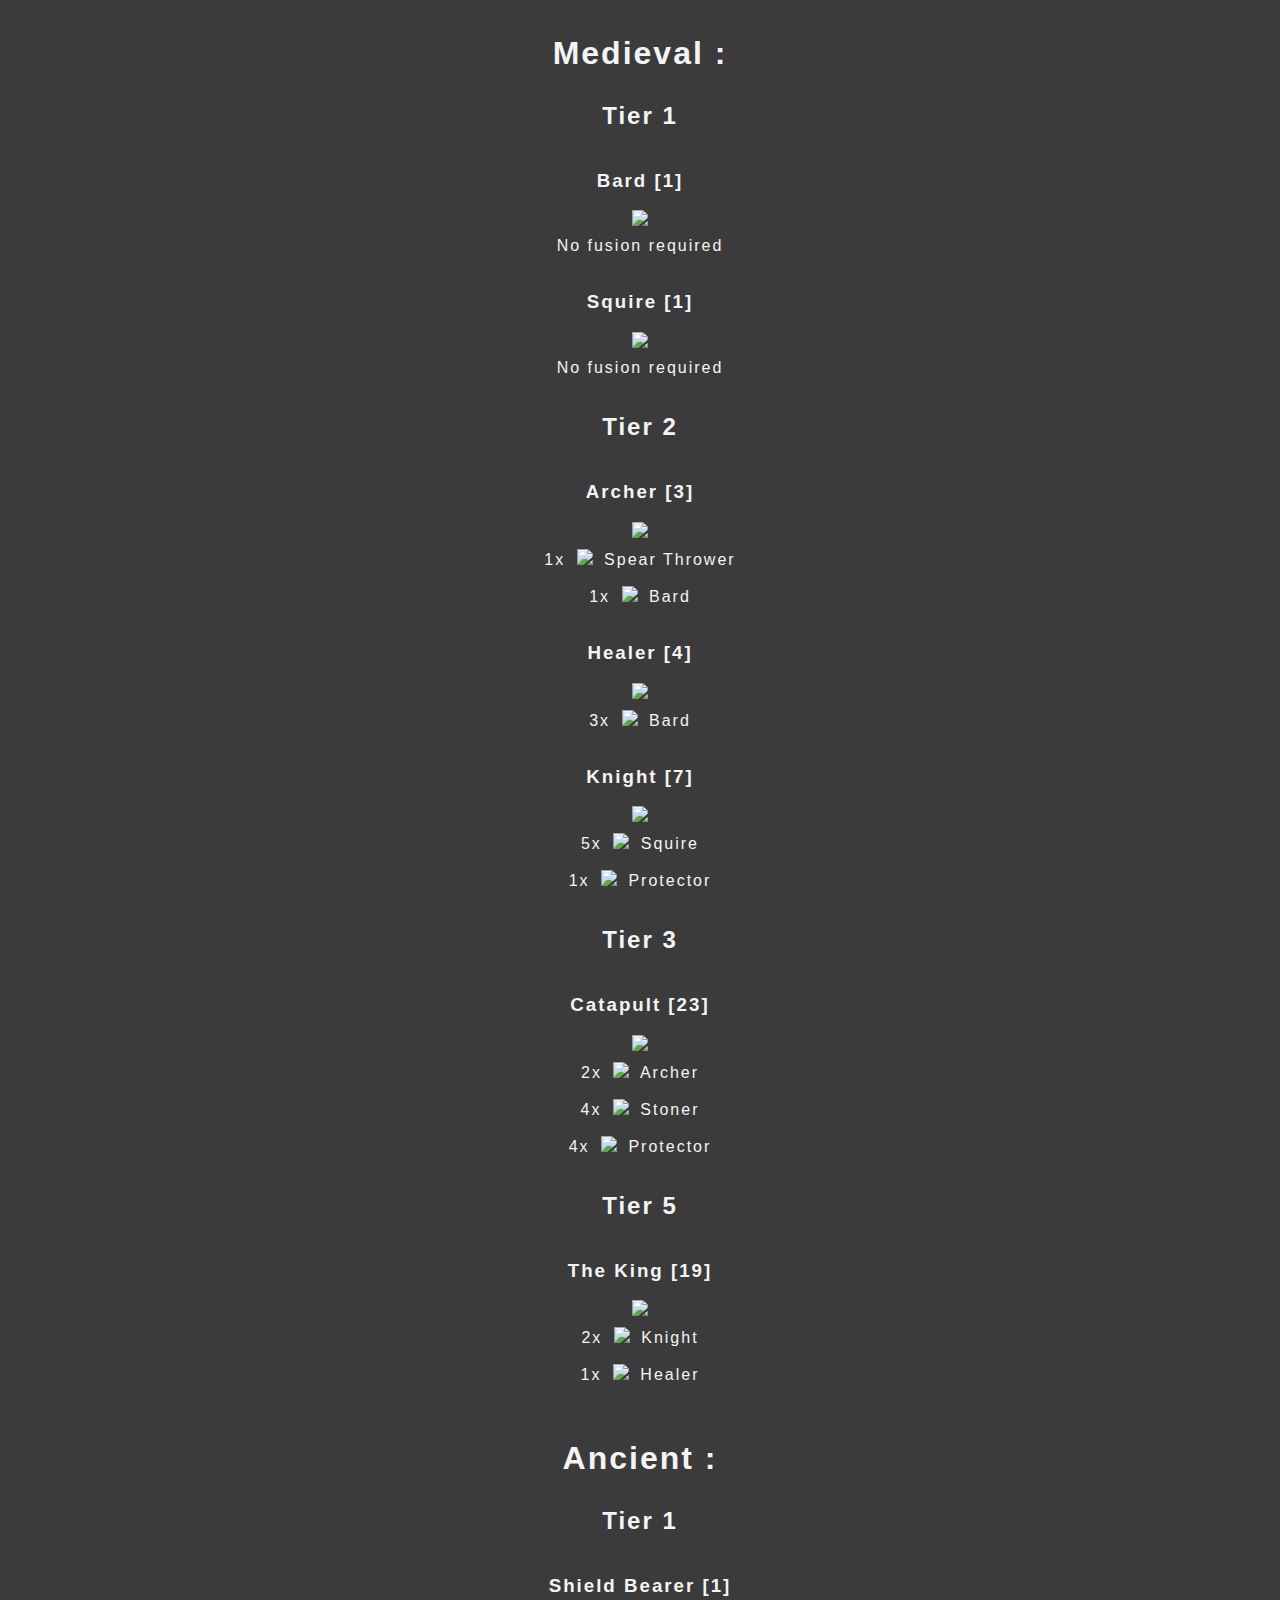
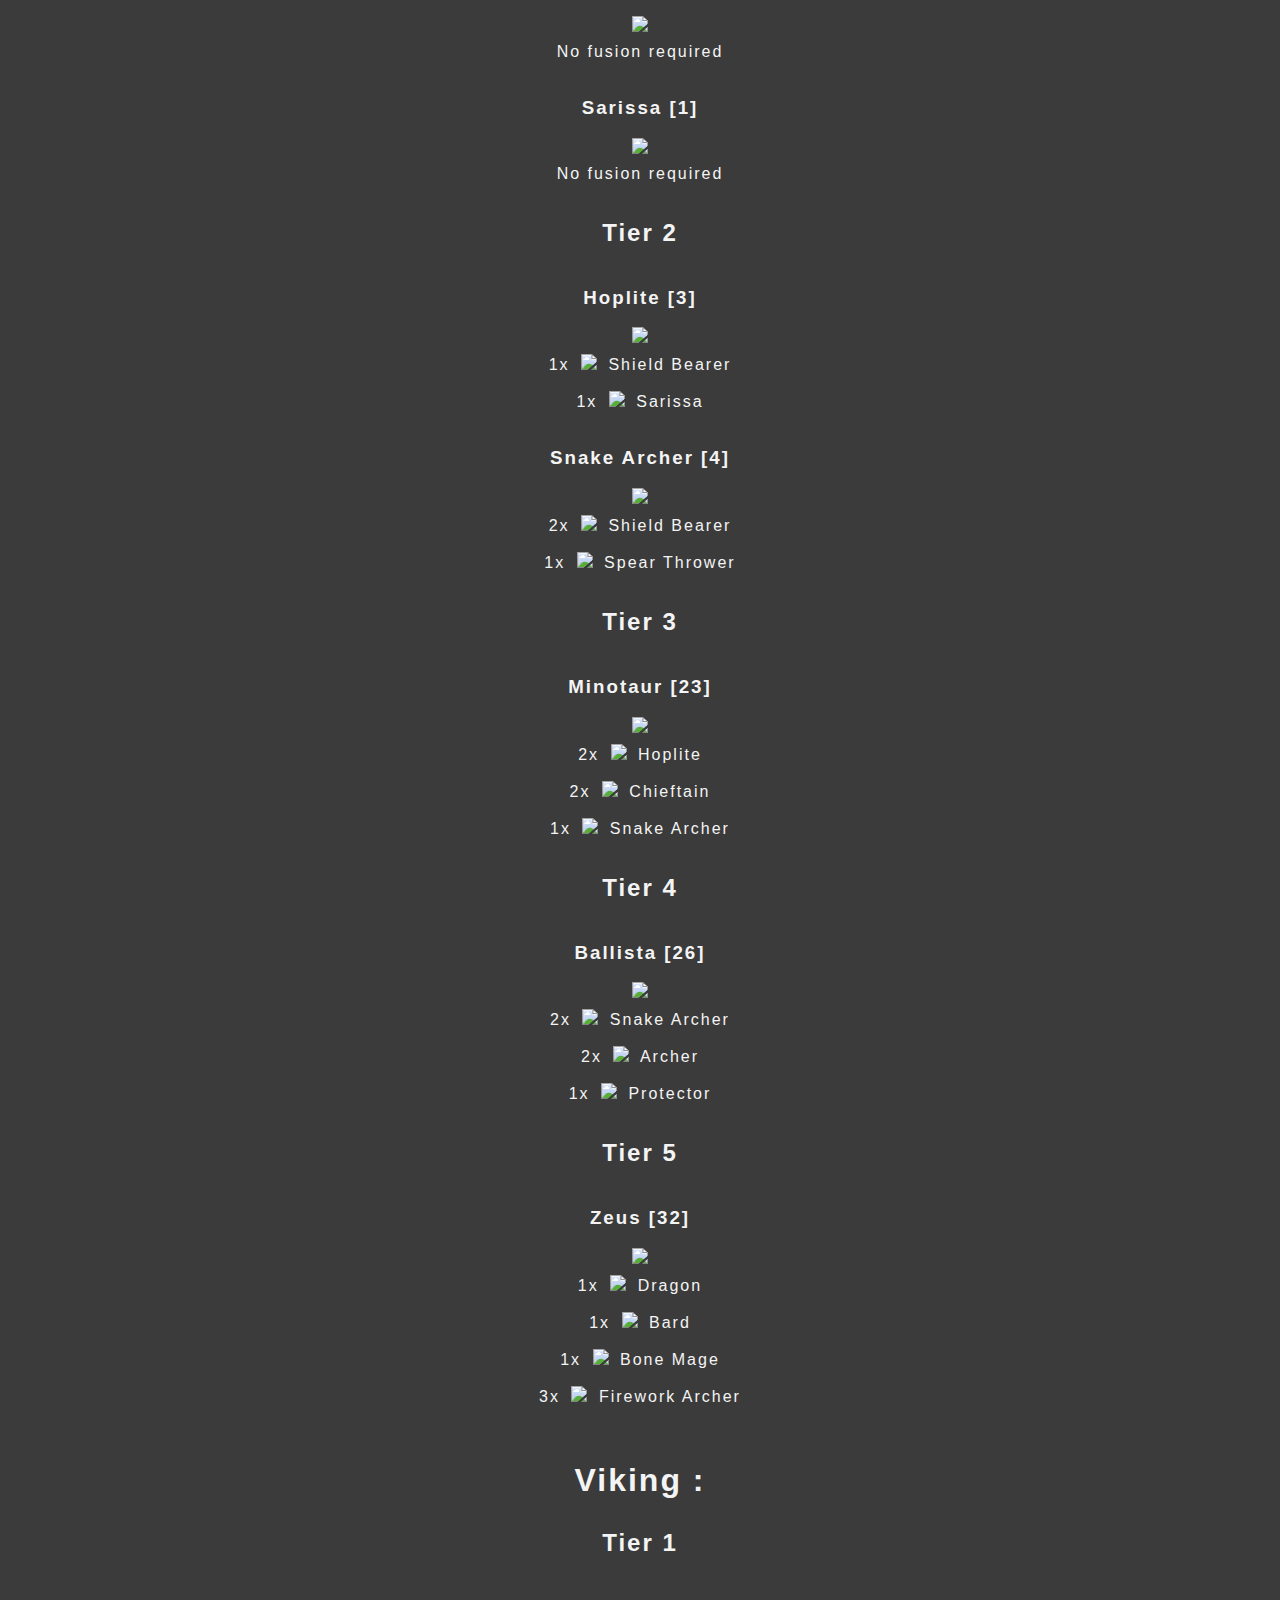
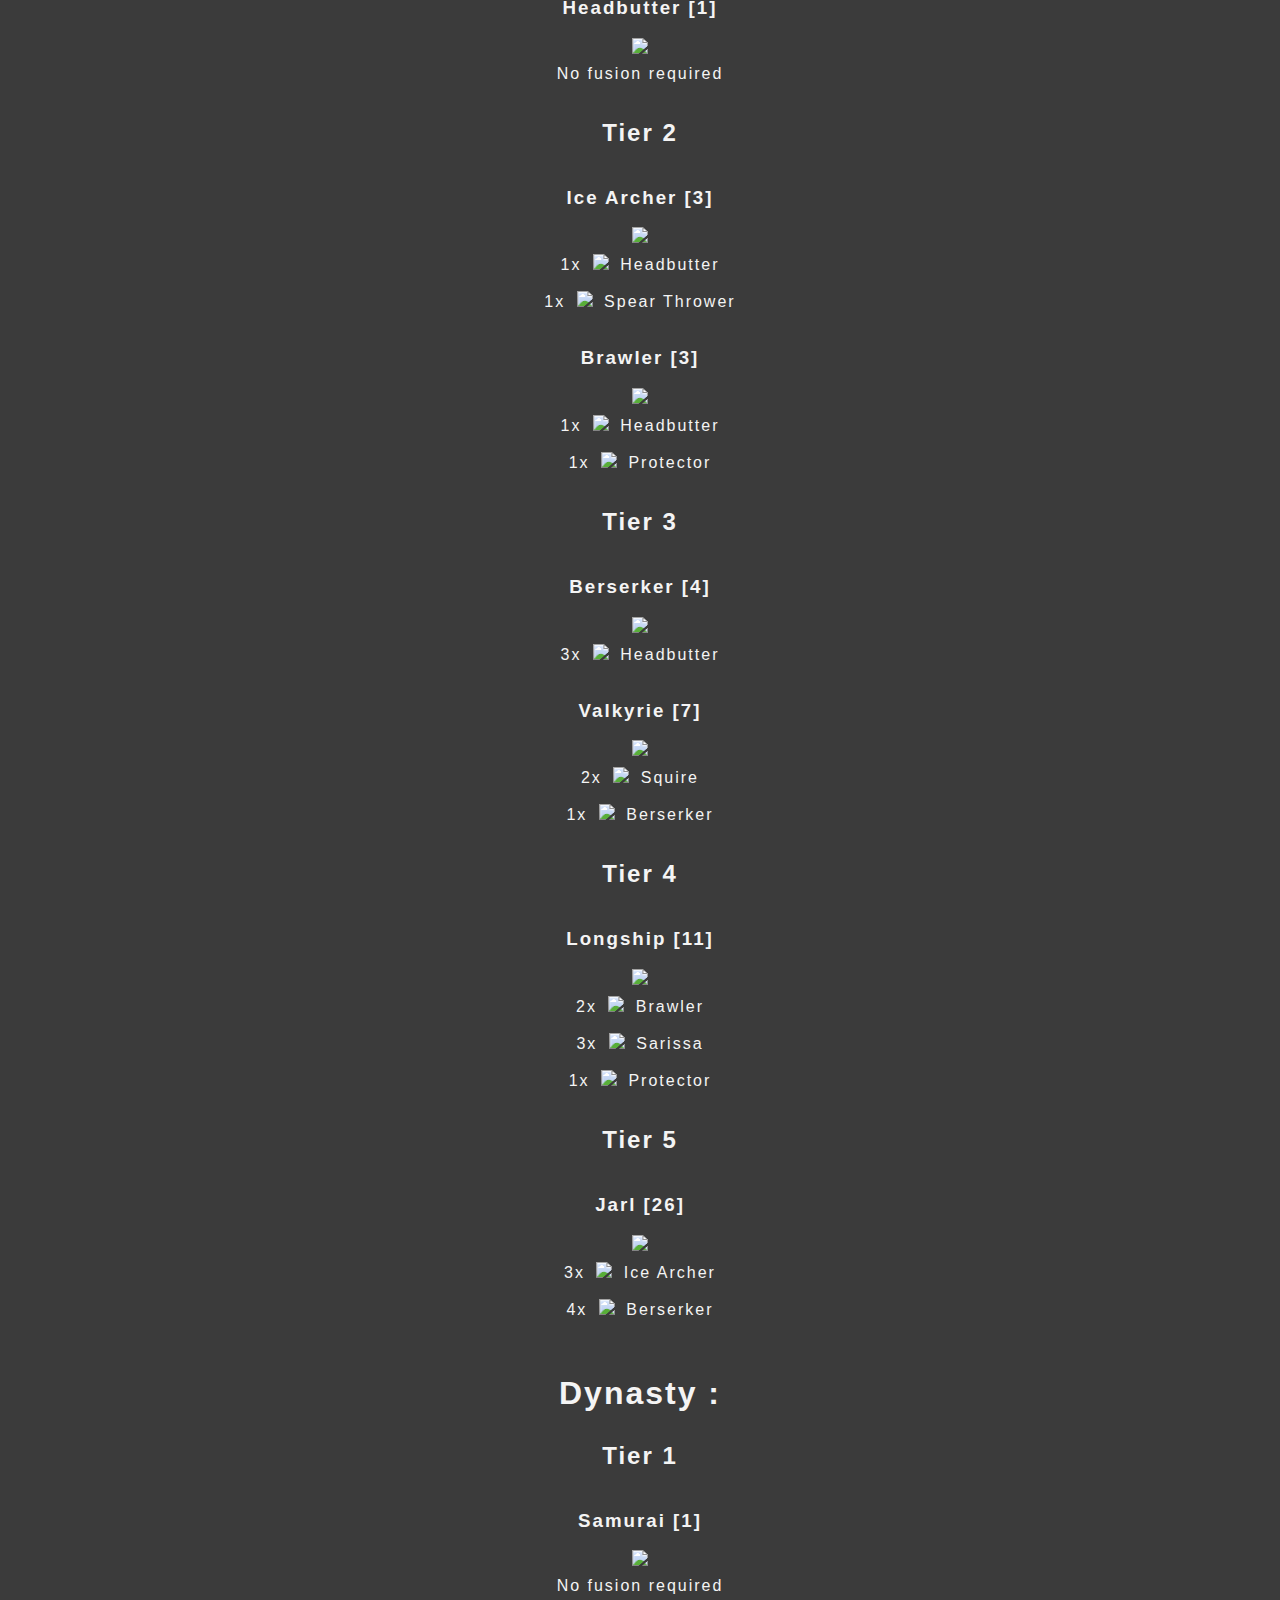
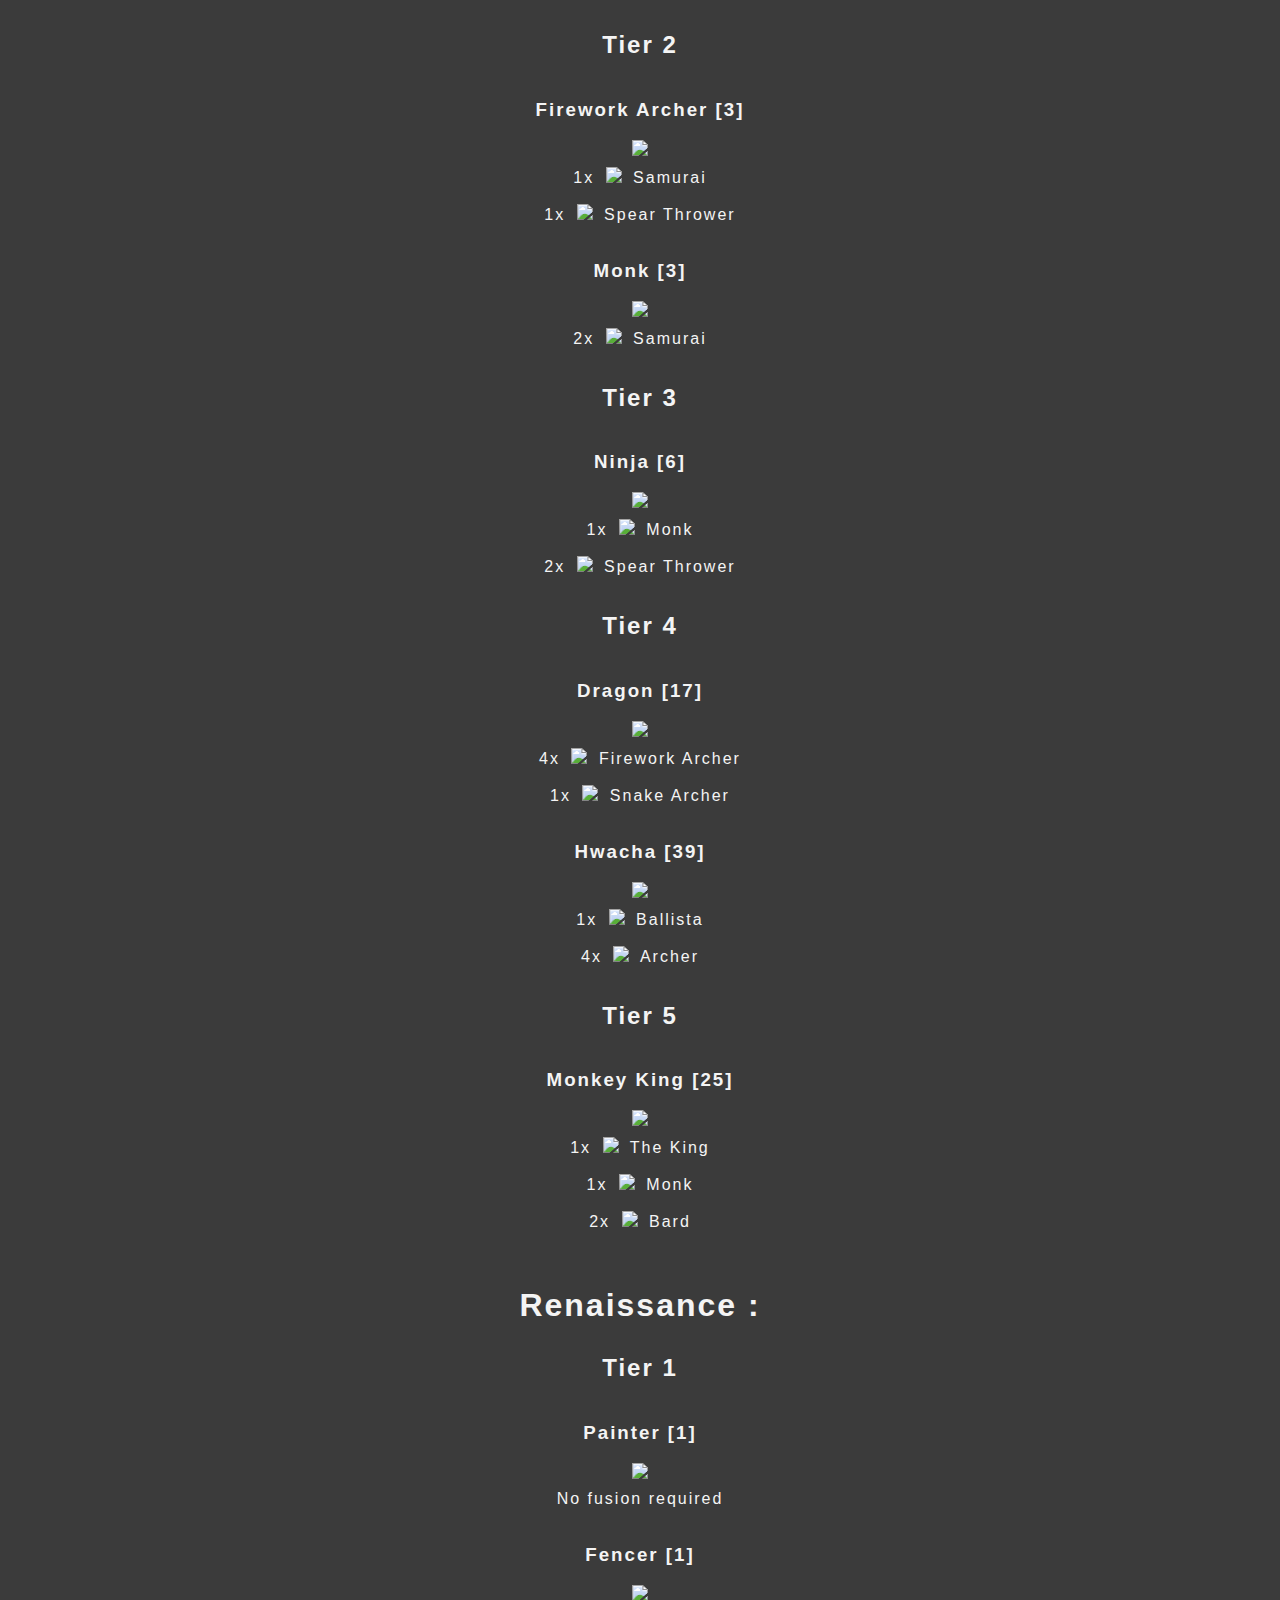
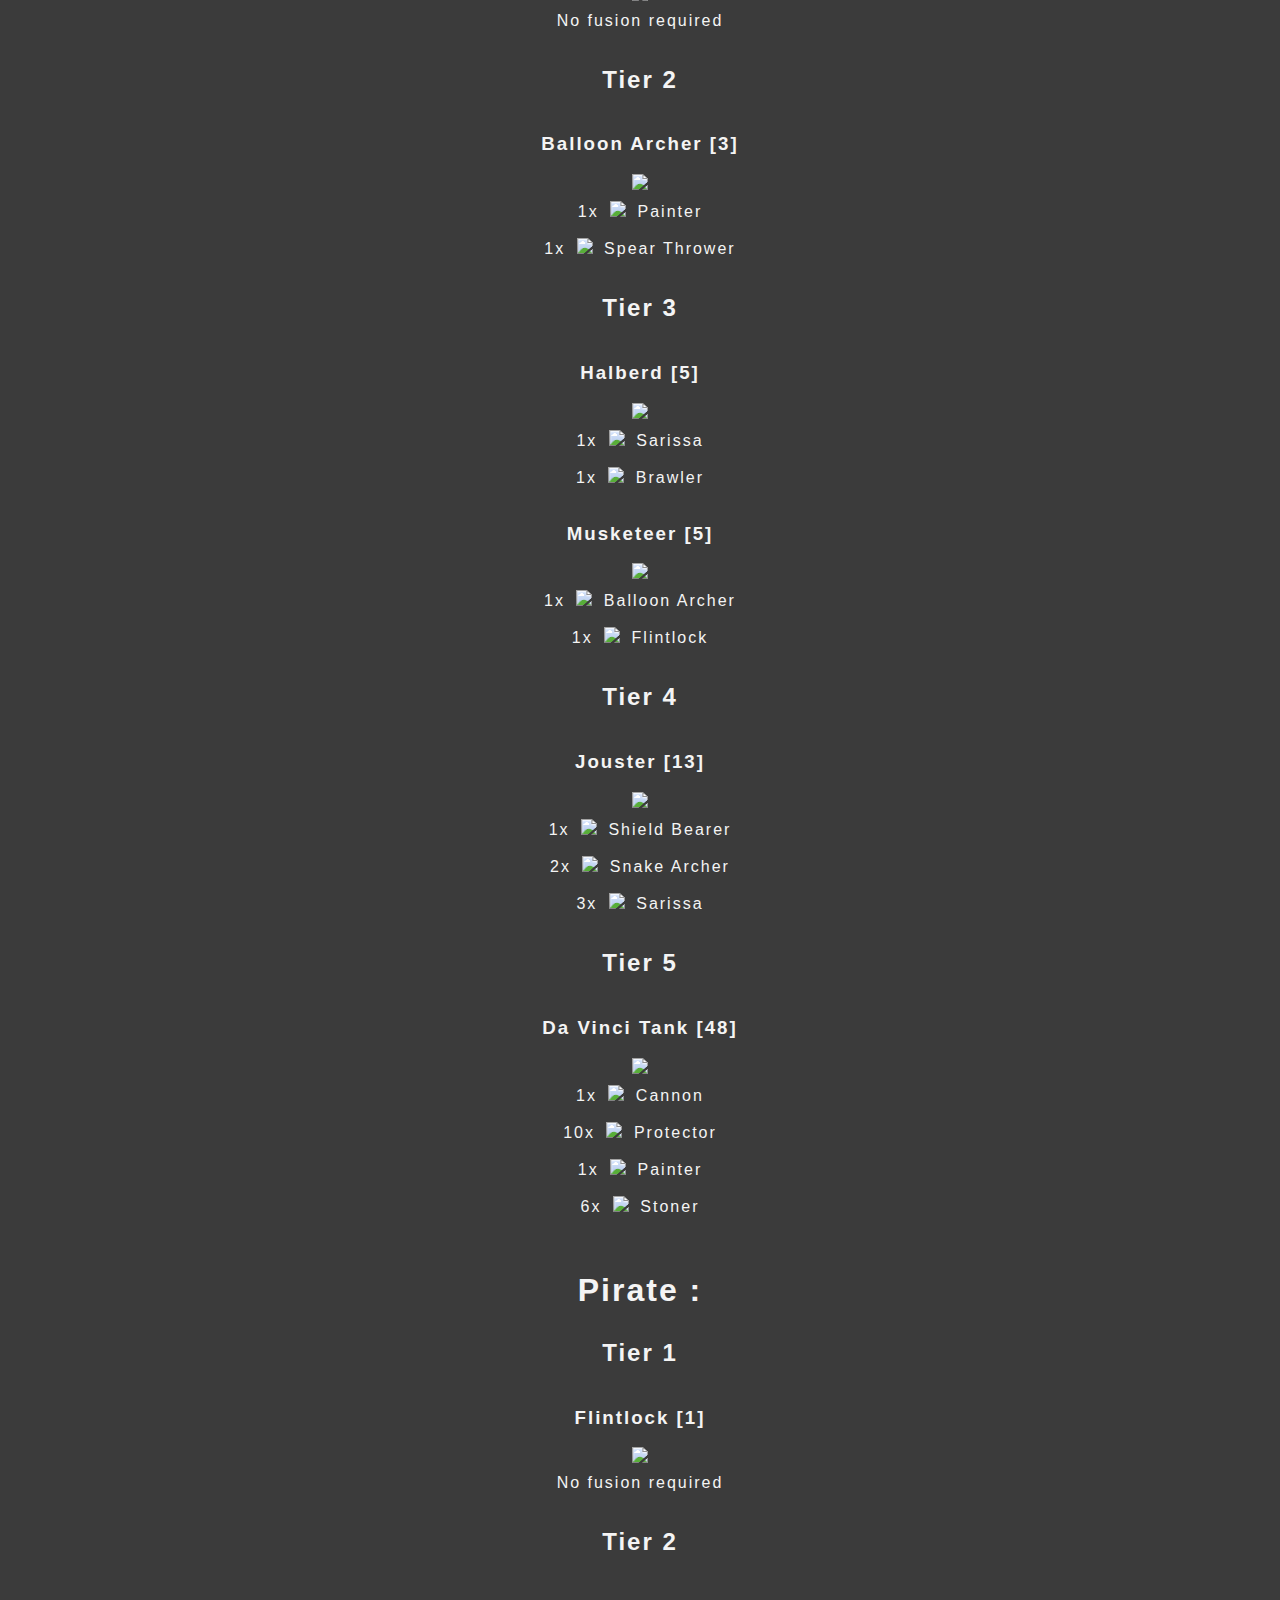
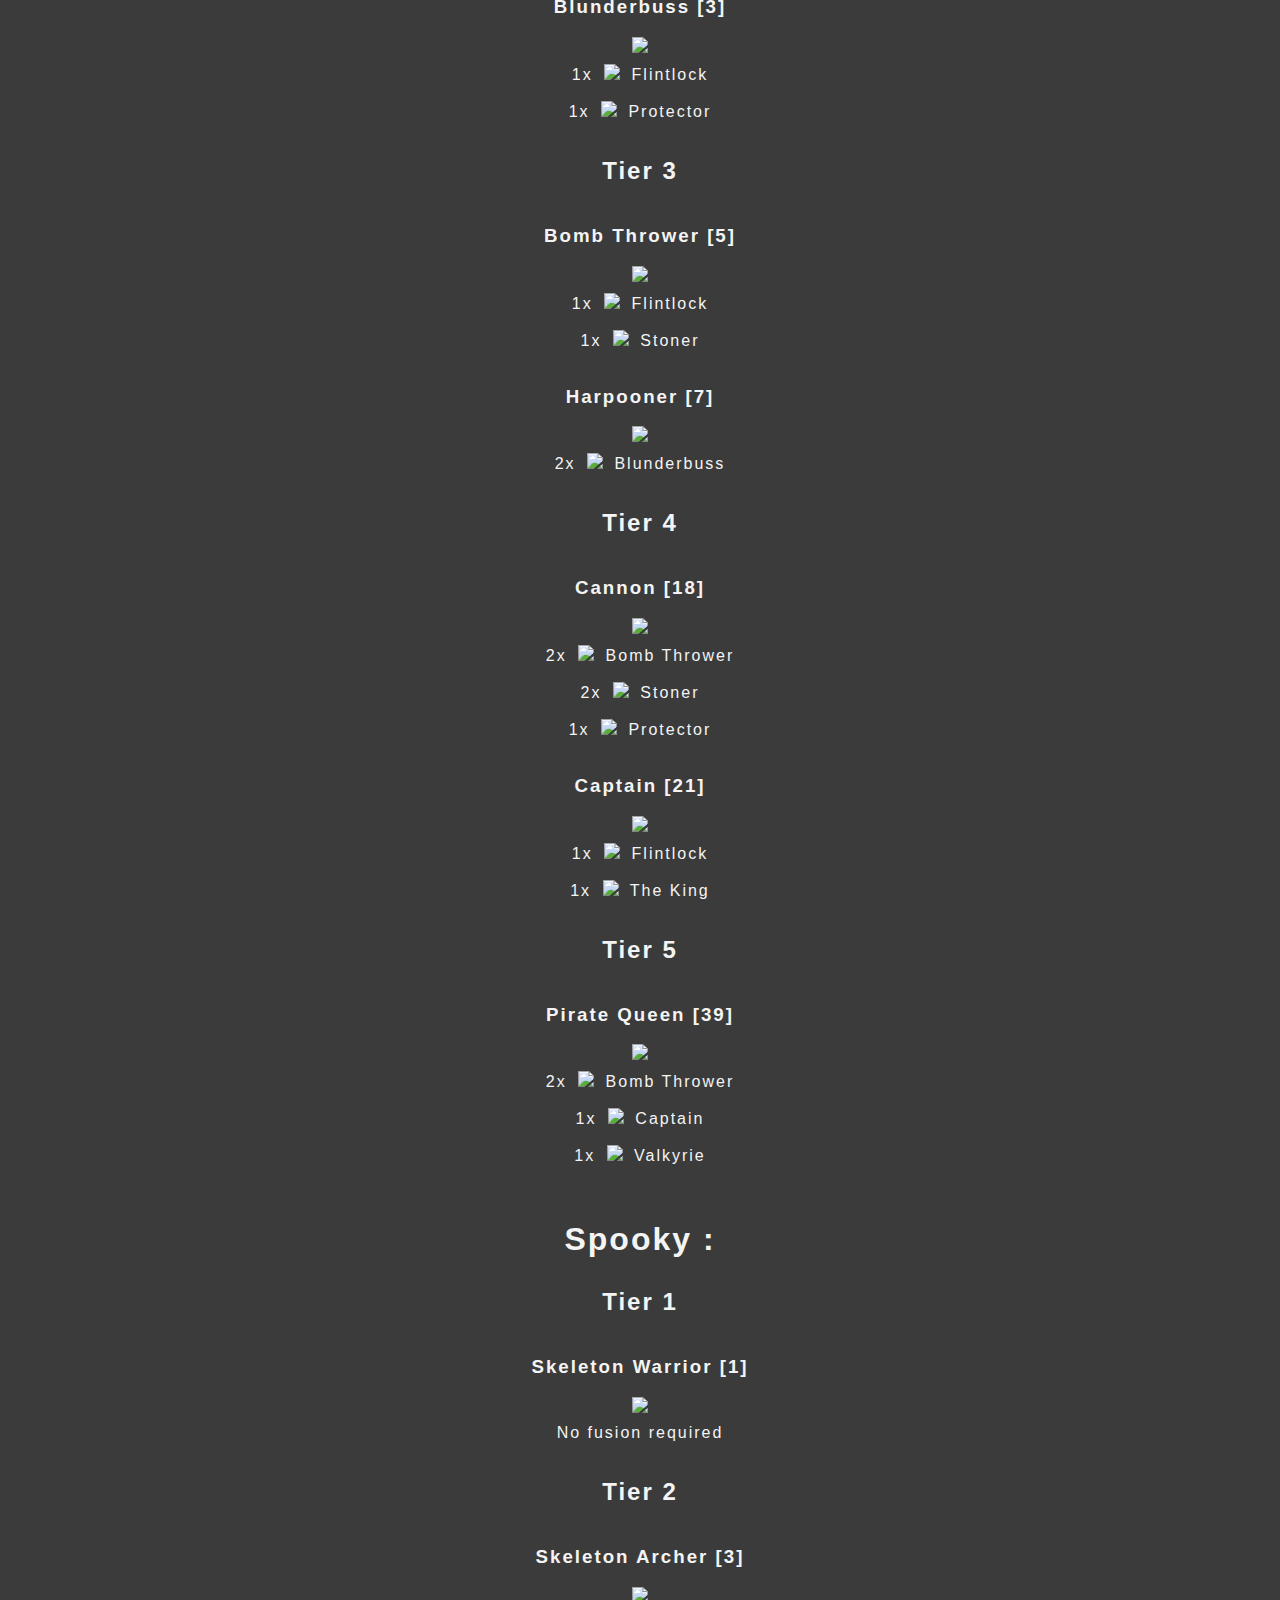
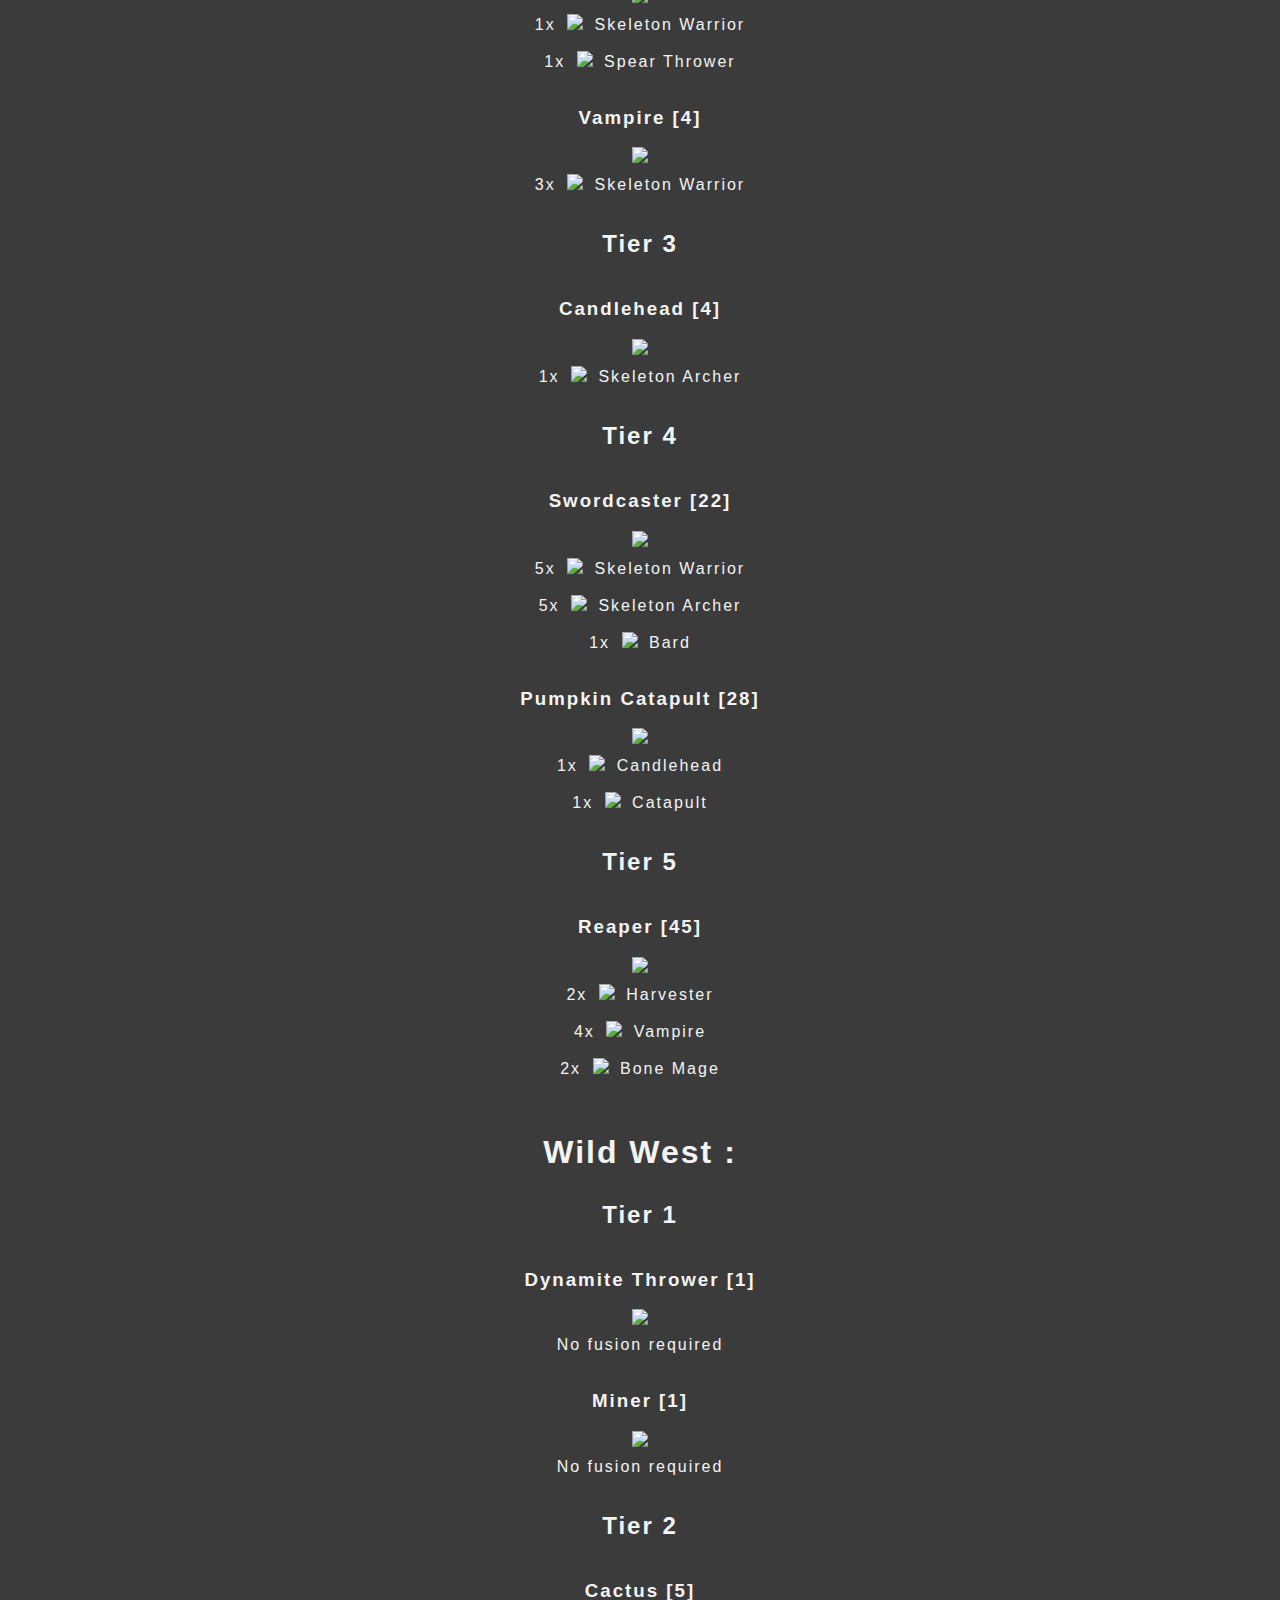
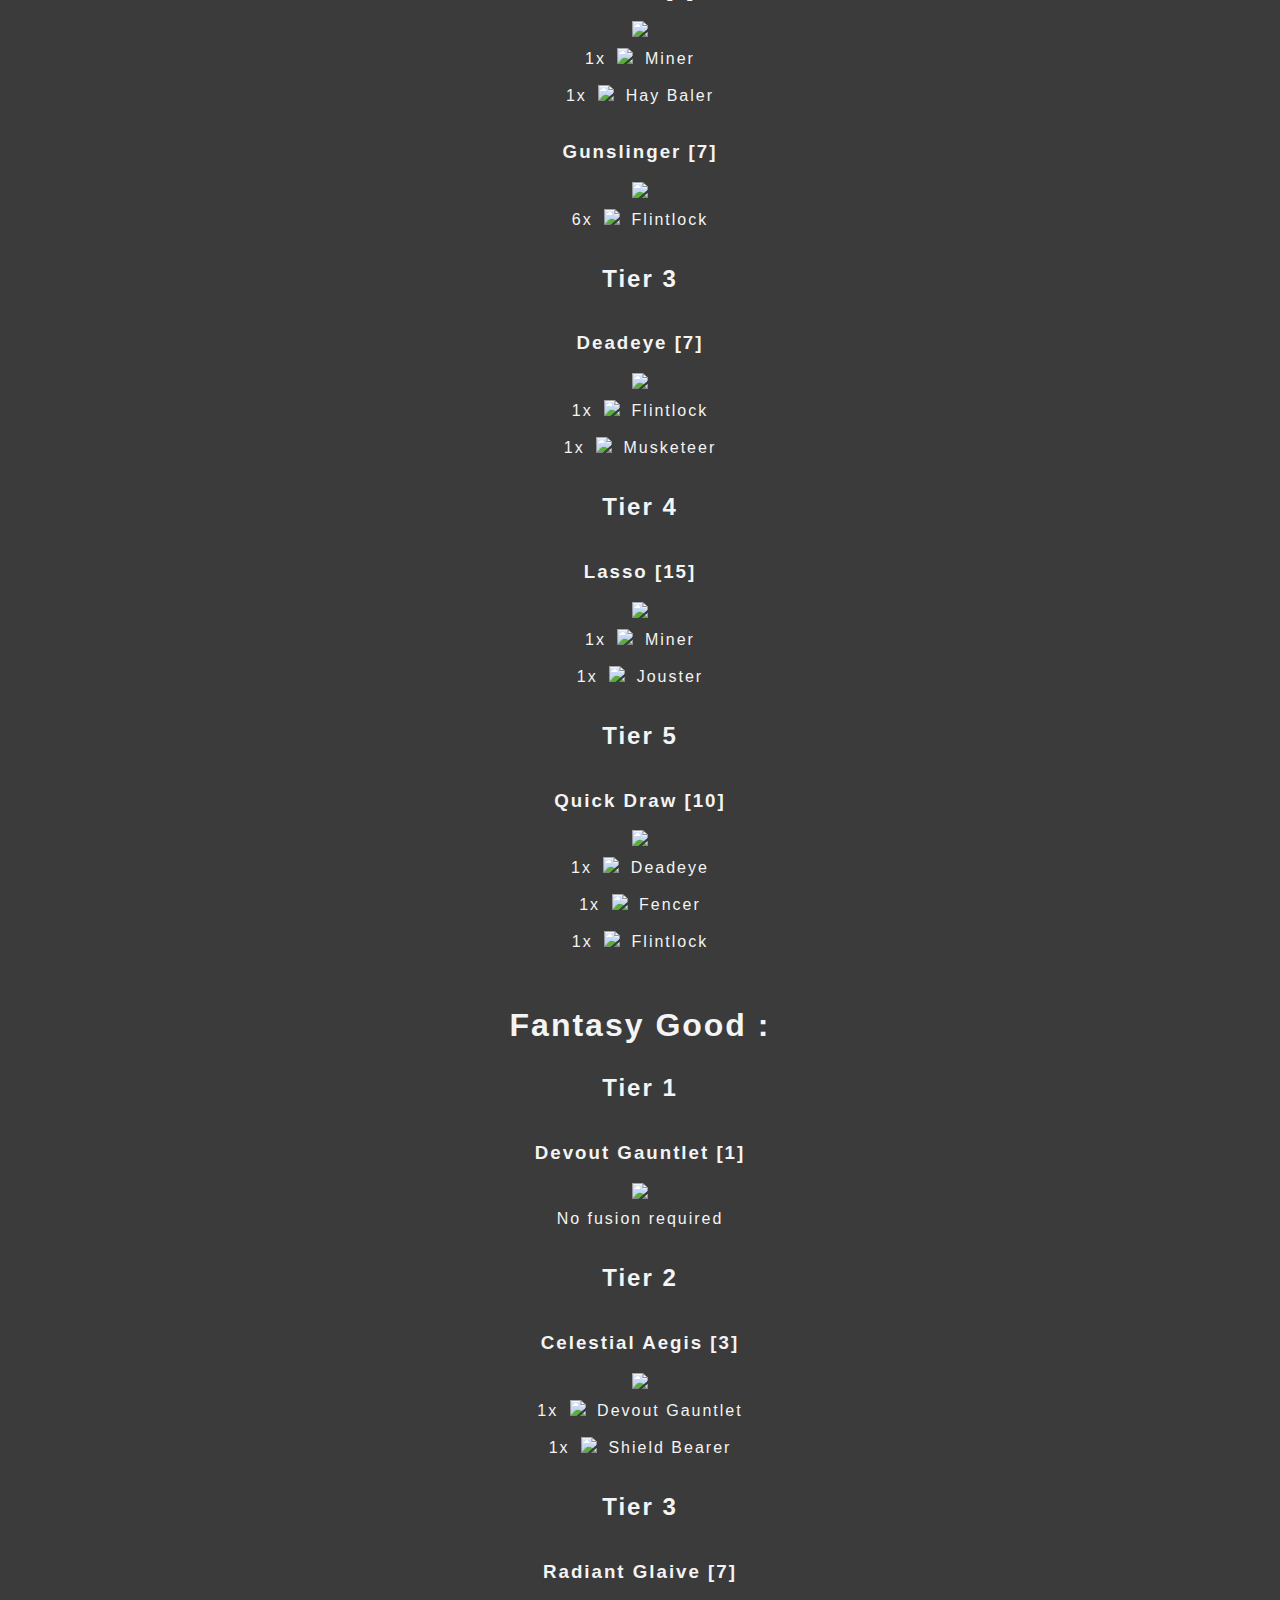
==== commit 3efe0aa7: "Added - faction icons" ====
--- a/unit_recipe.html
+++ b/unit_recipe.html
@@ -22,480 +22,480 @@
         <h1 class="faction"> Tribal :</h1>
             <h2 class="tier"> Tier 1</h2>
                 <h3 class="unit"> Clubber [1]</h3>
-                <img src="unit_recipe/Red_clubber.png">
+                <img src="images/unit_recipe/Red_clubber.png">
                 <p class="sub_unit"> No fusion required</p>
 
                 <h3 class="unit"> Protector [1]</h3>
-                <img src="unit_recipe/Red_protector.png">
+                <img src="images/unit_recipe/Red_protector.png">
                 <p class="sub_unit"> No fusion required</p>
 
                 <h3 class="unit"> Spear Thrower [1]</h3>
-                <img src="unit_recipe/Red_spear_thrower.png">
+                <img src="images/unit_recipe/Red_spear_thrower.png">
                 <p class="sub_unit"> No fusion required</p>
 
             <h2 class="tier"> Tier 2</h2>
                 <h3 class="unit"> Stoner [3]</h3>
-                <img src="unit_recipe/Red_stoner.png">
-                <p class="sub_unit"> 2x <img src="unit_recipe/spear_thrower_HD_Icon.png"> Spear Thrower</p>
+                <img src="images/unit_recipe/Red_stoner.png">
+                <p class="sub_unit"> 2x <img src="images/unit_recipe/spear_thrower_HD_Icon.png"> Spear Thrower</p>
 
                 <h3 class="unit"> Chieftain [6]</h3>
-                <img src="unit_recipe/Red_chieftain.png">
-                <p class="sub_unit"> 5x <img src="unit_recipe/clubber_HD_Icon.png"> Clubber or Protector</p>
+                <img src="images/unit_recipe/Red_chieftain.png">
+                <p class="sub_unit"> 5x <img src="images/unit_recipe/clubber_HD_Icon.png"> Clubber or Protector</p>
 
             <h2 class="tier"> Tier 3</h2>
                 <h3 class="unit"> Bone Mage [7]</h3>
-                <img src="unit_recipe/Red_bone_mage.png">
-                <p class="sub_unit"> 2x <img src="unit_recipe/stoner_HD_Icon.png"> Stoner</p>
+                <img src="images/unit_recipe/Red_bone_mage.png">
+                <p class="sub_unit"> 2x <img src="images/unit_recipe/stoner_HD_Icon.png"> Stoner</p>
 
             <h2 class="tier"> Tier 5</h2>
                 <h3 class="unit"> Mammoth [27]</h3>
-                <img src="unit_recipe/Red_mammoth.png">
-                <p class="sub_unit"> 3x <img src="unit_recipe/chieftain_HD_Icon.png"> Chieftan</p>
-                <p class="sub_unit"> 2x <img src="unit_recipe/snake_archer_HD_Icon.png"> Snake Archer</p>
-
-        <h1 class="faction"> Farm :</h1>
+                <img src="images/unit_recipe/Red_mammoth.png">
+                <p class="sub_unit"> 3x <img src="images/unit_recipe/chieftain_HD_Icon.png"> Chieftan</p>
+                <p class="sub_unit"> 2x <img src="images/unit_recipe/snake_archer_HD_Icon.png"> Snake Archer</p>
+
+        <h1 class="faction"> Farmer :</h1>
             <h2 class="tier"> Tier 1</h2>
                 <h3 class="unit"> Halfling [1]</h3>
-                <img src="unit_recipe/Red_halfling.png">
+                <img src="images/unit_recipe/Red_halfling.png">
                 <p class="sub_unit"> No fusion required</p>
             
                 <h3 class="unit"> Farmer [1]</h3>
-                <img src="unit_recipe/Red_farmer.png">
+                <img src="images/unit_recipe/Red_farmer.png">
                 <p class="sub_unit"> No fusion required</p>
             
             <h2 class="tier"> Tier 2</h2>
                 <h3 class="unit"> Hay Baler [3]</h3>
-                <img src="unit_recipe/Red_hay_baler.png">
-                <p class="sub_unit"> 2x <img src="unit_recipe/halfling_HD_Icon.png"> Halfling</p>
+                <img src="images/unit_recipe/Red_hay_baler.png">
+                <p class="sub_unit"> 2x <img src="images/unit_recipe/halfling_HD_Icon.png"> Halfling</p>
             
                 <h3 class="unit"> Harvester [6]</h3>
-                <img src="unit_recipe/Red_harvester.png">
-                <p class="sub_unit"> 5x <img src="unit_recipe/farmer_HD_Icon.png"> Farmer</p>
+                <img src="images/unit_recipe/Red_harvester.png">
+                <p class="sub_unit"> 5x <img src="images/unit_recipe/farmer_HD_Icon.png"> Farmer</p>
             
             <h2 class="tier"> Tier 3</h2>
                 <h3 class="unit"> Potionseller [7]</h3>
-                <img src="unit_recipe/Red_potionseller.png">
-                <p class="sub_unit"> 2x <img src="unit_recipe/hay_baler_HD_Icon.png"> Hay Baler</p>
+                <img src="images/unit_recipe/Red_potionseller.png">
+                <p class="sub_unit"> 2x <img src="images/unit_recipe/hay_baler_HD_Icon.png"> Hay Baler</p>
             
             <h2 class="tier"> Tier 4</h2>
                 <h3 class="unit"> Wheelbarrow [15]</h3>
-                <img src="unit_recipe/Red_wheelbarrow.png">
-                <p class="sub_unit"> 1x <img src="unit_recipe/potionseller_HD_Icon.png"> Potionseller</p>
-                <p class="sub_unit"> 1x <img src="unit_recipe/harvester_HD_Icon.png"> Harvester</p>
-                <p class="sub_unit"> 1x <img src="unit_recipe/farmer_HD_Icon.png"> Farmer</p>
-                <p class="sub_unit"> 1x <img src="unit_recipe/protector_HD_Icon.png"> Protector</p>
+                <img src="images/unit_recipe/Red_wheelbarrow.png">
+                <p class="sub_unit"> 1x <img src="images/unit_recipe/potionseller_HD_Icon.png"> Potionseller</p>
+                <p class="sub_unit"> 1x <img src="images/unit_recipe/harvester_HD_Icon.png"> Harvester</p>
+                <p class="sub_unit"> 1x <img src="images/unit_recipe/farmer_HD_Icon.png"> Farmer</p>
+                <p class="sub_unit"> 1x <img src="images/unit_recipe/protector_HD_Icon.png"> Protector</p>
             
             <h2 class="tier"> Tier 5</h2>
                 <h3 class="unit"> Scarecrow [17]</h3>
-                <img src="unit_recipe/Red_scarecrow.png">
-                <p class="sub_unit"> 2x <img src="unit_recipe/harvester_HD_Icon.png"> Harvester</p>
-                <p class="sub_unit"> 1x <img src="unit_recipe/vampire_HD_Icon.png"> Vampire</p>
+                <img src="images/unit_recipe/Red_scarecrow.png">
+                <p class="sub_unit"> 2x <img src="images/unit_recipe/harvester_HD_Icon.png"> Harvester</p>
+                <p class="sub_unit"> 1x <img src="images/unit_recipe/vampire_HD_Icon.png"> Vampire</p>
             
         <h1 class="faction"> Medieval :</h1>
             <h2 class="tier"> Tier 1</h2>
                 <h3 class="unit"> Bard [1]</h3>
-                <img src="unit_recipe/Red_bard.png">
+                <img src="images/unit_recipe/Red_bard.png">
                 <p class="sub_unit"> No fusion required</p>
 
                 <h3 class="unit"> Squire [1]</h3>
-                <img src="unit_recipe/Red_squire.png">
+                <img src="images/unit_recipe/Red_squire.png">
                 <p class="sub_unit"> No fusion required</p>
 
             <h2 class="tier"> Tier 2</h2>
                 <h3 class="unit"> Archer [3]</h3>
-                <img src="unit_recipe/Red_archer.png">
-                <p class="sub_unit"> 1x <img src="unit_recipe/spear_thrower_HD_Icon.png"> Spear Thrower</p>
-                <p class="sub_unit"> 1x <img src="unit_recipe/bard_HD_Icon.png"> Bard</p>
+                <img src="images/unit_recipe/Red_archer.png">
+                <p class="sub_unit"> 1x <img src="images/unit_recipe/spear_thrower_HD_Icon.png"> Spear Thrower</p>
+                <p class="sub_unit"> 1x <img src="images/unit_recipe/bard_HD_Icon.png"> Bard</p>
 
                 <h3 class="unit"> Healer [4]</h3>
-                <img src="unit_recipe/Red_healer.png">
-                <p class="sub_unit"> 3x <img src="unit_recipe/bard_HD_Icon.png"> Bard</p>
+                <img src="images/unit_recipe/Red_healer.png">
+                <p class="sub_unit"> 3x <img src="images/unit_recipe/bard_HD_Icon.png"> Bard</p>
 
                 <h3 class="unit"> Knight [7]</h3>
-                <img src="unit_recipe/Red_knight.png">
-                <p class="sub_unit"> 5x <img src="unit_recipe/squire_HD_Icon.png"> Squire</p>
-                <p class="sub_unit"> 1x <img src="unit_recipe/protector_HD_Icon.png"> Protector</p>
+                <img src="images/unit_recipe/Red_knight.png">
+                <p class="sub_unit"> 5x <img src="images/unit_recipe/squire_HD_Icon.png"> Squire</p>
+                <p class="sub_unit"> 1x <img src="images/unit_recipe/protector_HD_Icon.png"> Protector</p>
 
             <h2 class="tier"> Tier 3</h2>
                 <h3 class="unit"> Catapult [23]</h3>
-                <img src="unit_recipe/Red_catapult.png">
-                <p class="sub_unit"> 2x <img src="unit_recipe/archer_HD_Icon.png"> Archer</p>
-                <p class="sub_unit"> 4x <img src="unit_recipe/stoner_HD_Icon.png"> Stoner</p>
-                <p class="sub_unit"> 4x <img src="unit_recipe/protector_HD_Icon.png"> Protector</p>
+                <img src="images/unit_recipe/Red_catapult.png">
+                <p class="sub_unit"> 2x <img src="images/unit_recipe/archer_HD_Icon.png"> Archer</p>
+                <p class="sub_unit"> 4x <img src="images/unit_recipe/stoner_HD_Icon.png"> Stoner</p>
+                <p class="sub_unit"> 4x <img src="images/unit_recipe/protector_HD_Icon.png"> Protector</p>
 
                 <h2 class="tier"> Tier 5</h2>
                 <h3 class="unit"> The King [19]</h3>
-                <img src="unit_recipe/Red_king.png">
-                <p class="sub_unit"> 2x <img src="unit_recipe/knight_HD_Icon.png"> Knight</p>
-                <p class="sub_unit"> 1x <img src="unit_recipe/healer_HD_Icon.png"> Healer</p>
+                <img src="images/unit_recipe/Red_king.png">
+                <p class="sub_unit"> 2x <img src="images/unit_recipe/knight_HD_Icon.png"> Knight</p>
+                <p class="sub_unit"> 1x <img src="images/unit_recipe/healer_HD_Icon.png"> Healer</p>
 
         <h1 class="faction"> Ancient :</h1>
             <h2 class="tier"> Tier 1</h2>
                 <h3 class="unit"> Shield Bearer [1]</h3>
-                <img src="unit_recipe/Red_shield_bearer.png">
+                <img src="images/unit_recipe/Red_shield_bearer.png">
                 <p class="sub_unit"> No fusion required</p>
 
                 <h3 class="unit"> Sarissa [1]</h3>
-                <img src="unit_recipe/Red_sarissa.png">
+                <img src="images/unit_recipe/Red_sarissa.png">
                 <p class="sub_unit"> No fusion required</p>
 
             <h2 class="tier"> Tier 2</h2>
                 <h3 class="unit"> Hoplite [3]</h3>
-                <img src="unit_recipe/Red_hoplite.png">
-                <p class="sub_unit"> 1x <img src="unit_recipe/shield_bearer_HD_Icon.png"> Shield Bearer</p>
-                <p class="sub_unit"> 1x <img src="unit_recipe/sarissa_HD_Icon.png"> Sarissa</p>
+                <img src="images/unit_recipe/Red_hoplite.png">
+                <p class="sub_unit"> 1x <img src="images/unit_recipe/shield_bearer_HD_Icon.png"> Shield Bearer</p>
+                <p class="sub_unit"> 1x <img src="images/unit_recipe/sarissa_HD_Icon.png"> Sarissa</p>
 
                 <h3 class="unit"> Snake Archer [4]</h3>
-                <img src="unit_recipe/Red_snake_archer.png">
-                <p class="sub_unit"> 2x <img src="unit_recipe/shield_bearer_HD_Icon.png"> Shield Bearer</p>
-                <p class="sub_unit"> 1x <img src="unit_recipe/spear_thrower_HD_Icon.png"> Spear Thrower</p>
+                <img src="images/unit_recipe/Red_snake_archer.png">
+                <p class="sub_unit"> 2x <img src="images/unit_recipe/shield_bearer_HD_Icon.png"> Shield Bearer</p>
+                <p class="sub_unit"> 1x <img src="images/unit_recipe/spear_thrower_HD_Icon.png"> Spear Thrower</p>
 
             <h2 class="tier"> Tier 3</h2>
                 <h3 class="unit"> Minotaur [23]</h3>
-                <img src="unit_recipe/Red_minotaur.png">
-                <p class="sub_unit"> 2x <img src="unit_recipe/hoplite_HD_Icon.png"> Hoplite</p>
-                <p class="sub_unit"> 2x <img src="unit_recipe/chieftain_HD_Icon.png"> Chieftain</p>
-                <p class="sub_unit"> 1x <img src="unit_recipe/snake_archer_HD_Icon.png"> Snake Archer</p>
+                <img src="images/unit_recipe/Red_minotaur.png">
+                <p class="sub_unit"> 2x <img src="images/unit_recipe/hoplite_HD_Icon.png"> Hoplite</p>
+                <p class="sub_unit"> 2x <img src="images/unit_recipe/chieftain_HD_Icon.png"> Chieftain</p>
+                <p class="sub_unit"> 1x <img src="images/unit_recipe/snake_archer_HD_Icon.png"> Snake Archer</p>
 
             <h2 class="tier"> Tier 4</h2>
                 <h3 class="unit"> Ballista [26]</h3>
-                <img src="unit_recipe/Red_ballista.png">
-                <p class="sub_unit"> 2x <img src="unit_recipe/snake_archer_HD_Icon.png"> Snake Archer</p>
-                <p class="sub_unit"> 2x <img src="unit_recipe/archer_HD_Icon.png"> Archer</p>
-                <p class="sub_unit"> 1x <img src="unit_recipe/protector_HD_Icon.png"> Protector</p>
+                <img src="images/unit_recipe/Red_ballista.png">
+                <p class="sub_unit"> 2x <img src="images/unit_recipe/snake_archer_HD_Icon.png"> Snake Archer</p>
+                <p class="sub_unit"> 2x <img src="images/unit_recipe/archer_HD_Icon.png"> Archer</p>
+                <p class="sub_unit"> 1x <img src="images/unit_recipe/protector_HD_Icon.png"> Protector</p>
 
             <h2 class="tier"> Tier 5</h2>
                 <h3 class="unit"> Zeus [32]</h3>
-                <img src="unit_recipe/Red_zeus.png">
-                <p class="sub_unit"> 1x <img src="unit_recipe/dragon_HD_Icon.png"> Dragon</p>
-                <p class="sub_unit"> 1x <img src="unit_recipe/bard_HD_Icon.png"> Bard</p>
-                <p class="sub_unit"> 1x <img src="unit_recipe/bone_mage_HD_Icon.png"> Bone Mage</p>
-                <p class="sub_unit"> 3x <img src="unit_recipe/firework_archer_HD_Icon.png"> Firework Archer</p>
+                <img src="images/unit_recipe/Red_zeus.png">
+                <p class="sub_unit"> 1x <img src="images/unit_recipe/dragon_HD_Icon.png"> Dragon</p>
+                <p class="sub_unit"> 1x <img src="images/unit_recipe/bard_HD_Icon.png"> Bard</p>
+                <p class="sub_unit"> 1x <img src="images/unit_recipe/bone_mage_HD_Icon.png"> Bone Mage</p>
+                <p class="sub_unit"> 3x <img src="images/unit_recipe/firework_archer_HD_Icon.png"> Firework Archer</p>
 
         <h1 class="faction"> Viking :</h1>
             <h2 class="tier"> Tier 1</h2>
                 <h3 class="unit"> Headbutter [1]</h3>
-                <img src="unit_recipe/Red_headbutter.png">
+                <img src="images/unit_recipe/Red_headbutter.png">
                 <p class="sub_unit"> No fusion required</p>
             
             <h2 class="tier"> Tier 2</h2>
                 <h3 class="unit"> Ice Archer [3]</h3>
-                <img src="unit_recipe/Red_ice_archer.png">
-                <p class="sub_unit"> 1x <img src="unit_recipe/headbutter_HD_Icon.png"> Headbutter</p>
-                <p class="sub_unit"> 1x <img src="unit_recipe/spear_thrower_HD_Icon.png"> Spear Thrower</p>
+                <img src="images/unit_recipe/Red_ice_archer.png">
+                <p class="sub_unit"> 1x <img src="images/unit_recipe/headbutter_HD_Icon.png"> Headbutter</p>
+                <p class="sub_unit"> 1x <img src="images/unit_recipe/spear_thrower_HD_Icon.png"> Spear Thrower</p>
             
                 <h3 class="unit"> Brawler [3]</h3>
-                <img src="unit_recipe/Red_brawler.png">
-                <p class="sub_unit"> 1x <img src="unit_recipe/headbutter_HD_Icon.png"> Headbutter</p>
-                <p class="sub_unit"> 1x <img src="unit_recipe/protector_HD_Icon.png"> Protector</p>
+                <img src="images/unit_recipe/Red_brawler.png">
+                <p class="sub_unit"> 1x <img src="images/unit_recipe/headbutter_HD_Icon.png"> Headbutter</p>
+                <p class="sub_unit"> 1x <img src="images/unit_recipe/protector_HD_Icon.png"> Protector</p>
             
             <h2 class="tier"> Tier 3</h2>
                 <h3 class="unit"> Berserker [4]</h3>
-                <img src="unit_recipe/Red_berserker.png">
-                <p class="sub_unit"> 3x <img src="unit_recipe/headbutter_HD_Icon.png"> Headbutter</p>
+                <img src="images/unit_recipe/Red_berserker.png">
+                <p class="sub_unit"> 3x <img src="images/unit_recipe/headbutter_HD_Icon.png"> Headbutter</p>
             
                 <h3 class="unit"> Valkyrie [7]</h3>
-                <img src="unit_recipe/Red_valkyrie.png">
-                <p class="sub_unit"> 2x <img src="unit_recipe/squire_HD_Icon.png"> Squire</p>
-                <p class="sub_unit"> 1x <img src="unit_recipe/berserker_HD_Icon.png"> Berserker</p>
+                <img src="images/unit_recipe/Red_valkyrie.png">
+                <p class="sub_unit"> 2x <img src="images/unit_recipe/squire_HD_Icon.png"> Squire</p>
+                <p class="sub_unit"> 1x <img src="images/unit_recipe/berserker_HD_Icon.png"> Berserker</p>
 
             <h2 class="tier"> Tier 4</h2>
                 <h3 class="unit"> Longship [11]</h3>
-                <img src="unit_recipe/Red_longship.png">
-                <p class="sub_unit"> 2x <img src="unit_recipe/brawler_HD_Icon.png"> Brawler</p>
-                <p class="sub_unit"> 3x <img src="unit_recipe/sarissa_HD_Icon.png"> Sarissa</p>
-                <p class="sub_unit"> 1x <img src="unit_recipe/protector_HD_Icon.png"> Protector</p>
+                <img src="images/unit_recipe/Red_longship.png">
+                <p class="sub_unit"> 2x <img src="images/unit_recipe/brawler_HD_Icon.png"> Brawler</p>
+                <p class="sub_unit"> 3x <img src="images/unit_recipe/sarissa_HD_Icon.png"> Sarissa</p>
+                <p class="sub_unit"> 1x <img src="images/unit_recipe/protector_HD_Icon.png"> Protector</p>
             
             <h2 class="tier"> Tier 5</h2>
                 <h3 class="unit"> Jarl [26]</h3>
-                <img src="unit_recipe/Red_jarl.png">
-                <p class="sub_unit"> 3x <img src="unit_recipe/ice_archer_HD_Icon.png"> Ice Archer</p>
-                <p class="sub_unit"> 4x <img src="unit_recipe/berserker_HD_Icon.png"> Berserker</p>
+                <img src="images/unit_recipe/Red_jarl.png">
+                <p class="sub_unit"> 3x <img src="images/unit_recipe/ice_archer_HD_Icon.png"> Ice Archer</p>
+                <p class="sub_unit"> 4x <img src="images/unit_recipe/berserker_HD_Icon.png"> Berserker</p>
 
         <h1 class="faction"> Dynasty :</h1>
             <h2 class="tier"> Tier 1</h2>
                 <h3 class="unit"> Samurai [1]</h3>
-                <img src="unit_recipe/Red_samurai.png">
+                <img src="images/unit_recipe/Red_samurai.png">
                 <p class="sub_unit"> No fusion required</p>
             
             <h2 class="tier"> Tier 2</h2>
                 <h3 class="unit"> Firework Archer [3]</h3>
-                <img src="unit_recipe/Red_firework_archer.png">
-                <p class="sub_unit"> 1x <img src="unit_recipe/samurai_HD_Icon.png"> Samurai</p>
-                <p class="sub_unit"> 1x <img src="unit_recipe/spear_thrower_HD_Icon.png"> Spear Thrower</p>
+                <img src="images/unit_recipe/Red_firework_archer.png">
+                <p class="sub_unit"> 1x <img src="images/unit_recipe/samurai_HD_Icon.png"> Samurai</p>
+                <p class="sub_unit"> 1x <img src="images/unit_recipe/spear_thrower_HD_Icon.png"> Spear Thrower</p>
             
                 <h3 class="unit"> Monk [3]</h3>
-                <img src="unit_recipe/Red_monk.png">
-                <p class="sub_unit"> 2x <img src="unit_recipe/samurai_HD_Icon.png"> Samurai</p>
+                <img src="images/unit_recipe/Red_monk.png">
+                <p class="sub_unit"> 2x <img src="images/unit_recipe/samurai_HD_Icon.png"> Samurai</p>
             
             <h2 class="tier"> Tier 3</h2>
                 <h3 class="unit"> Ninja [6]</h3>
-                <img src="unit_recipe/Red_ninja.png">
-                <p class="sub_unit"> 1x <img src="unit_recipe/monk_HD_Icon.png"> Monk</p>
-                <p class="sub_unit"> 2x <img src="unit_recipe/spear_thrower_HD_Icon.png"> Spear Thrower</p>
+                <img src="images/unit_recipe/Red_ninja.png">
+                <p class="sub_unit"> 1x <img src="images/unit_recipe/monk_HD_Icon.png"> Monk</p>
+                <p class="sub_unit"> 2x <img src="images/unit_recipe/spear_thrower_HD_Icon.png"> Spear Thrower</p>
             
             <h2 class="tier"> Tier 4</h2>
                 <h3 class="unit"> Dragon [17]</h3>
-                <img src="unit_recipe/Red_dragon.png">
-                <p class="sub_unit"> 4x <img src="unit_recipe/firework_archer_HD_Icon.png"> Firework Archer</p>
-                <p class="sub_unit"> 1x <img src="unit_recipe/snake_archer_HD_Icon.png"> Snake Archer</p>
+                <img src="images/unit_recipe/Red_dragon.png">
+                <p class="sub_unit"> 4x <img src="images/unit_recipe/firework_archer_HD_Icon.png"> Firework Archer</p>
+                <p class="sub_unit"> 1x <img src="images/unit_recipe/snake_archer_HD_Icon.png"> Snake Archer</p>
             
                 <h3 class="unit"> Hwacha [39]</h3>
-                <img src="unit_recipe/Red_hwacha.png">
-                <p class="sub_unit"> 1x <img src="unit_recipe/ballista_HD_Icon.png"> Ballista</p>
-                <p class="sub_unit"> 4x <img src="unit_recipe/archer_HD_Icon.png"> Archer</p>
+                <img src="images/unit_recipe/Red_hwacha.png">
+                <p class="sub_unit"> 1x <img src="images/unit_recipe/ballista_HD_Icon.png"> Ballista</p>
+                <p class="sub_unit"> 4x <img src="images/unit_recipe/archer_HD_Icon.png"> Archer</p>
             
             <h2 class="tier"> Tier 5</h2>
                 <h3 class="unit"> Monkey King [25]</h3>
-                <img src="unit_recipe/Red_monkey_king.png">
-                <p class="sub_unit"> 1x <img src="unit_recipe/king_HD_Icon.png"> The King</p>
-                <p class="sub_unit"> 1x <img src="unit_recipe/monk_HD_Icon.png"> Monk</p>
-                <p class="sub_unit"> 2x <img src="unit_recipe/bard_HD_Icon.png"> Bard</p>
+                <img src="images/unit_recipe/Red_monkey_king.png">
+                <p class="sub_unit"> 1x <img src="images/unit_recipe/king_HD_Icon.png"> The King</p>
+                <p class="sub_unit"> 1x <img src="images/unit_recipe/monk_HD_Icon.png"> Monk</p>
+                <p class="sub_unit"> 2x <img src="images/unit_recipe/bard_HD_Icon.png"> Bard</p>
 
         <h1 class="faction"> Renaissance :</h1>
             <h2 class="tier"> Tier 1</h2>
                 <h3 class="unit"> Painter [1]</h3>
-                <img src="unit_recipe/Red_painter.png">
+                <img src="images/unit_recipe/Red_painter.png">
                 <p class="sub_unit"> No fusion required</p>
             
                 <h3 class="unit"> Fencer [1]</h3>
-                <img src="unit_recipe/Red_fencer.png">
+                <img src="images/unit_recipe/Red_fencer.png">
                 <p class="sub_unit"> No fusion required</p>
             
             <h2 class="tier"> Tier 2</h2>
                 <h3 class="unit"> Balloon Archer [3]</h3>
-                <img src="unit_recipe/Red_balloon_archer.png">
-                <p class="sub_unit"> 1x <img src="unit_recipe/painter_HD_Icon.png"> Painter</p>
-                <p class="sub_unit"> 1x <img src="unit_recipe/spear_thrower_HD_Icon.png"> Spear Thrower</p>
+                <img src="images/unit_recipe/Red_balloon_archer.png">
+                <p class="sub_unit"> 1x <img src="images/unit_recipe/painter_HD_Icon.png"> Painter</p>
+                <p class="sub_unit"> 1x <img src="images/unit_recipe/spear_thrower_HD_Icon.png"> Spear Thrower</p>
             
             <h2 class="tier"> Tier 3</h2>
                 <h3 class="unit"> Halberd [5]</h3>
-                <img src="unit_recipe/Red_halberd.png">
-                <p class="sub_unit"> 1x <img src="unit_recipe/sarissa_HD_Icon.png"> Sarissa</p>
-                <p class="sub_unit"> 1x <img src="unit_recipe/brawler_HD_Icon.png"> Brawler</p>
+                <img src="images/unit_recipe/Red_halberd.png">
+                <p class="sub_unit"> 1x <img src="images/unit_recipe/sarissa_HD_Icon.png"> Sarissa</p>
+                <p class="sub_unit"> 1x <img src="images/unit_recipe/brawler_HD_Icon.png"> Brawler</p>
             
                 <h3 class="unit"> Musketeer [5]</h3>
-                <img src="unit_recipe/Red_musketeer.png">
-                <p class="sub_unit"> 1x <img src="unit_recipe/balloon_archer_HD_Icon.png"> Balloon Archer</p>
-                <p class="sub_unit"> 1x <img src="unit_recipe/flintlock_HD_Icon.png"> Flintlock</p>
+                <img src="images/unit_recipe/Red_musketeer.png">
+                <p class="sub_unit"> 1x <img src="images/unit_recipe/balloon_archer_HD_Icon.png"> Balloon Archer</p>
+                <p class="sub_unit"> 1x <img src="images/unit_recipe/flintlock_HD_Icon.png"> Flintlock</p>
 
             <h2 class="tier"> Tier 4</h2>
                 <h3 class="unit"> Jouster [13]</h3>
-                <img src="unit_recipe/Red_jouster.png">
-                <p class="sub_unit"> 1x <img src="unit_recipe/shield_bearer_HD_Icon.png"> Shield Bearer</p>
-                <p class="sub_unit"> 2x <img src="unit_recipe/snake_archer_HD_Icon.png"> Snake Archer</p>
-                <p class="sub_unit"> 3x <img src="unit_recipe/sarissa_HD_Icon.png"> Sarissa</p>
+                <img src="images/unit_recipe/Red_jouster.png">
+                <p class="sub_unit"> 1x <img src="images/unit_recipe/shield_bearer_HD_Icon.png"> Shield Bearer</p>
+                <p class="sub_unit"> 2x <img src="images/unit_recipe/snake_archer_HD_Icon.png"> Snake Archer</p>
+                <p class="sub_unit"> 3x <img src="images/unit_recipe/sarissa_HD_Icon.png"> Sarissa</p>
 
             <h2 class="tier"> Tier 5</h2>
                 <h3 class="unit"> Da Vinci Tank [48]</h3>
-                <img src="unit_recipe/Red_da_vinci_tank.png">
-                <p class="sub_unit"> 1x <img src="unit_recipe/cannon_HD_Icon.png"> Cannon</p>
-                <p class="sub_unit"> 10x <img src="unit_recipe/protector_HD_Icon.png"> Protector</p>
-                <p class="sub_unit"> 1x <img src="unit_recipe/painter_HD_Icon.png"> Painter</p>
-                <p class="sub_unit"> 6x <img src="unit_recipe/stoner_HD_Icon.png"> Stoner</p>
+                <img src="images/unit_recipe/Red_da_vinci_tank.png">
+                <p class="sub_unit"> 1x <img src="images/unit_recipe/cannon_HD_Icon.png"> Cannon</p>
+                <p class="sub_unit"> 10x <img src="images/unit_recipe/protector_HD_Icon.png"> Protector</p>
+                <p class="sub_unit"> 1x <img src="images/unit_recipe/painter_HD_Icon.png"> Painter</p>
+                <p class="sub_unit"> 6x <img src="images/unit_recipe/stoner_HD_Icon.png"> Stoner</p>
 
         <h1 class="faction"> Pirate :</h1>
             <h2 class="tier"> Tier 1</h2>
                 <h3 class="unit"> Flintlock [1]</h3>
-                <img src="unit_recipe/Red_flintlock.png">
+                <img src="images/unit_recipe/Red_flintlock.png">
                 <p class="sub_unit"> No fusion required</p>
 
             <h2 class="tier"> Tier 2</h2>
                 <h3 class="unit"> Blunderbuss [3]</h3>
-                <img src="unit_recipe/Red_blunderbuss.png">
-                <p class="sub_unit"> 1x <img src="unit_recipe/flintlock_HD_Icon.png"> Flintlock</p>
-                <p class="sub_unit"> 1x <img src="unit_recipe/protector_HD_Icon.png"> Protector</p>
+                <img src="images/unit_recipe/Red_blunderbuss.png">
+                <p class="sub_unit"> 1x <img src="images/unit_recipe/flintlock_HD_Icon.png"> Flintlock</p>
+                <p class="sub_unit"> 1x <img src="images/unit_recipe/protector_HD_Icon.png"> Protector</p>
             
             <h2 class="tier"> Tier 3</h2>
                 <h3 class="unit"> Bomb Thrower [5]</h3>
-                <img src="unit_recipe/Red_bomb_thrower.png">
-                <p class="sub_unit"> 1x <img src="unit_recipe/flintlock_HD_Icon.png"> Flintlock</p>
-                <p class="sub_unit"> 1x <img src="unit_recipe/stoner_HD_Icon.png"> Stoner</p>
+                <img src="images/unit_recipe/Red_bomb_thrower.png">
+                <p class="sub_unit"> 1x <img src="images/unit_recipe/flintlock_HD_Icon.png"> Flintlock</p>
+                <p class="sub_unit"> 1x <img src="images/unit_recipe/stoner_HD_Icon.png"> Stoner</p>
             
                 <h3 class="unit"> Harpooner [7]</h3>
-                <img src="unit_recipe/Red_harpooner.png">
-                <p class="sub_unit"> 2x <img src="unit_recipe/blunderbuss_HD_Icon.png"> Blunderbuss</p>
+                <img src="images/unit_recipe/Red_harpooner.png">
+                <p class="sub_unit"> 2x <img src="images/unit_recipe/blunderbuss_HD_Icon.png"> Blunderbuss</p>
             
             <h2 class="tier"> Tier 4</h2>
                 <h3 class="unit"> Cannon [18]</h3>
-                <img src="unit_recipe/Red_cannon.png">
-                <p class="sub_unit"> 2x <img src="unit_recipe/bomb_thrower_HD_Icon.png"> Bomb Thrower</p>
-                <p class="sub_unit"> 2x <img src="unit_recipe/stoner_HD_Icon.png"> Stoner</p>
-                <p class="sub_unit"> 1x <img src="unit_recipe/protector_HD_Icon.png"> Protector</p>
+                <img src="images/unit_recipe/Red_cannon.png">
+                <p class="sub_unit"> 2x <img src="images/unit_recipe/bomb_thrower_HD_Icon.png"> Bomb Thrower</p>
+                <p class="sub_unit"> 2x <img src="images/unit_recipe/stoner_HD_Icon.png"> Stoner</p>
+                <p class="sub_unit"> 1x <img src="images/unit_recipe/protector_HD_Icon.png"> Protector</p>
             
                 <h3 class="unit"> Captain [21]</h3>
-                <img src="unit_recipe/Red_captain.png">
-                <p class="sub_unit"> 1x <img src="unit_recipe/flintlock_HD_Icon.png"> Flintlock</p>
-                <p class="sub_unit"> 1x <img src="unit_recipe/king_HD_Icon.png"> The King</p>
+                <img src="images/unit_recipe/Red_captain.png">
+                <p class="sub_unit"> 1x <img src="images/unit_recipe/flintlock_HD_Icon.png"> Flintlock</p>
+                <p class="sub_unit"> 1x <img src="images/unit_recipe/king_HD_Icon.png"> The King</p>
             
             <h2 class="tier"> Tier 5</h2>
                 <h3 class="unit"> Pirate Queen [39]</h3>
-                <img src="unit_recipe/Red_pirate_queen.png">
-                <p class="sub_unit"> 2x <img src="unit_recipe/bomb_thrower_HD_Icon.png"> Bomb Thrower</p>
-                <p class="sub_unit"> 1x <img src="unit_recipe/captain_HD_Icon.png"> Captain</p>
-                <p class="sub_unit"> 1x <img src="unit_recipe/valkyrie_HD_Icon.png"> Valkyrie</p>
+                <img src="images/unit_recipe/Red_pirate_queen.png">
+                <p class="sub_unit"> 2x <img src="images/unit_recipe/bomb_thrower_HD_Icon.png"> Bomb Thrower</p>
+                <p class="sub_unit"> 1x <img src="images/unit_recipe/captain_HD_Icon.png"> Captain</p>
+                <p class="sub_unit"> 1x <img src="images/unit_recipe/valkyrie_HD_Icon.png"> Valkyrie</p>
 
         <h1 class="faction"> Spooky :</h1>
             <h2 class="tier"> Tier 1</h2>
                 <h3 class="unit"> Skeleton Warrior [1]</h3>
-                <img src="unit_recipe/Red_skeleton_warrior.png">
+                <img src="images/unit_recipe/Red_skeleton_warrior.png">
                 <p class="sub_unit"> No fusion required</p>
 
             <h2 class="tier"> Tier 2</h2>
                 <h3 class="unit"> Skeleton Archer [3]</h3>
-                <img src="unit_recipe/Red_skeleton_archer.png">
-                <p class="sub_unit"> 1x <img src="unit_recipe/skeleton_warrior_HD_Icon.png"> Skeleton Warrior</p>
-                <p class="sub_unit"> 1x <img src="unit_recipe/spear_thrower_HD_Icon.png"> Spear Thrower</p>
+                <img src="images/unit_recipe/Red_skeleton_archer.png">
+                <p class="sub_unit"> 1x <img src="images/unit_recipe/skeleton_warrior_HD_Icon.png"> Skeleton Warrior</p>
+                <p class="sub_unit"> 1x <img src="images/unit_recipe/spear_thrower_HD_Icon.png"> Spear Thrower</p>
             
                 <h3 class="unit"> Vampire [4]</h3>
-                <img src="unit_recipe/Red_vampire.png">
-                <p class="sub_unit"> 3x <img src="unit_recipe/skeleton_warrior_HD_Icon.png"> Skeleton Warrior</p>
+                <img src="images/unit_recipe/Red_vampire.png">
+                <p class="sub_unit"> 3x <img src="images/unit_recipe/skeleton_warrior_HD_Icon.png"> Skeleton Warrior</p>
             
             <h2 class="tier"> Tier 3</h2>
                 <h3 class="unit"> Candlehead [4]</h3>
-                <img src="unit_recipe/Red_candlehead.png">
-                <p class="sub_unit"> 1x <img src="unit_recipe/skeleton_archer_HD_Icon.png"> Skeleton Archer</p>
+                <img src="images/unit_recipe/Red_candlehead.png">
+                <p class="sub_unit"> 1x <img src="images/unit_recipe/skeleton_archer_HD_Icon.png"> Skeleton Archer</p>
 
             <h2 class="tier"> Tier 4</h2>
                 <h3 class="unit"> Swordcaster [22]</h3>
-                <img src="unit_recipe/Red_swordcaster.png">
-                <p class="sub_unit"> 5x <img src="unit_recipe/skeleton_warrior_HD_Icon.png"> Skeleton Warrior</p>
-                <p class="sub_unit"> 5x <img src="unit_recipe/skeleton_archer_HD_Icon.png"> Skeleton Archer</p>
-                <p class="sub_unit"> 1x <img src="unit_recipe/bard_HD_Icon.png"> Bard</p>
+                <img src="images/unit_recipe/Red_swordcaster.png">
+                <p class="sub_unit"> 5x <img src="images/unit_recipe/skeleton_warrior_HD_Icon.png"> Skeleton Warrior</p>
+                <p class="sub_unit"> 5x <img src="images/unit_recipe/skeleton_archer_HD_Icon.png"> Skeleton Archer</p>
+                <p class="sub_unit"> 1x <img src="images/unit_recipe/bard_HD_Icon.png"> Bard</p>
             
                 <h3 class="unit"> Pumpkin Catapult [28]</h3>
-                <img src="unit_recipe/Red_pumpkin_catapult.png">
-                <p class="sub_unit"> 1x <img src="unit_recipe/candlehead_HD_Icon.png"> Candlehead</p>
-                <p class="sub_unit"> 1x <img src="unit_recipe/catapult_HD_Icon.png"> Catapult</p>
+                <img src="images/unit_recipe/Red_pumpkin_catapult.png">
+                <p class="sub_unit"> 1x <img src="images/unit_recipe/candlehead_HD_Icon.png"> Candlehead</p>
+                <p class="sub_unit"> 1x <img src="images/unit_recipe/catapult_HD_Icon.png"> Catapult</p>
 
             <h2 class="tier"> Tier 5</h2>
                 <h3 class="unit"> Reaper [45]</h3>
-                <img src="unit_recipe/Red_reaper.png">
-                <p class="sub_unit"> 2x <img src="unit_recipe/harvester_HD_Icon.png"> Harvester</p>
-                <p class="sub_unit"> 4x <img src="unit_recipe/vampire_HD_Icon.png"> Vampire</p>
-                <p class="sub_unit"> 2x <img src="unit_recipe/bone_mage_HD_Icon.png"> Bone Mage</p>
+                <img src="images/unit_recipe/Red_reaper.png">
+                <p class="sub_unit"> 2x <img src="images/unit_recipe/harvester_HD_Icon.png"> Harvester</p>
+                <p class="sub_unit"> 4x <img src="images/unit_recipe/vampire_HD_Icon.png"> Vampire</p>
+                <p class="sub_unit"> 2x <img src="images/unit_recipe/bone_mage_HD_Icon.png"> Bone Mage</p>
 
         <h1 class="faction"> Wild West :</h1>
             <h2 class="tier"> Tier 1</h2>
                 <h3 class="unit"> Dynamite Thrower [1]</h3>
-                <img src="unit_recipe/Red_dynamite_thrower.png">
+                <img src="images/unit_recipe/Red_dynamite_thrower.png">
                 <p class="sub_unit"> No fusion required</p>
             
                 <h3 class="unit"> Miner [1]</h3>
-                <img src="unit_recipe/Red_miner.png">
+                <img src="images/unit_recipe/Red_miner.png">
                 <p class="sub_unit"> No fusion required</p>
             
             <h2 class="tier"> Tier 2</h2>
                 <h3 class="unit"> Cactus [5]</h3>
-                <img src="unit_recipe/Red_cactus.png">
-                <p class="sub_unit"> 1x <img src="unit_recipe/miner_HD_Icon.png"> Miner</p>
-                <p class="sub_unit"> 1x <img src="unit_recipe/hay_baler_HD_Icon.png"> Hay Baler</p>
+                <img src="images/unit_recipe/Red_cactus.png">
+                <p class="sub_unit"> 1x <img src="images/unit_recipe/miner_HD_Icon.png"> Miner</p>
+                <p class="sub_unit"> 1x <img src="images/unit_recipe/hay_baler_HD_Icon.png"> Hay Baler</p>
             
                 <h3 class="unit"> Gunslinger [7]</h3>
-                <img src="unit_recipe/Red_gunslinger.png">
-                <p class="sub_unit"> 6x <img src="unit_recipe/flintlock_HD_Icon.png"> Flintlock</p>
+                <img src="images/unit_recipe/Red_gunslinger.png">
+                <p class="sub_unit"> 6x <img src="images/unit_recipe/flintlock_HD_Icon.png"> Flintlock</p>
             
             <h2 class="tier"> Tier 3</h2>
                 <h3 class="unit"> Deadeye [7]</h3>
-                <img src="unit_recipe/Red_deadeye.png">
-                <p class="sub_unit"> 1x <img src="unit_recipe/flintlock_HD_Icon.png"> Flintlock</p>
-                <p class="sub_unit"> 1x <img src="unit_recipe/musketeer_HD_Icon.png"> Musketeer</p>
+                <img src="images/unit_recipe/Red_deadeye.png">
+                <p class="sub_unit"> 1x <img src="images/unit_recipe/flintlock_HD_Icon.png"> Flintlock</p>
+                <p class="sub_unit"> 1x <img src="images/unit_recipe/musketeer_HD_Icon.png"> Musketeer</p>
             
             <h2 class="tier"> Tier 4</h2>
                 <h3 class="unit"> Lasso [15]</h3>
-                <img src="unit_recipe/Red_lasso.png">
-                <p class="sub_unit"> 1x <img src="unit_recipe/miner_HD_Icon.png"> Miner</p>
-                <p class="sub_unit"> 1x <img src="unit_recipe/jouster_HD_Icon.png"> Jouster</p>
+                <img src="images/unit_recipe/Red_lasso.png">
+                <p class="sub_unit"> 1x <img src="images/unit_recipe/miner_HD_Icon.png"> Miner</p>
+                <p class="sub_unit"> 1x <img src="images/unit_recipe/jouster_HD_Icon.png"> Jouster</p>
             
             <h2 class="tier"> Tier 5</h2>
                 <h3 class="unit"> Quick Draw [10]</h3>
-                <img src="unit_recipe/Red_quick_draw.png">
-                <p class="sub_unit"> 1x <img src="unit_recipe/deadeye_HD_Icon.png"> Deadeye</p>
-                <p class="sub_unit"> 1x <img src="unit_recipe/fencer_HD_Icon.png"> Fencer</p>
-                <p class="sub_unit"> 1x <img src="unit_recipe/flintlock_HD_Icon.png"> Flintlock</p>
-
-        <h1 class="faction"> Good :</h1>
+                <img src="images/unit_recipe/Red_quick_draw.png">
+                <p class="sub_unit"> 1x <img src="images/unit_recipe/deadeye_HD_Icon.png"> Deadeye</p>
+                <p class="sub_unit"> 1x <img src="images/unit_recipe/fencer_HD_Icon.png"> Fencer</p>
+                <p class="sub_unit"> 1x <img src="images/unit_recipe/flintlock_HD_Icon.png"> Flintlock</p>
+
+        <h1 class="faction"> Fantasy Good :</h1>
             <h2 class="tier"> Tier 1</h2>
                 <h3 class="unit"> Devout Gauntlet [1]</h3>
-                <img src="unit_recipe/Red_devout_gauntlet.png">
+                <img src="images/unit_recipe/Red_devout_gauntlet.png">
                 <p class="sub_unit"> No fusion required</p>
             
             <h2 class="tier"> Tier 2</h2>
                 <h3 class="unit"> Celestial Aegis [3]</h3>
-                <img src="unit_recipe/Red_celestial_aegis.png">
-                <p class="sub_unit"> 1x <img src="unit_recipe/devout_gauntlet_HD_Icon.png"> Devout Gauntlet</p>
-                <p class="sub_unit"> 1x <img src="unit_recipe/shield_bearer_HD_Icon.png"> Shield Bearer</p>
+                <img src="images/unit_recipe/Red_celestial_aegis.png">
+                <p class="sub_unit"> 1x <img src="images/unit_recipe/devout_gauntlet_HD_Icon.png"> Devout Gauntlet</p>
+                <p class="sub_unit"> 1x <img src="images/unit_recipe/shield_bearer_HD_Icon.png"> Shield Bearer</p>
             
             <h2 class="tier"> Tier 3</h2>
                 <h3 class="unit"> Radiant Glaive [7]</h3>
-                <img src="unit_recipe/Red_radiant_glaive.png">
-                <p class="sub_unit"> 1x <img src="unit_recipe/celestial_aegis_HD_Icon.png"> Celestial Aegis</p>
-                <p class="sub_unit"> 1x <img src="unit_recipe/firework_archer_HD_Icon.png"> Firework Archer</p>
+                <img src="images/unit_recipe/Red_radiant_glaive.png">
+                <p class="sub_unit"> 1x <img src="images/unit_recipe/celestial_aegis_HD_Icon.png"> Celestial Aegis</p>
+                <p class="sub_unit"> 1x <img src="images/unit_recipe/firework_archer_HD_Icon.png"> Firework Archer</p>
             
                 <h3 class="unit"> Righteous Paladin [9]</h3>
-                <img src="unit_recipe/Red_righteous_paladin.png">
-                <p class="sub_unit"> 1x <img src="unit_recipe/devout_gauntlet_HD_Icon.png"> Devout Gauntlet</p>
-                <p class="sub_unit"> 1x <img src="unit_recipe/gunslinger_HD_Icon.png"> Gunslinger</p>
+                <img src="images/unit_recipe/Red_righteous_paladin.png">
+                <p class="sub_unit"> 1x <img src="images/unit_recipe/devout_gauntlet_HD_Icon.png"> Devout Gauntlet</p>
+                <p class="sub_unit"> 1x <img src="images/unit_recipe/gunslinger_HD_Icon.png"> Gunslinger</p>
 
             <h2 class="tier"> Tier 4</h2>
                 <h3 class="unit"> Divine Arbiter [11]</h3>
-                <img src="unit_recipe/Red_divine_arbiter.png">
-                <p class="sub_unit"> 1x <img src="unit_recipe/radiant_glaive_HD_Icon.png"> Radiant Glaive</p>
-                <p class="sub_unit"> 1x <img src="unit_recipe/celestial_aegis_HD_Icon.png"> Celestial Aegis</p>
+                <img src="images/unit_recipe/Red_divine_arbiter.png">
+                <p class="sub_unit"> 1x <img src="images/unit_recipe/radiant_glaive_HD_Icon.png"> Radiant Glaive</p>
+                <p class="sub_unit"> 1x <img src="images/unit_recipe/celestial_aegis_HD_Icon.png"> Celestial Aegis</p>
             
                 <h3 class="unit"> Sacred Elephant [29]</h3>
-                <img src="unit_recipe/Red_sacred_elephant.png">
-                <p class="sub_unit"> 1x <img src="unit_recipe/mammoth_HD_Icon.png"> Mammoth</p>
-                <p class="sub_unit"> 1x <img src="unit_recipe/spear_thrower_HD_Icon.png"> Spearthrower</p>
+                <img src="images/unit_recipe/Red_sacred_elephant.png">
+                <p class="sub_unit"> 1x <img src="images/unit_recipe/mammoth_HD_Icon.png"> Mammoth</p>
+                <p class="sub_unit"> 1x <img src="images/unit_recipe/spear_thrower_HD_Icon.png"> Spearthrower</p>
 
             <h2 class="tier"> Tier 5</h2>
                 <h3 class="unit"> Chronomancer [46]</h3>
-                <img src="unit_recipe/Red_chronomancer.png">
-                <p class="sub_unit"> 2x <img src="unit_recipe/celestial_aegis_HD_Icon.png"> Celestial Aegis</p>
-                <p class="sub_unit"> 1x <img src="unit_recipe/valkyrie_HD_Icon.png"> Valkyrie</p>
-                <p class="sub_unit"> 1x <img src="unit_recipe/zeus_HD_Icon.png"> Zeus</p>
-
-        <h1 class="faction"> Evil :</h1>
+                <img src="images/unit_recipe/Red_chronomancer.png">
+                <p class="sub_unit"> 2x <img src="images/unit_recipe/celestial_aegis_HD_Icon.png"> Celestial Aegis</p>
+                <p class="sub_unit"> 1x <img src="images/unit_recipe/valkyrie_HD_Icon.png"> Valkyrie</p>
+                <p class="sub_unit"> 1x <img src="images/unit_recipe/zeus_HD_Icon.png"> Zeus</p>
+
+        <h1 class="faction"> Fantasy Evil :</h1>
             <h2 class="tier"> Tier 1</h2>
                 <h3 class="unit"> Shadow Walker [1]</h3>
-                <img src="unit_recipe/Red_shadow_walker.png">
+                <img src="images/unit_recipe/Red_shadow_walker.png">
                 <p class="sub_unit"> No fusion required</p>
             
             <h2 class="tier"> Tier 2</h2>
                 <h3 class="unit"> Exiled Sentinel [3]</h3>
-                <img src="unit_recipe/Red_exiled_sentinel.png">
-                <p class="sub_unit"> 1x <img src="unit_recipe/shadow_walker_HD_Icon.png"> Shadow Walker</p>
-                <p class="sub_unit"> 1x <img src="unit_recipe/shield_bearer_HD_Icon.png"> Shield Bearer</p>
+                <img src="images/unit_recipe/Red_exiled_sentinel.png">
+                <p class="sub_unit"> 1x <img src="images/unit_recipe/shadow_walker_HD_Icon.png"> Shadow Walker</p>
+                <p class="sub_unit"> 1x <img src="images/unit_recipe/shield_bearer_HD_Icon.png"> Shield Bearer</p>
 
             <h2 class="tier"> Tier 3</h2>
                 <h3 class="unit"> Mad Mechanic [10]</h3>
-                <img src="unit_recipe/Red_mad_mechanic.png">
-                <p class="sub_unit"> 2x <img src="unit_recipe/candlehead_HD_Icon.png"> Candlehead</p>
-                <p class="sub_unit"> 1x <img src="unit_recipe/flintlock_HD_Icon.png"> Flintlock</p>
+                <img src="images/unit_recipe/Red_mad_mechanic.png">
+                <p class="sub_unit"> 2x <img src="images/unit_recipe/candlehead_HD_Icon.png"> Candlehead</p>
+                <p class="sub_unit"> 1x <img src="images/unit_recipe/flintlock_HD_Icon.png"> Flintlock</p>
             
                 <h3 class="unit"> Void Cultist [8]</h3>
-                <img src="unit_recipe/Red_void_cultist.png">
-                <p class="sub_unit"> 1x <img src="unit_recipe/exiled_sentinel_HD_Icon.png"> Exiled Sentinel</p>
-                <p class="sub_unit"> 4x <img src="unit_recipe/squire_HD_Icon.png"> Squire</p>
+                <img src="images/unit_recipe/Red_void_cultist.png">
+                <p class="sub_unit"> 1x <img src="images/unit_recipe/exiled_sentinel_HD_Icon.png"> Exiled Sentinel</p>
+                <p class="sub_unit"> 4x <img src="images/unit_recipe/squire_HD_Icon.png"> Squire</p>
                 
             <h2 class="tier"> Tier 4</h2>
                 <h3 class="unit"> Tempest Lich [19]</h3>
-                <img src="unit_recipe/Red_tempest_lich.png">
-                <p class="sub_unit"> 1x <img src="unit_recipe/shadow_walker_HD_Icon.png"> Shadow Walker</p>
-                <p class="sub_unit"> 1x <img src="unit_recipe/bone_mage_HD_Icon.png"> Bone Mage</p>
-                <p class="sub_unit"> 2x <img src="unit_recipe/bomb_thrower_HD_Icon.png"> Bomb Thrower</p>
+                <img src="images/unit_recipe/Red_tempest_lich.png">
+                <p class="sub_unit"> 1x <img src="images/unit_recipe/shadow_walker_HD_Icon.png"> Shadow Walker</p>
+                <p class="sub_unit"> 1x <img src="images/unit_recipe/bone_mage_HD_Icon.png"> Bone Mage</p>
+                <p class="sub_unit"> 2x <img src="images/unit_recipe/bomb_thrower_HD_Icon.png"> Bomb Thrower</p>
                 
                 <h3 class="unit"> Death Bringer [23]</h3>
-                <img src="unit_recipe/Red_death_bringer.png">
-                <p class="sub_unit"> 2x <img src="unit_recipe/shadow_walker_HD_Icon.png"> Shadow Walker</p>
-                <p class="sub_unit"> 1x <img src="unit_recipe/void_cultist_HD_Icon.png"> Void Cultist</p>
-                <p class="sub_unit"> 4x <img src="unit_recipe/firework_archer_HD_Icon.png"> Firework Archer</p>
+                <img src="images/unit_recipe/Red_death_bringer.png">
+                <p class="sub_unit"> 2x <img src="images/unit_recipe/shadow_walker_HD_Icon.png"> Shadow Walker</p>
+                <p class="sub_unit"> 1x <img src="images/unit_recipe/void_cultist_HD_Icon.png"> Void Cultist</p>
+                <p class="sub_unit"> 4x <img src="images/unit_recipe/firework_archer_HD_Icon.png"> Firework Archer</p>
                 
             <h2 class="tier"> Tier 5</h2>
                 <h3 class="unit"> Void Monarch [47]</h3>
-                <img src="unit_recipe/Red_void_monarch.png">
-                <p class="sub_unit"> 1x <img src="unit_recipe/swordcaster_HD_Icon.png"> Sword Caster</p>
-                <p class="sub_unit"> 1x <img src="unit_recipe/monkey_king_HD_Icon.png"> Monkey King</p>
+                <img src="images/unit_recipe/Red_void_monarch.png">
+                <p class="sub_unit"> 1x <img src="images/unit_recipe/swordcaster_HD_Icon.png"> Sword Caster</p>
+                <p class="sub_unit"> 1x <img src="images/unit_recipe/monkey_king_HD_Icon.png"> Monkey King</p>
 
             <footer>
                 <p> &copy; 2024 - L_PT & AnJoMorto - TABS - The Fusion Game Guide. Some rights reserved.</p>
